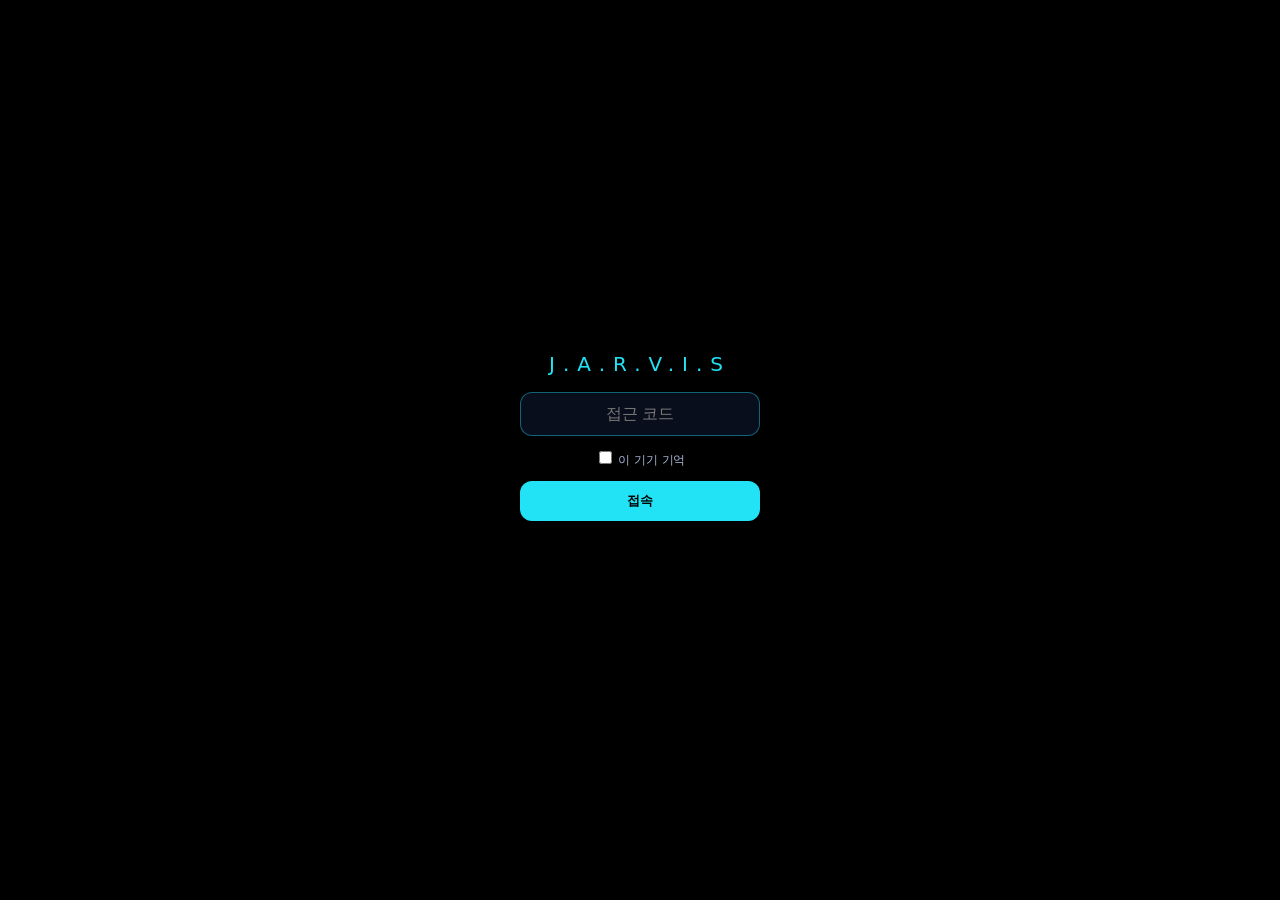
==== index.html @ d37b9db9 "v14.2: device store survives passcode change (backup + old-code recovery + re-key), never overwrite " ====
<!doctype html><html lang="ko"><head><meta charset="utf-8"><meta name="viewport" content="width=device-width,initial-scale=1,viewport-fit=cover">
<link rel="manifest" href="manifest.webmanifest"><meta name="theme-color" content="#000"><link rel="apple-touch-icon" href="icons/apple-touch-icon.png"><meta name="apple-mobile-web-app-capable" content="yes"><meta name="apple-mobile-web-app-status-bar-style" content="black-translucent"><meta name="robots" content="noindex"><script src="config.js"></script>
<title>혁진님의 JARVIS</title><style>
:root{--c:#22e3f5;--ok:#38e08c;--warn:#ffb020;--err:#ff4d66;--work:#5aa2ff;--mut:#6b818b;--tx:#e6f6fa;--sub:#9fb9c2;--line:rgba(34,227,245,.13);--card:#071419;--card2:#0b1c22}
*{box-sizing:border-box;-webkit-tap-highlight-color:transparent}html,body{margin:0;background:#000;color:var(--tx);font-family:system-ui,"Apple SD Gothic Neo","Noto Sans KR",sans-serif;-webkit-font-smoothing:antialiased}
body{padding-bottom:calc(118px + env(safe-area-inset-bottom))}button{font-family:inherit;cursor:pointer}
.wrap{max-width:1180px;margin:0 auto;padding:0 14px}
header{position:sticky;top:0;z-index:20;background:rgba(0,0,0,.92);backdrop-filter:blur(10px);padding:max(8px,env(safe-area-inset-top)) 0 8px;border-bottom:1px solid var(--line)}
.hd{display:flex;align-items:center;gap:8px}.hd h1{margin:0;font-size:15px;font-weight:600;letter-spacing:.5px;flex:1}.hd h1 b{color:var(--c)}
.hd .ib{width:32px;height:32px;border-radius:10px;border:1px solid var(--line);background:var(--card);color:var(--c);font-size:13px;padding:0}
.back{display:none;height:32px;padding:0 12px 0 8px;border-radius:10px;border:1px solid rgba(34,227,245,.4);background:var(--card);color:var(--c);font-size:13px;font-weight:600}.back.on{display:block}
.fresh{font-size:10.5px;color:var(--mut);margin-top:4px}
.sbox{position:relative;margin-top:8px}.sbox input{width:100%;height:38px;border-radius:12px;border:1px solid var(--line);background:var(--card);color:var(--tx);padding:0 34px 0 34px;font-size:14px;outline:none}.sbox input:focus{border-color:var(--c)}
.sbox:before{content:"⌕";position:absolute;left:12px;top:8px;color:var(--mut);font-size:16px}.sbox .x{position:absolute;right:6px;top:5px;width:28px;height:28px;border:0;background:none;color:var(--mut);font-size:15px;display:none}
h2{font-size:12px;font-weight:600;color:var(--sub);margin:18px 2px 8px;display:flex;justify-content:space-between;align-items:baseline}h2 small{font-weight:400;color:var(--mut);font-size:10.5px}
.brief{margin-top:12px;border:1px solid var(--line);border-radius:16px;padding:13px 14px;background:linear-gradient(160deg,#0a2129,#050d10)}
.brief .d{font-size:11px;color:var(--c);font-weight:600}.brief ul{margin:7px 0 0;padding:0;list-style:none}.brief li{font-size:14px;line-height:1.45;padding:3px 0;cursor:pointer}.brief li:before{content:"›";color:var(--c);margin-right:7px}
.pins{display:flex;gap:8px;overflow-x:auto;scrollbar-width:none;margin-top:10px}.pins::-webkit-scrollbar{display:none}
.pin{flex:none;border:1px solid var(--line);border-radius:12px;padding:8px 11px;background:var(--card);cursor:pointer;min-width:118px}.pin .l{font-size:10.5px;color:var(--mut)}.pin .v{font-size:16px;font-weight:600;margin-top:2px}
.tiles{display:grid;grid-template-columns:repeat(2,minmax(0,1fr));gap:8px}@media(min-width:820px){.tiles{grid-template-columns:repeat(4,minmax(0,1fr))}}
.tile{position:relative;border:1px solid var(--line);border-radius:14px;padding:10px 11px 9px;background:var(--card);cursor:pointer;min-height:122px;display:flex;flex-direction:column;border-top:2px solid var(--tone,var(--line))}
.tile:active{background:var(--card2)}.tile .t{display:flex;align-items:center;gap:6px;font-size:11px;color:var(--sub)}.tile .t i{width:7px;height:7px;border-radius:50%;background:var(--tone);flex:none}
.tile .t .nb{margin-left:auto;background:var(--c);color:#000;font-size:9.5px;font-weight:800;border-radius:8px;padding:1px 6px}
.tile .v{font-size:23px;font-weight:600;letter-spacing:-.5px;margin:5px 0 1px}.tile .v small{font-size:11px;font-weight:400;color:var(--mut);margin-left:3px}
.tile .cx{font-size:11px;color:var(--sub);white-space:nowrap;overflow:hidden;text-overflow:ellipsis}.tile svg{display:block;margin-top:auto}.tile .fr{font-size:9.5px;color:var(--mut);margin-top:3px}
.mut{color:var(--mut)!important}.t-ok{color:var(--ok)}.t-warn{color:var(--warn)}.t-err{color:var(--err)}.t-work{color:var(--work)}.t-c{color:var(--c)}
.card{border:1px solid var(--line);border-radius:14px;background:var(--card);padding:4px 12px;margin-bottom:8px}
.row{display:flex;align-items:center;gap:10px;padding:10px 0;border-top:1px solid rgba(34,227,245,.07);cursor:pointer}.row:first-child{border-top:0}.row .m{flex:1;min-width:0}
.row .m b{display:block;font-size:13.5px;font-weight:500;white-space:nowrap;overflow:hidden;text-overflow:ellipsis}.row .m span{display:block;font-size:11px;color:var(--mut);margin-top:2px;white-space:nowrap;overflow:hidden;text-overflow:ellipsis}
.row .a{font-size:13.5px;font-weight:600;white-space:nowrap;text-align:right}.row .a small{display:block;font-size:10px;color:var(--mut);font-weight:400}.row:after{content:"›";color:var(--mut);font-size:16px}.row.nl:after{content:""}
.row .m b span.nw,.nw{display:inline-block!important;width:auto!important;display:inline-block;background:var(--c);color:#000;font-size:9px;font-weight:800;border-radius:4px;padding:0 4px;margin-right:5px;vertical-align:1px}
.kp{display:grid;grid-template-columns:repeat(2,minmax(0,1fr));gap:8px;margin-bottom:8px}@media(min-width:820px){.kp{grid-template-columns:repeat(4,minmax(0,1fr))}}
.k{border:1px solid var(--line);border-radius:12px;background:var(--card);padding:9px 11px;cursor:pointer}.k .l{font-size:10.5px;color:var(--mut)}.k .v{font-size:19px;font-weight:600;margin-top:2px}.k .s{font-size:10.5px;color:var(--sub);margin-top:1px}
.bar{display:grid;grid-template-columns:86px 1fr 62px;gap:8px;align-items:center;font-size:12px;padding:6px 0;cursor:pointer}.bar .tk{height:8px;border-radius:4px;background:rgba(34,227,245,.08);overflow:hidden}.bar .tk i{display:block;height:100%;background:var(--c);border-radius:4px}.bar span:last-child{text-align:right}
.chips{display:flex;gap:6px;flex-wrap:wrap;margin:4px 0 8px}.chip{border:1px solid var(--line);background:var(--card);color:var(--sub);border-radius:999px;font-size:11.5px;padding:5px 10px}.chip.on{border-color:var(--c);color:var(--c)}
.note{font-size:11px;color:var(--mut);line-height:1.5;margin:6px 2px}.miss{color:var(--mut);font-style:normal}
.cols{display:grid;gap:0 14px}@media(min-width:820px){.cols{grid-template-columns:1fr 1fr}}
.stg{display:flex;flex-wrap:wrap;gap:4px;margin-top:5px}.stg em{font-style:normal;font-size:10px;padding:2px 7px;border-radius:8px;border:1px solid var(--line);color:var(--mut)}.stg em.on{border-color:var(--work);color:var(--work)}.stg em.done{color:var(--ok)}
.kv{display:grid;grid-template-columns:96px 1fr;gap:6px 10px;font-size:13px;padding:10px 0}.kv dt{color:var(--mut)}.kv dd{margin:0;word-break:break-word}
.btn{border:1px solid rgba(34,227,245,.45);background:transparent;color:var(--c);border-radius:10px;padding:8px 12px;font-size:12.5px;margin:6px 6px 0 0}
#tabs{position:fixed;left:0;right:0;bottom:0;z-index:30;background:rgba(3,10,13,.97);border-top:1px solid var(--line);display:grid;grid-template-columns:repeat(7,1fr);padding-bottom:env(safe-area-inset-bottom)}
#tabs button{background:none;border:0;color:var(--mut);font-size:10.5px;padding:7px 0 6px;display:flex;flex-direction:column;align-items:center;gap:2px;position:relative}#tabs button b{font-size:17px;font-weight:400;line-height:1}#tabs button.on{color:var(--c)}
#tabs button .nb{position:absolute;top:3px;left:55%;background:var(--c);color:#000;font-size:8.5px;font-weight:800;border-radius:7px;padding:0 4px}
#cmd{position:fixed;left:0;right:0;bottom:calc(52px + env(safe-area-inset-bottom));z-index:29;display:flex;gap:6px;padding:7px 10px;background:rgba(0,0,0,.94);border-top:1px solid var(--line);max-width:1180px;margin:0 auto}
#cmd select,#cmd input{height:34px;border-radius:10px;border:1px solid var(--line);background:var(--card);color:var(--tx);font-size:13px;padding:0 8px}#cmd select{max-width:31%}#cmd input{flex:1;min-width:0}
#cmd button{height:34px;min-width:36px;border-radius:10px;border:1px solid rgba(34,227,245,.45);background:var(--card);color:var(--c)}#mic.on{background:var(--err);color:#fff;border-color:var(--err)}
#toast{position:fixed;left:50%;transform:translateX(-50%);bottom:calc(104px + env(safe-area-inset-bottom));z-index:40;background:#0c2a31;color:#fff;font-size:12px;padding:0 12px;border-radius:10px;max-width:90%;text-align:center}#toast:not(:empty){padding:8px 12px}
#lock{position:fixed;inset:0;z-index:99;background:#000;display:flex;flex-direction:column;align-items:center;justify-content:center;gap:16px}#lock .rg{font-size:20px;letter-spacing:8px;color:var(--c)}
#lock input[type=password]{width:240px;height:44px;border-radius:12px;border:1px solid rgba(34,227,245,.4);background:var(--card);color:#fff;font-size:16px;text-align:center}#lock label{font-size:12px;color:var(--sub)}#lock button{height:40px;width:240px;border-radius:12px;border:0;background:var(--c);color:#000;font-weight:700}.er{font-size:12px;color:var(--warn);min-height:16px}
.view{display:none}.view.on{display:block}
.ch{display:block;overflow:visible}.ch .ax,.ax{font-size:8.5px;fill:var(--mut)}.dv{fill:var(--tx);font-weight:600;font-size:15px}.chi{font-size:11px;color:var(--sub);margin-top:4px;min-height:15px}.chi b{color:var(--c)}
.tdn{display:flex;align-items:center;gap:8px;margin-top:auto}.tdn .mini{display:flex;flex-direction:column;gap:2px;font-size:10px;color:var(--sub);min-width:0}.tdn .mini span{white-space:nowrap;overflow:hidden;text-overflow:ellipsis}.tdn i,.lg i{display:inline-block;width:7px;height:7px;border-radius:2px;margin-right:4px}
.lg{display:flex;flex-wrap:wrap;gap:4px 12px;font-size:11px;color:var(--sub);margin:6px 0}.lg span{cursor:pointer}.lg b{color:var(--tx);font-weight:500}.dnw{display:flex;gap:12px;align-items:center;flex-wrap:wrap;padding:6px 0}.dnw .lg{flex:1;flex-direction:column}
.seg{display:flex;gap:4px;overflow-x:auto;margin:4px 0 8px;scrollbar-width:none}.seg button{flex:none;border:1px solid var(--line);background:var(--card);color:var(--sub);border-radius:9px;padding:6px 11px;font-size:12px}.seg button.on{background:var(--c);color:#000;border-color:var(--c);font-weight:700}
.cgrid{display:grid;grid-template-columns:repeat(2,minmax(0,1fr));gap:8px}@media(min-width:820px){.cgrid{grid-template-columns:repeat(3,minmax(0,1fr))}}
.ctile{border:1px solid var(--line);border-top:2px solid var(--tone);border-radius:14px;padding:10px 11px;background:var(--card);cursor:pointer;display:flex;flex-direction:column;min-height:150px}.ctile .t{font-size:12.5px;font-weight:600}.ctile .v{font-size:20px;font-weight:600;margin-top:4px}.ctile .v small{font-size:11px;color:var(--mut);font-weight:400;margin-left:3px}.ctile .cx{font-size:10.5px;color:var(--sub);margin-bottom:6px;white-space:nowrap;overflow:hidden;text-overflow:ellipsis}.ctile svg{margin-top:auto}
.cchips{display:flex;gap:6px;overflow-x:auto;margin-top:10px;scrollbar-width:none}.cchips::-webkit-scrollbar{display:none}.cchips button{flex:none;border:1px solid var(--line);border-left:3px solid var(--tone);background:var(--card);color:var(--tx);border-radius:10px;padding:7px 10px;font-size:12px}.cchips b{color:var(--tone);margin-right:5px}
.rcards{display:grid;grid-template-columns:repeat(auto-fill,minmax(230px,1fr));gap:8px;margin-bottom:8px}.rc{border:1px solid var(--line);border-left:3px solid var(--tone);border-radius:14px;padding:10px 12px;background:linear-gradient(150deg,var(--card2),#030a0c);cursor:pointer}.rc .t{font-size:10.5px;color:var(--tone);display:flex;gap:6px;align-items:center}.rc .t .du{margin-left:auto;color:var(--warn)}.rc .h{font-size:13.5px;font-weight:600;margin:5px 0 4px;line-height:1.35}.rc .w{font-size:11px;color:var(--sub);line-height:1.45;display:-webkit-box;-webkit-line-clamp:3;-webkit-box-orient:vertical;overflow:hidden}
.bub{display:flex;flex-wrap:wrap;gap:8px;justify-content:center;align-items:center;padding:12px}.bub div{border:1.5px solid;border-radius:50%;display:flex;flex-direction:column;align-items:center;justify-content:center;text-align:center;cursor:pointer;padding:4px}.bub b{line-height:1.15;font-weight:600}.bub small{font-size:10px;color:var(--sub)}
.chips{display:flex;flex-wrap:wrap;gap:5px;margin:4px 0 10px}.chips span{border:1px solid var(--line);border-radius:999px;padding:3px 9px;font-size:11.5px;background:#000}.cl small{color:var(--mut);font-size:10.5px}
.tf{display:flex;gap:6px;margin-bottom:6px;flex-wrap:wrap}.tf input,.tf select{background:var(--card);color:var(--tx);border:1px solid var(--line);border-radius:9px;padding:7px 9px;font-size:12.5px}.tf input{flex:1;min-width:140px}
table.tb{width:100%;border-collapse:collapse;font-size:12px}.tb th{text-align:left;color:var(--mut);font-weight:500;padding:6px 4px;cursor:pointer;white-space:nowrap;border-bottom:1px solid var(--line)}.tb th.on{color:var(--c)}.tb td{padding:7px 4px;border-top:1px solid rgba(34,227,245,.06)}.tb td:last-child,.tb th:last-child{text-align:right;white-space:nowrap}.tb tr{cursor:pointer}.tb td:nth-child(2){max-width:150px;overflow:hidden;text-overflow:ellipsis;white-space:nowrap}
.wxs{display:grid;grid-template-columns:repeat(7,1fr);gap:4px;text-align:center;padding:6px 0 10px}.wxs div{display:flex;flex-direction:column;gap:2px;font-size:12px}.wxs b{font-size:18px;font-weight:400}.wxs small{font-size:10px;color:var(--mut)}
.fgrid{display:grid;grid-template-columns:repeat(3,minmax(0,1fr));gap:8px;margin:10px 0}@media(min-width:820px){.fgrid{grid-template-columns:repeat(6,minmax(0,1fr))}}.fc{border:1px solid var(--line);border-radius:12px;background:var(--card);padding:8px;text-align:center}.fc small{font-size:11px;color:var(--sub)}.lc{width:44px;height:44px;border-radius:50%;margin:6px auto 8px;box-shadow:0 0 18px currentColor}
.t-work{color:var(--work)}
[data-go]{cursor:pointer}
.tiles.home .tile{min-height:104px}.tile.mt .v{font-size:21px;margin:3px 0 4px}.tiles.one{grid-template-columns:1fr}
.chip{border:1px solid var(--line);background:var(--card);color:var(--sub);border-radius:999px;padding:6px 11px;font-size:12px;flex:none}.chip.on{background:#e879f9;border-color:#e879f9;color:#000;font-weight:700}.fchips{flex-wrap:nowrap;overflow-x:auto;scrollbar-width:none;padding-bottom:2px}
.tchip{flex:none;font-size:10px;border:1px solid rgba(232,121,249,.5);color:#f0abfc;border-radius:999px;padding:2px 7px;max-width:110px;overflow:hidden;text-overflow:ellipsis;white-space:nowrap}.nrow{text-decoration:none;color:inherit}.nrow .m b{white-space:normal;line-height:1.35}.rk{font-style:normal;color:var(--c);font-weight:700;width:18px;flex:none;font-size:12px}
.bar[data-go]:active,.row:active,.k[data-go]:active,.tile:active{background:var(--card2);outline:1px solid var(--c)}.seg button:active,.chip:active{transform:scale(.97)}svg .hit:active{fill:rgba(34,227,245,.15)}
.map{position:relative;height:340px;overflow:hidden;border-radius:14px;border:1px solid var(--line);background:#0b1c22}.mapin{position:absolute;left:0;top:0;width:768px;height:768px}.mapin img{position:absolute;width:256px;height:256px;filter:brightness(.75) saturate(.6)}.mapin img.ov{filter:none;opacity:.85}.pinm{position:absolute;width:12px;height:12px;margin:-6px 0 0 -6px;border-radius:50%;background:var(--c);box-shadow:0 0 0 3px rgba(34,227,245,.35)}
.sat img{width:100%;border-radius:14px;border:1px solid var(--line);display:block}.note a{color:var(--c)}
</style><link rel="stylesheet" href="css/v12.css"><link rel="stylesheet" href="css/v13.css"><link rel="stylesheet" href="css/v14.css">
</head><body>
<header><div class="wrap"><div class="hd"><button class="back" id="back">← 뒤로</button><h1 id="ttl">혁진님의 <b>JARVIS</b></h1><button class="ib" id="speak" title="브리핑 듣기">▶</button><button class="ib" id="refresh" title="새로고침">⟳</button><button class="ib" id="pushOn" title="알림 허용">◉</button><button class="ib" id="lockBtn" title="잠금">⏻</button></div>
<div class="sbox"><input id="q" placeholder="무엇이든 검색 — 거래·메일·일정·봇·파일" autocomplete="off" enterkeyhint="search"><button class="x" id="qx">✕</button></div><div class="fresh" id="fresh">—</div></div></header>
<main class="wrap"><div class="view" id="v"></div></main>
<div id="toast"></div>
<form id="cmd"><select id="sel"></select><input id="txt" placeholder="봇에게 명령 · 🎤 '집사, …'" autocomplete="off"><button type="button" id="mic" title="음성 명령">🎤</button><button title="보내기">➤</button></form>
<nav id="tabs"></nav>
<div id="lock"><div class="rg">J.A.R.V.I.S</div><form id="lf" style="display:flex;flex-direction:column;align-items:center;gap:12px"><input id="pw" type="password" placeholder="접근 코드" autocomplete="current-password"><label><input type="checkbox" id="rem"> 이 기기 기억</label><button>접속</button><div class="er" id="er"></div></form></div>
<script>
const B=location.hostname==="localhost"?"":(window.API_BASE||"").replace(/\/$/,"");const AU=p=>(B?B+"/":"")+p;let api=false,D=null,LV=0,SEEN={},FX={tx:"전체"};
const $=id=>document.getElementById(id),esc=s=>String(s??"—").replace(/[&<>"']/g,c=>({"&":"&amp;","<":"&lt;",">":"&gt;",'"':"&quot;","'":"&#39;"}[c]));
const T=m=>{$("toast").textContent=m;clearTimeout(T.t);T.t=setTimeout(()=>$("toast").textContent="",5000)};
const SC={idle:"var(--ok)",working:"var(--work)",error:"var(--err)",unknown:"var(--mut)",ok:"var(--ok)",warn:"var(--warn)",work:"var(--work)",info:"var(--c)",muted:"var(--mut)",err:"var(--err)"},LB={idle:"정상",working:"작업 중",error:"오류",unknown:"—"};
const money=(v,d=0)=>v==null?"—":(v<0?"−":"")+"$"+Math.abs(v).toLocaleString("en-US",{minimumFractionDigits:d,maximumFractionDigits:d});
const sg=v=>v==null?"—":(v>0?"+":"")+money(v);
const ub=s=>Uint8Array.from(atob(s),c=>c.charCodeAt(0));
async function decrypt(pw){const P=await (await fetch("payload.enc.json?t="+Date.now(),{cache:"no-store"})).json();
 const km=await crypto.subtle.importKey("raw",new TextEncoder().encode(pw),"PBKDF2",false,["deriveKey"]);
 const key=await crypto.subtle.deriveKey({name:"PBKDF2",salt:ub(P.salt),iterations:P.iter,hash:"SHA-256"},km,{name:"AES-GCM",length:256},false,["decrypt"]);
 return JSON.parse(new TextDecoder().decode(await crypto.subtle.decrypt({name:"AES-GCM",iv:ub(P.iv)},key,ub(P.ct))))}
async function unlock(pw,rem){try{D=await decrypt(pw);if(rem)localStorage.setItem("jv_pw",pw);sessionStorage.setItem("jv_pw",pw);$("lock").style.display="none";setTimeout(liveFetch,300);clearInterval(window._lv);window._lv=setInterval(liveFetch,60000);
 LV=+localStorage.getItem("jv_lastVisit")||0;try{SEEN=JSON.parse(localStorage.getItem("jv_seen")||"{}")}catch(e){SEEN={}}
 $("sel").innerHTML=D.bots.map(b=>`<option value="${b.id}">${esc(b.name)}</option>`).join("");render();
 setTimeout(()=>localStorage.setItem("jv_lastVisit",Date.now()),4000);return true}catch(e){$("er").textContent=e.name==="OperationError"?"접근 코드가 올바르지 않습니다":"데이터를 불러오지 못했습니다";return false}}
$("lf").onsubmit=e=>{e.preventDefault();$("er").textContent="해독 중…";unlock($("pw").value.trim(),$("rem").checked)};
$("lockBtn").onclick=()=>{localStorage.removeItem("jv_pw");sessionStorage.removeItem("jv_pw");D=null;$("v").innerHTML="";$("lock").style.display="flex"};
// ---------- helpers ----------
const pd=s=>{if(!s)return null;const d=new Date(s.length===10?s+"T12:00:00-05:00":s);return isNaN(d)?null:d};
const md=s=>{const d=pd(s);return d?(d.getMonth()+1)+"/"+d.getDate():"—"};
const hm=s=>{const d=pd(s);if(!d)return"—";return (s.length===10?md(s):md(s)+" "+d.toLocaleTimeString("ko-KR",{hour:"2-digit",minute:"2-digit",hour12:false,timeZone:"America/Chicago"}))};
function rel(s){const d=pd(s);if(!d)return"—";const m=(Date.now()-d)/6e4;if(m<1)return"방금";if(m<60)return Math.round(m)+"분 전";if(m<1440)return Math.round(m/60)+"시간 전";return Math.round(m/1440)+"일 전"}
const isNew=x=>!SEEN[x.id]&&(LV?(Date.parse(x.firstSeen)>LV-1000):Date.parse(x.ts)>Date.now()-864e5);
const newOf=f=>D.feed.filter(x=>f(x)&&isNew(x)).length;const nwId=(kind,id)=>{const x=D.feed.find(y=>y.kind===kind&&y.ref===id);return x&&isNew(x)?'<span class="nw">NEW</span>':""};
function markSeen(kind,id){D.feed.filter(y=>y.kind===kind&&y.ref===id).forEach(y=>SEEN[y.id]=1);localStorage.setItem("jv_seen",JSON.stringify(SEEN))}
function spark(vals,color="var(--c)",H=28,bars){if(!vals||vals.length<2)return"";const W=160,mx=Math.max(...vals,1),mn=bars?0:Math.min(...vals,0);
 if(bars){const bw=W/vals.length;return `<svg viewBox="0 0 ${W} ${H}" width="100%" height="${H}" preserveAspectRatio="none">${vals.map((v,i)=>{const h=Math.max(1,(v/mx)*H);return `<rect x="${i*bw+.5}" y="${H-h}" width="${Math.max(1,bw-1.5)}" height="${h}" rx="1" fill="${color}" opacity="${i>=vals.length-7?1:.4}"/>`}).join("")}</svg>`}
 const p=vals.map((v,i)=>`${(i/(vals.length-1)*W).toFixed(1)},${(H-2-((v-mn)/((mx-mn)||1))*(H-4)).toFixed(1)}`).join(" ");return `<svg viewBox="0 0 ${W} ${H}" width="100%" height="${H}" preserveAspectRatio="none"><polyline points="${p}" fill="none" stroke="${color}" stroke-width="1.8" vector-effect="non-scaling-stroke"/></svg>`}
function meter(pct,color){return `<svg viewBox="0 0 160 8" width="100%" height="8" preserveAspectRatio="none"><rect width="160" height="8" rx="4" fill="rgba(34,227,245,.1)"/><rect width="${1.6*Math.min(100,pct||0)}" height="8" rx="4" fill="${color}"/></svg>`}
const row=(go,title,sub,amt,amtSub,nw="")=>`<div class="row${go?"":" nl"}" ${go?`data-go="${esc(`${go}`)}"`:""}><div class="m"><b>${nw}${esc(title)}</b>${sub?`<span>${esc(sub)}</span>`:""}</div>${amt!=null?`<div class="a">${amt}${amtSub?`<small>${esc(amtSub)}</small>`:""}</div>`:""}</div>`;
const kpi=(go,l,v,s,cls="")=>`<div class="k" ${go?`data-go="${esc(`${go}`)}"`:""}><div class="l">${esc(l)}</div><div class="v ${cls}">${v}</div>${s?`<div class="s">${esc(s)}</div>`:""}</div>`;
const card=h=>`<div class="card">${h}</div>`;const H2=(t,s)=>`<h2>${esc(t)}${s?`<small>${esc(s)}</small>`:""}</h2>`;
const botBy=id=>D.bots.find(b=>b.id===id);const DEPT={"매매":["173243fe","c134c704","ec952ea5"]};
const txRow=t=>row("tx:"+t.id,t.name,`${md(t.date)} · ${t.cat}${t.pending?" · 대기":""} · ${t.src==="card"?"카드":"계좌"}`,`<span class="${t.amount>0?"t-ok":""}">${t.amount>0?"+":""}${money(t.amount,2)}</span>`,null,nwId("tx",t.id));
const mailRow=m=>row("mail:"+m.id,m.subject,`${m.from} · ${m.type} · ${hm(m.date)}`,null,null,nwId("mail",m.id)+(m.unread?"● ":""));
const botRow=b=>{const st=b.stages||[],ci=st.indexOf(b.stage);return `<div class="row" data-go="${esc(`bot:${b.id}`)}"><i style="width:9px;height:9px;border-radius:50%;background:${SC[b.status]};flex:none"></i><div class="m"><b>${esc(b.name)} <small style="color:${SC[b.status]};font-size:10.5px">${LB[b.status]||"—"}</small></b><span>${b.summaryLive?esc(b.summary):"요약 없음"}</span>${st.length?`<div class="stg">${st.map((x,j)=>`<em class="${j===ci?"on":ci>=0&&j<ci?"done":""}">${esc(x)}</em>`).join("")}</div>`:b.stage?`<div class="stg"><em class="on">${esc(b.stage)}</em></div>`:""}</div><div class="a"><small>${b.updatedAt?rel(b.updatedAt):"—"}</small></div></div>`};
const GA=()=>D.generatedAt.replace(" ","T").replace(" CT","")+":00-05:00";const F=()=>D.fin||{},M=()=>D.mail||{};
// ---------- tiles ----------
function tilesV9(){const f=F(),m=M(),wk=(f.weeks||[]).map(w=>w.spend),fr=D.collectedAt,bots=D.bots,trade=bots.filter(b=>DEPT["매매"].some(p=>b.id.startsWith(p)));
 const ev0=(D.events||[])[0],eng=bots.find(b=>b.id.startsWith("c16480ab")),side=D.side||{};const flag=(m.flagged||[]).length;
 const recM=(f.recurring||[]).filter(r=>r.kind!=="반복(금액 변동)").reduce((s,r)=>s+r.amount,0);
const cs=coinsNow(),btc=cs[0]||{},w=wxNow(),fo=fortune(),R=RC(),top=(R.items||[]).filter(r=>r.prio===1)[0],mx=MX();
 return [
 {k:"reco",t:"오늘의 추천",v:(R.items||[]).length+"<small>개</small>",cx:top?top.title:"—",tone:top?"warn":"info",nk:x=>x.kind==="reco",fr:R.at},
 {k:"fortune",t:"오늘의 운세 · 재미용",v:fo.total+"<small>점 "+star(fo.total)+"</small>",cx:`재물 ${fo.money} · 건강 ${fo.health} · ${fo.color[0]} ${fo.num} · ${fo.adv}`,tone:"info",fr:D.time.now},
 {k:"crypto",t:"BTC · 업비트",v:btc.krw?"₩"+(btc.krw/1e8).toFixed(3)+"<small>억</small>":'<span class="mut">—</span>',cx:cs.map(c=>`${c.sym} ${usd(c.usd)} ${c.chg>=0?"▲":"▼"}${Math.abs(c.chg).toFixed(1)}%`).join(" · ")+(btc.live?" · LIVE":""),tone:"info",nk:x=>x.kind==="news",fr:LIVE.upAt||(IN().crypto||{}).at},
 {k:"fx",t:"USD/KRW",v:fxNow()?"₩"+fxNow().toFixed(1):'<span class="mut">—</span>',cx:(LIVE.fx?"LIVE · ":"스냅샷 · ")+"open.er-api",tone:"info",fr:(IN().fx||{}).at?IN().at:null},
 {k:"wx",t:"시더파크 날씨",v:w.tempF==null?'<span class="mut">—</span>':Math.round(w.tempF)+"<small>°F "+esc(w.desc||"")+"</small>",cx:((IN().weather||{}).daily||[]).slice(1,4).map(d=>`${md(d.date)} ${Math.round(d.hi)}°/${Math.round(d.lo)}°`).join(" · "),tone:"info",fr:w.live?new Date().toISOString():(IN().weather||{}).at&&IN().weather.at+":00-05:00"},
 {k:"family",t:"가족 · 학교",v:(mx.school||[]).length+"<small>건 메일</small>",cx:((R.items||[]).filter(r=>r.cat==="가족")[0]||{}).title||"—",tone:"warn",nk:x=>x.kind==="reco"&&(R.items||[]).some(r=>r.cat==="가족"&&r.id===x.ref),fr:R.at},
 {k:"orders",t:"영수증 · 주문",v:(mx.receipts||[]).length+"<small>건</small>",cx:`배송 0 · 여행 예약 0 · 프로모션 7일 ${mx.promos7d??"—"}건`,tone:"info",fr:R.at},
 (()=>{const g=(R.items||[]).find(r=>r.prio===1);return {k:"grok",t:"결정 필요 · 기한",v:g&&g.date?"⚠":"—",cx:g?g.title:"없음",tone:g?"err":"ok",fr:g&&g.date}})(),
 {k:"net",t:"순현금",v:money(f.net),cx:`현금 ${money(f.cash)} − 카드 ${money(f.cardBalance)}`,sp:meter(f.cash?100*f.net/f.cash:0,"var(--ok)"),tone:"ok",nk:x=>x.kind==="tx",fr:f.syncedAt},
 {k:"spend",t:"30일 지출",v:money(f.spend30),cx:`이번 주 ${money(wk[wk.length-1])} · 지난주 대비 ${D.weekTrend==null?"—":(D.weekTrend>0?"▲":"▼")+Math.abs(D.weekTrend)+"%"}`,sp:spark((f.daily||[]).map(d=>d.spend),"var(--c)",28,1),tone:D.weekTrend>15?"warn":"ok",nk:x=>x.kind==="tx"&&x.tone==="out",fr:f.syncedAt},
 {k:"flow",t:"30일 현금흐름",v:sg(f.cash30),cx:`입금 ${money(f.income30)} · ${f.range30||""}`,sp:meter(f.income30?100*f.spend30/f.income30:0,"var(--c)"),tone:f.cash30>=0?"ok":"warn",nk:x=>x.kind==="tx"&&x.tone==="in",fr:f.syncedAt},
 {k:"card",t:"카드 사용률",v:(f.cardUtil??"—")+"<small>%</small>",cx:`잔액 ${money(f.cardBalance)} · 가능 ${money(f.cardAvailable)}`,sp:meter(f.cardUtil,f.cardUtil>50?"var(--warn)":"var(--ok)"),tone:f.cardUtil>50?"warn":"ok",fr:f.syncedAt},
 {k:"bills",t:"다가오는 청구",v:(f.bills||[]).length+"<small>건 · 21일</small>",cx:(f.bills||[]).map(b=>`${b.name} ${md(b.next)}`).join(" · ")||"예정 없음",tone:(f.bills||[]).length?"warn":"ok",fr:f.syncedAt},
 {k:"recur",t:"정기결제·고정비",v:money(recM)+"<small>/월 추정</small>",cx:`${(f.recurring||[]).length}개 · 거래 패턴 추정`,tone:"info",fr:f.syncedAt},
 {k:"pending",t:"대기 중 결제",v:(f.pending||[]).length+"<small>건</small>",cx:money(f.pendingTotal,2),tone:"info",fr:f.syncedAt},
 {k:"side",t:"부업 목표 "+(side.goal||""),v:side.tracked==null?'<span class="mut">—</span>':money(side.tracked),cx:side.note||"추적 시작 필요",tone:"muted"},
 {k:"trade",t:"자동 매매",v:trade.filter(b=>b.status==="working").length+"<small>/ "+trade.length+" 작업 중</small>",cx:"손익(PnL) 데이터 없음",tone:trade.some(b=>b.status==="error")?"err":trade.some(b=>b.status==="working")?"work":"ok",nk:x=>x.kind==="bot"&&DEPT["매매"].some(p=>x.ref.startsWith(p)),fr:trade.map(b=>b.updatedAt).sort().pop()},
 {k:"botsall",t:"봇 상태",v:`${D.health.ok}/${D.health.total}<small>정상</small>`,cx:(D.approvals||[]).length?"승인 대기: "+D.approvals.join(", "):bots.filter(b=>b.status==="working").map(b=>b.name).join(", ")+" 작업 중",sp:meter(D.health.pct,"var(--ok)"),tone:bots.some(b=>b.status==="error")?"err":(D.approvals||[]).length?"warn":"ok",nk:x=>x.kind==="bot",fr:GA()},
 {k:"unread",t:"안 읽은 메일",v:esc(m.unread),cx:(m.byType||[]).slice(0,3).map(x=>x.type+" "+x.n).join(" · "),tone:"info",nk:x=>x.kind==="mail",fr:fr},
 {k:"flag",t:"확인 필요 메일",v:flag+"<small>건</small>",cx:(m.flagged||[]).slice(0,2).map(x=>x.subject).join(" · ")||"없음",tone:flag?"warn":"ok",nk:x=>x.kind==="mail"&&(m.flagged||[]).some(y=>y.id===x.ref),fr:fr},
 {k:"reply",t:"답장 필요",v:(m.needsReply||[]).length+"<small>건</small>",cx:m.needsReplyNote||"",tone:"ok",fr:fr},
 {k:"cal",t:"14일 일정",v:(D.cal.personal||[]).length+"<small>개 · 공휴일 "+(D.cal.holidays||[]).length+"</small>",cx:(D.time.next||[]).slice(0,2).map(h=>`${h.title.split(" (")[0]} D-${h.dday}`).join(" · ")||"—",tone:"info",fr:fr},
 {k:"events",t:"주변 행사 (오늘)",v:ev0&&ev0.count?ev0.count+"<small>개</small>":'<span class="mut">—</span>',cx:ev0?ev0.subject:"브리핑 없음",sp:spark((D.events||[]).slice().reverse().map(e=>e.count||0),"var(--c)",28,1),tone:"info",nk:x=>x.kind==="event",fr:ev0&&ev0.date},
 {k:"eng",t:"영어 공부",v:eng?LB[eng.status]:"—",cx:eng&&eng.summaryLive?eng.summary:"요약 없음",tone:eng?(eng.status==="error"?"err":"ok"):"muted",nk:x=>x.kind==="bot"&&x.ref.startsWith("c16480ab"),fr:eng&&eng.updatedAt},
 {k:"drive",t:"Drive 최근",v:(D.docs.recent7d??"—")+"<small>개 · 7일</small>",cx:((D.docs.files||[])[0]||{}).name||"—",tone:"info",nk:x=>x.kind==="doc",fr:fr},
 {k:"gh",t:"GitHub",v:(D.dev.repos||[]).length+"<small>저장소 · PR "+D.dev.openPRs+"</small>",cx:(D.dev.repos||[]).map(r=>r.name.split("/")[1]).join(" · "),tone:"info",fr:fr},
 {k:"x",t:"X 멘션",v:(D.x.mentions||[]).length+"<small>건</small>",cx:D.x.note,tone:"muted",fr:fr},
 {k:"meet",t:"회의 (Granola)",v:'<span class="mut">연결 필요</span>',cx:D.meet.note,tone:"muted"},
 ]}
function tileHTML(t){const n=t.nk?newOf(t.nk):0;return `<div class="tile" style="--tone:${SC[t.tone]}" data-go="${esc(`${t.k}`)}"><div class="t"><i></i>${esc(t.t)}${n?`<span class="nb">NEW ${n}</span>`:""}</div><div class="v">${t.v}</div><div class="cx">${esc(t.cx)}</div>${t.sp||""}<div class="fr">${t.fr?"⟳ "+rel(t.fr):"데이터 없음"}</div></div>`}
const tileSet=keys=>`<div class="tiles">${tiles().filter(t=>keys.includes(t.k)).map(tileHTML).join("")}</div>`;
// ---------- views ----------
const TABS=[["home","⌂","홈"],["cats","▦","분류"],["money","$","돈"],["inv","↗","투자"],["reco","✦","추천"],["imap","◎","관심사"],["bots","⬡","봇"]];
const TABNEW={cats:x=>x.kind==="mail"||x.kind==="event"||x.kind==="doc",imap:x=>x.kind==="news",inv:x=>x.kind==="bot"&&DEPT["매매"].some(p=>x.ref.startsWith(p)),reco:x=>x.kind==="reco"||x.kind==="news",interest:x=>x.kind==="news",money:x=>x.kind==="tx",invest:x=>x.kind==="bot"&&DEPT["매매"].some(p=>x.ref.startsWith(p)),sched:x=>x.kind==="mail"||x.kind==="event",bots:x=>x.kind==="bot",more:x=>x.kind==="doc"};
const V={};
V.home=()=>{const f=F(),t=D.time;return `<div class="brief"><div class="d">${t.weekday}요일 ${md(t.now)} · 브리핑</div><ul>${D.headline.map((h,i)=>`<li data-go="${esc(`${["flow","spend","bills","botsall"][i]||"botsall"}`)}">${esc(h)}</li>`).join("")}</ul></div>
 <div class="pins">${[["net","경제적 자유 · 순현금",money(f.net)],["side","부업 월 $300–500",(D.side||{}).tracked==null?"추적 필요":money(D.side.tracked)],["trade","자동 매매","PnL —"],["botsall","결정 필요",(D.approvals||[]).length+"건"],["events","가족 · 주변 행사",((D.events||[])[0]||{}).count?D.events[0].count+"개":"—"],["eng","영어",LB[(botBy("c16480ab-9b7e-4832-9edc-b6a27ff82899")||{}).status]||"—"]].map(p=>`<div class="pin" data-go="${esc(`${p[0]}`)}"><div class="l">📌 ${esc(p[1])}</div><div class="v">${esc(p[2])}</div></div>`).join("")}</div>
 ${H2("커맨드 센터","탭하면 상세")}<div class="tiles">${tiles().map(tileHTML).join("")}</div>${H2("오늘의 추천 TOP","전체는 추천 탭")}${card((RC().items||[]).slice().sort((a,b)=>a.prio-b.prio).slice(0,4).map(recoRow).join(""))}
 ${H2("새 소식",`NEW ${newOf(()=>1)}`)}${card(D.feed.filter(isNew).slice(0,8).map(feedRow).join("")||row(null,"새 항목 없음","마지막 방문 이후 변화 없음"))}${D.feed.filter(isNew).length>8?`<button class="btn" data-go="${esc(`newall`)}">새 소식 전체 보기</button>`:""}`};
const feedRow=x=>row(({tx:"tx:",mail:"mail:",event:"ev:",doc:"doc:",bot:"bot:",reco:"rec7:",news:"crypto:"})[x.kind]+x.ref,x.title,`${({tx:"거래",mail:"메일",event:"행사",doc:"파일",bot:"봇",reco:"추천",news:"뉴스"})[x.kind]} · ${hm(x.ts)} · ${x.detail}`,null,null,isNew(x)?'<span class="nw">NEW</span>':"");
V.newall=()=>H2("새 소식 전체")+card(D.feed.filter(isNew).map(feedRow).join(""));
V.money=()=>{const f=F();return `<div class="kp">${kpi("net","순현금",money(f.net),"현금 − 카드")}${kpi("acct:0","입출금 ••4090",money(f.cash),"가용 "+money(f.accounts?.[0]?.available))}${kpi("acct:1","카드 ••6432",money(-f.cardBalance),"사용률 "+f.cardUtil+"%","t-warn")}${kpi("flow","30일 현금흐름",sg(f.cash30),f.range30,f.cash30>=0?"t-ok":"t-warn")}</div>
 ${tileSet(["spend","bills","recur","pending"])}${H2("주간 지출","최근 7주")}${card(weekBars())}${H2("카테고리별 30일")}${card(catBars())}${H2("최근 거래",(f.tx||[]).length+"건")}${card((f.tx||[]).slice(0,12).map(txRow).join("")+`<div class="row" data-go="${esc(`txall`)}"><div class="m"><b class="t-c">전체 거래 보기</b></div></div>`)}<div class="note">${esc(f.note)} · BoA 동기화 ${hm(f.syncedAt)} CT</div>`};
function weekBars(){const w=F().weeks||[],mx=Math.max(...w.map(x=>x.spend),1);return w.map((x,i)=>`<div class="bar" data-go="${esc(`week:${i}`)}"><span>${esc(x.range)}</span><div class="tk"><i style="width:${100*x.spend/mx}%;opacity:${i===w.length-1?1:.55}"></i></div><span>${money(x.spend)}</span></div>`).join("")}
function catBars(){const c=F().byCategory||[],mx=Math.max(...c.map(x=>x.amount),1);return c.map(x=>`<div class="bar" data-go="${esc(`cat:${encodeURIComponent(x.cat)}`)}"><span>${esc(x.cat)}</span><div class="tk"><i style="width:${100*x.amount/mx}%"></i></div><span>${money(x.amount)}</span></div>`).join("")}
V.net=V.acct=()=>{const f=F();return H2("계좌·잔액",f.institution+" · "+f.connection)+card((f.accounts||[]).map((a,i)=>row("acct:"+i,a.name,a.kind==="card"?`가능 ${money(a.available,2)}${a.limit?" · 한도 "+money(a.limit):""}`:`가용 ${money(a.available,2)}`,`<span class="${a.balance<0?"t-warn":""}">${money(a.balance,2)}</span>`)).join("")+row(null,"순현금",null,money(f.net,2)))+`<div class="note">투자·증권·업비트 계좌: 연결 없음(데이터 없음)</div>`+tileSet(["spend","flow","card","pending"])};
V.spend=()=>{const f=F();return `<div class="kp">${kpi(null,"30일 지출",money(f.spend30),f.range30)}${kpi(null,"이번 주",money((f.weeks||[]).slice(-1)[0]?.spend),"지난주 대비 "+(D.weekTrend==null?"—":(D.weekTrend>0?"+":"")+D.weekTrend+"%"))}</div>${H2("일별 30일")}${card(spark((f.daily||[]).map(d=>d.spend),"var(--c)",70,1)+`<div class="note">막대 탭 대신 아래 목록 사용</div>`+(f.daily||[]).slice().reverse().filter(d=>d.spend>0).slice(0,14).map(d=>row("day:"+d.date,md(d.date),null,money(d.spend))).join(""))}${H2("주간")}${card(weekBars())}${H2("카테고리")}${card(catBars())}`};
V.flow=()=>{const f=F(),inc=f.income||[];return `<div class="kp">${kpi(null,"입금 30일",money(f.income30),"급여·이체 포함","t-ok")}${kpi("spend","지출 30일",money(f.spend30),"")}${kpi(null,"순흐름",sg(f.cash30),f.range30)}${kpi("pending","대기",money(f.pendingTotal),"")}</div>${H2("입금 내역")}${card((f.tx||[]).filter(t=>t.amount>0&&t.src==="bank").map(txRow).join("")||row(null,"데이터 없음"))}`};
V.card=()=>{const f=F(),a=(f.accounts||[])[1]||{};return `<div class="kp">${kpi(null,"카드 잔액",money(f.cardBalance,2),"")}${kpi(null,"사용 가능",money(f.cardAvailable,2),"")}${kpi(null,"사용률",f.cardUtil+"%",a.limit?"한도 "+money(a.limit):"")}${kpi(null,"결제일·최소 결제",'<span class="mut">—</span>',"데이터 없음")}</div>${H2("카드 거래")}${card((f.tx||[]).filter(t=>t.src==="card").slice(0,30).map(txRow).join(""))}`};
V.bills=()=>{const f=F();return H2("21일 내 예상 청구",(f.bills||[]).length+"건 · "+money((f.bills||[]).reduce((s,b)=>s+b.amount,0)))+card((f.bills||[]).map(b=>row("rec:"+f.recurring.indexOf(b),b.name,`예상 ${md(b.next)} · 지난 ${md(b.last)} · ${b.kind}`,money(b.amount,2))).join("")||row(null,"예정 없음"))+`<div class="note">청구 예정일은 지난 결제일 +30일(또는 평균 간격) 추정 — 실제 고지서 아님</div>`};
V.recur=()=>{const f=F();return H2("정기결제·고정비",(f.recurring||[]).length+"개")+card((f.recurring||[]).map((r,i)=>row("rec:"+i,r.name,`${r.kind} · ${r.cat} · ${r.count}회 · 다음 ${r.next?md(r.next):"—"}`,money(r.amount,2))).join(""))+`<div class="note">거래 패턴(같은 가맹점·비슷한 금액·약 30일 간격)과 Plaid 분류로 추정</div>`};
V.pending=()=>{const f=F();return H2("대기 중 결제",money(f.pendingTotal,2))+card((f.pending||[]).map(txRow).join("")||row(null,"없음"))};
V.txall=()=>{const f=F(),cats=["전체",...new Set((f.tx||[]).map(t=>t.cat))],list=(f.tx||[]).filter(t=>FX.tx==="전체"||t.cat===FX.tx);return H2("전체 거래",list.length+"건")+`<div class="chips">${cats.map(c=>`<button class="chip ${c===FX.tx?"on":""}" onclick="FX.tx='${c}';render()">${esc(c)}</button>`).join("")}</div>`+card(list.map(txRow).join(""))};
const sub=(title,list)=>H2(title,list.length+"건 · "+money(list.reduce((s,t)=>s+t.amount,0),2))+card(list.map(txRow).join("")||row(null,"없음"));
V.cat=a=>{const c=decodeURIComponent(a);return sub("카테고리 · "+c+" (30일)",(F().tx||[]).filter(t=>t.cat===c&&t.amount<0&&t.date>=(F().daily||[{}])[0].date))};
V.week=i=>{const w=F().weeks[i],[a,b]=w.range.split("–"),y="2026-",dd=s=>y+s.replace("/","-");return sub("주간 · "+w.range,(F().tx||[]).filter(t=>t.date>=dd(a)&&t.date<=dd(b)&&t.amount<0))};
V.day=d=>sub("일별 · "+md(d),(F().tx||[]).filter(t=>t.date===d));
V.rec=i=>{const r=F().recurring[i];return H2(r.name)+card(`<dl class="kv"><dt>금액</dt><dd>${money(r.amount,2)}</dd><dt>유형</dt><dd>${esc(r.kind)}</dd><dt>카테고리</dt><dd>${esc(r.cat)}</dd><dt>횟수</dt><dd>${r.count}</dd><dt>지난 결제</dt><dd>${md(r.last)}</dd><dt>다음(추정)</dt><dd>${r.next?md(r.next):"—"}</dd></dl>`)+H2("해당 거래")+card((F().tx||[]).filter(t=>t.name===r.name).map(txRow).join(""))};
V.tx=id=>{const t=(F().tx||[]).find(x=>x.id===id);if(!t)return row(null,"거래를 찾을 수 없음");markSeen("tx",id);return H2("거래 상세")+card(`<dl class="kv"><dt>가맹점</dt><dd>${esc(t.name)}</dd><dt>금액</dt><dd class="${t.amount>0?"t-ok":""}">${t.amount>0?"+":""}${money(t.amount,2)}</dd><dt>날짜</dt><dd>${esc(t.date)}</dd><dt>카테고리</dt><dd><a class="t-c" data-go="${esc(`cat:${encodeURIComponent(t.cat)}`)}">${esc(t.cat)} ›</a></dd><dt>세부</dt><dd>${esc(t.detailed)}</dd><dt>상태</dt><dd>${t.pending?"대기 중":"확정"}</dd><dt>출처</dt><dd>${t.src==="card"?"BoA 카드 ••6432":"BoA 입출금 ••4090"}</dd></dl>`)+H2("같은 가맹점")+card((F().tx||[]).filter(x=>x.name===t.name&&x.id!==id).map(txRow).join("")||row(null,"없음"))};
V.invest=()=>{const trade=D.bots.filter(b=>DEPT["매매"].some(p=>b.id.startsWith(p))),fm=(M().recent||[]).filter(m=>m.type==="금융·투자");return `<div class="kp">${kpi(null,"손익 PnL",'<span class="mut">—</span>',"데이터 없음")}${kpi(null,"투자 계좌",'<span class="mut">—</span>',"업비트·증권 연결 없음")}${kpi("trade","매매 봇",trade.filter(b=>b.status==="working").length+"/"+trade.length,"작업 중")}${kpi("gh","트레이딩 저장소",(D.dev.repos||[]).filter(r=>/trad/i.test(r.name)).length,"GitHub")}</div>
 ${H2("매매 봇 · 단계")}${card(trade.map(botRow).join(""))}${H2("금융·투자 메일",fm.length+"건 · 7일")}${card(fm.map(mailRow).join("")||row(null,"없음"))}<div class="note">PnL은 매매 봇이 status 파일 metrics.pnl로 보고하면 자동 표시됩니다.</div>`};
V.trade=V.invest;V.grok=()=>V.rec7('r-grok-price');
V.sched=()=>{const m=M(),t=D.time;return `<div class="kp">${kpi("cal","14일 개인 일정",(D.cal.personal||[]).length,D.cal.range)}${kpi("events","오늘 주변 행사",((D.events||[])[0]||{}).count??"—","시더파크 80km")}${kpi("unread","안 읽은 메일",esc(m.unread),"추정")}${kpi("flag","확인 필요",(m.flagged||[]).length,"가족·학교 · 금융")}</div>
 ${H2("시간 · 다가오는 날")}${card(row(null,`지금 ${t.weekday}요일 ${hm(t.now)} CT`,"America/Chicago")+(t.next||[]).map(h=>row("hol:"+h.date,h.title,md(h.date),"D-"+h.dday)).join(""))}
 ${H2("확인 필요 메일")}${card((m.flagged||[]).map(mailRow).join("")||row(null,"없음"))}${H2("메일 유형","안 읽음 샘플")}${card(typeBars())}${H2("주변 행사 브리핑")}${card((D.events||[]).map(evRow).join(""))}${H2("최근 7일 메일",m.recent7d+"통")}${card((m.recent||[]).slice(0,10).map(mailRow).join("")+`<div class="row" data-go="${esc(`mailall`)}"><div class="m"><b class="t-c">전체 메일 보기</b></div></div>`)}`};
const evRow=e=>row("ev:"+e.id,e.subject,(e.top||"").slice(0,90),e.count?e.count+"개":null,null,nwId("event",e.id));
function typeBars(){const c=M().byType||[],mx=Math.max(...c.map(x=>x.n),1);return c.map(x=>`<div class="bar" data-go="${esc(`mt:${encodeURIComponent(x.type)}`)}"><span>${esc(x.type)}</span><div class="tk"><i style="width:${100*x.n/mx}%"></i></div><span>${x.n}</span></div>`).join("")}
V.unread=()=>{const m=M();return `<div class="kp">${kpi(null,"안 읽음",esc(m.unread),"")}${kpi("important","중요·안 읽음",esc(m.importantUnread),"")}${kpi("reply","답장 필요",(m.needsReply||[]).length,"")}${kpi("flag","확인 필요",(m.flagged||[]).length,"")}</div>${H2("유형별")}${card(typeBars())}<div class="note">${esc(m.unreadNote||"")} · ${esc(m.note)}</div>${H2("최근 안 읽음")}${card((m.recent||[]).filter(x=>x.unread).slice(0,20).map(mailRow).join(""))}`};
V.important=()=>H2("중요 메일")+card((M().important||[]).map(mailRow).join("")||row(null,"없음"));
V.flag=()=>H2("확인 필요 메일","가족·학교 · 금융·투자")+card((M().flagged||[]).map(mailRow).join("")||row(null,"없음"));
V.reply=()=>H2("답장 필요")+card(row(null,"0건",M().needsReplyNote));
V.mailall=()=>H2("최근 7일 메일",(M().recent||[]).length+"통")+card((M().recent||[]).map(mailRow).join(""));
V.mt=a=>{const t=decodeURIComponent(a),l=[...(M().recent||[]),...(M().important||[])].filter((m,i,arr)=>m.type===t&&arr.findIndex(y=>y.id===m.id)===i);return H2("메일 · "+t,l.length+"통")+card(l.map(mailRow).join(""))};
V.mail=id=>{const m=[...(M().recent||[]),...(M().important||[]),...(M().flagged||[])].find(x=>x.id===id);if(!m)return row(null,"메일을 찾을 수 없음");markSeen("mail",id);return H2("메일 상세")+card(`<dl class="kv"><dt>제목</dt><dd>${esc(m.subject)}</dd><dt>보낸 사람</dt><dd>${esc(m.from)}</dd><dt>시간</dt><dd>${hm(m.date)} CT</dd><dt>유형</dt><dd><a class="t-c" data-go="${esc(`mt:${encodeURIComponent(m.type)}`)}">${esc(m.type)} ›</a></dd><dt>상태</dt><dd>${m.unread?"안 읽음":"읽음"}</dd><dt>미리보기</dt><dd>${esc(m.snippet||"—")}</dd></dl>`)+`<a class="btn" style="display:inline-block;text-decoration:none" href="https://mail.google.com/mail/u/0/#inbox/${encodeURIComponent(m.id)}" target="_blank" rel="noopener">Gmail에서 열기</a>`};
V.cal=()=>H2("14일 일정",D.cal.range)+card(((D.cal.personal||[]).length?D.cal.personal.map(e=>row(null,e.title,hm(e.start))).join(""):row(null,"개인 일정 없음",D.cal.note))+(D.cal.holidays||[]).map(h=>row("hol:"+h.date,h.title,"공휴일·기념일 · "+md(h.date))).join(""))+`<div class="note">캘린더 ${D.cal.calendars}개 확인</div>`;
V.hol=d=>{const h=(D.cal.holidays||[]).find(x=>x.date===d)||{};return H2(h.title||"—")+card(`<dl class="kv"><dt>날짜</dt><dd>${esc(d)}</dd><dt>D-day</dt><dd>${((D.time.next||[]).find(x=>x.date===d)||{}).dday??"—"}</dd><dt>캘린더</dt><dd>미국의 휴일</dd></dl>`)};
V.events=()=>H2("주변 행사 브리핑","Event 알림봇 · 시더파크")+card((D.events||[]).map(evRow).join(""))+card(botRow(botBy("61c15c0d-aeeb-488f-99bf-88878e64b446")));
V.ev=id=>{const e=(D.events||[]).find(x=>x.id===id);if(!e)return"";markSeen("event",id);return H2(e.subject)+card(`<dl class="kv"><dt>행사 수</dt><dd>${e.count??"—"}</dd><dt>수신</dt><dd>${hm(e.date)} CT</dd><dt>TOP</dt><dd>${esc(e.top)}</dd></dl>`)+`<a class="btn" style="display:inline-block;text-decoration:none" href="https://mail.google.com/mail/u/0/#inbox/${encodeURIComponent(e.id)}" target="_blank" rel="noopener">전체 브리핑 메일 열기</a>`};
V.bots=()=>`<div class="kp">${kpi(null,"정상",D.health.ok+"/"+D.health.total,D.health.pct+"%","t-ok")}${kpi(null,"작업 중",D.bots.filter(b=>b.status==="working").length,"")}${kpi(null,"오류",D.bots.filter(b=>b.status==="error").length,"")}${kpi("routines","루틴",(D.routines?.items||[]).length,"읽기 가능 범위")}</div>${(D.approvals||[]).length?H2("결정 필요")+card(D.approvals.map(n=>row("bot:"+D.bots.find(b=>b.name===n).id,n,"승인 대기")).join("")):""}${H2("전체 봇",D.bots.length+"개")}${card(D.bots.map(botRow).join(""))}`;
V.botsall=V.bots;
V.bot=id=>{const b=botBy(id);if(!b)return"";markSeen("bot",id);return H2(b.name,LB[b.status])+card(`<dl class="kv"><dt>상태</dt><dd style="color:${SC[b.status]}">${LB[b.status]||"—"}</dd><dt>설명</dt><dd>${esc(b.description)}</dd><dt>요약</dt><dd>${b.summaryLive?esc(b.summary):"—"}</dd><dt>단계</dt><dd>${esc(b.stage||"—")}${(b.stages||[]).length?" / "+b.stages.map(esc).join(" → "):""}</dd><dt>보고 시각</dt><dd>${b.updatedAt?hm(b.updatedAt)+" CT ("+rel(b.updatedAt)+")":"—"}</dd><dt>마지막 대화</dt><dd>${esc(b.lastActivity||"—")}</dd><dt>알림</dt><dd>${(b.metrics||{}).alerts??"—"}</dd><dt>잔고/PnL</dt><dd>${(b.metrics||{}).balance??"—"} / ${(b.metrics||{}).pnl??"—"}</dd></dl>`)+`<button class="btn" onclick="pick('${b.id}')">${esc(b.name)}에게 명령</button>`};
V.eng=()=>V.bot("c16480ab-9b7e-4832-9edc-b6a27ff82899")+H2("영어 관련 파일")+card((D.docs.files||[]).filter(f=>/영어|english/i.test(f.name)).map(docRow).join("")||row(null,"없음"));
V.routines=()=>H2("자동화·루틴")+card((D.routines?.items||[]).map(r=>row(null,r.name,`${r.enabled?"활성":"비활성"} · 일정 ${r.schedule} · ${r.note||""}`)).join(""))+`<div class="note">${esc(D.routines?.note||"")}</div>`;
V.side=()=>{const s=D.side||{},a=botBy("92919409-9721-49b6-b150-79aaee08b3a2");return H2("부업 · "+(s.goal||""))+card(row(null,"이번 달 부업 수입","한국 지급·패시브 선호 · 체류 조건 고려",'<span class="mut">—</span>',"추적 시작 필요"))+`<div class="note">${esc(s.note)}</div>`+H2("아르바이트봇")+card(a?botRow(a):"")};
const docRow=f=>row("doc:"+f.id,f.name,`${f.kind} · ${hm(f.modified)}`,null,null,nwId("doc",f.id));
V.drive=()=>H2("Drive 최근 파일",(D.docs.files||[]).length+"개")+card((D.docs.files||[]).map(docRow).join(""));
V.doc=id=>{const f=(D.docs.files||[]).find(x=>x.id===id);if(!f)return"";markSeen("doc",id);return H2(f.name)+card(`<dl class="kv"><dt>종류</dt><dd>${esc(f.kind)}</dd><dt>수정</dt><dd>${hm(f.modified)} CT</dd></dl>`)+(f.link?`<a class="btn" style="display:inline-block;text-decoration:none" href="${esc(f.link)}" target="_blank" rel="noopener">Drive에서 열기</a>`:"")};
V.gh=()=>H2("GitHub",`PR ${D.dev.openPRs} · 알림 —`)+card((D.dev.repos||[]).map(r=>`<a style="text-decoration:none;color:inherit" href="${esc(r.url)}" target="_blank" rel="noopener">${row(null,r.name,`${r.private?"비공개":"공개"} · 푸시 ${hm(r.pushed)}`)}</a>`).join(""))+`<div class="note">${esc(D.dev.note)}</div>`;
V.x=()=>H2("X · "+D.x.account)+card((D.x.mentions||[]).map(m=>`<a style="text-decoration:none;color:inherit" href="${esc(m.url)}" target="_blank" rel="noopener">${row(null,m.text,m.spam?"스팸 추정":"")}</a>`).join("")||row(null,"멘션 없음"));
V.meet=()=>H2("회의 (Granola)")+card(row(null,"연결 필요",D.meet.note));
V.conn=()=>H2("연결")+card(D.conn.categories.map(c=>row(null,c.key,c.items.map(i=>i[0]+(i[1]>1?" ×"+i[1]:"")).join(" · ")+(c.note?" · "+c.note:""))).join(""));
V.more=()=>`${tileSet(["orders","family","side","eng","drive","gh","x","meet","reply"])}${card(row("invest","투자 · 자동 매매","손익 PnL 데이터 없음")+row("fortune","오늘의 운세","재미용"))}${H2("연결 · 개인정보")}${card(row("conn","연결 계정",D.conn.categories.map(c=>c.key).join(" · "))+row("routines","자동화·루틴","자동화 트레이닝 (비활성)")+row(null,"개인정보 보호","데이터는 AES-256-GCM 암호문으로만 공개 · 이 기기에서만 해독")+row(null,"새로고침 방법","봇 상태는 5분마다 자동 · 금융·메일·일정은 Grok Bot에게 'JARVIS 업데이트'"))}<div class="note">연결 데이터 수집 ${hm(D.collectedAt)} CT · 봇 상태 ${esc(D.generatedAt)}</div>`;
// ---------- jarvis7: 추천 · 운세 · 관심사 ----------
const RC=()=>D.reco||{items:[],news:[]},IN=()=>D.interests||{},MX=()=>D.mailx||{};let LIVE={};
const krw=v=>v==null?"—":"₩"+Math.round(v).toLocaleString("ko-KR");const usd=v=>v==null?"—":"$"+(v>=100?Math.round(v).toLocaleString("en-US"):v.toFixed(v<10?3:2));
const pc=v=>v==null?"—":`<span class="${v>=0?"t-ok":"t-err"}">${v>=0?"▲":"▼"}${Math.abs(v).toFixed(2)}%</span>`;
async function liveFetch(){const j=async u=>{const r=await fetch(u,{cache:"no-store"});if(!r.ok)throw 0;return r.json()};const L={};
 await Promise.allSettled([
  j("https://api.upbit.com/v1/ticker?markets=KRW-BTC,KRW-ETH,KRW-XRP,KRW-SOL,KRW-DOGE").then(a=>{L.up={};a.forEach(x=>L.up[x.market.slice(4)]={krw:x.trade_price,chg:x.signed_change_rate*100});L.upAt=new Date().toISOString()}),
  j("https://api.coingecko.com/api/v3/simple/price?ids=bitcoin,ethereum,ripple,solana,dogecoin&vs_currencies=usd&include_24hr_change=true").then(a=>{L.cg={BTC:a.bitcoin,ETH:a.ethereum,XRP:a.ripple,SOL:a.solana,DOGE:a.dogecoin}}),
  j("https://open.er-api.com/v6/latest/USD").then(a=>{L.fx=a.rates.KRW;L.fxAt=a.time_last_update_utc}),
  j("https://api.open-meteo.com/v1/forecast?latitude=30.5052&longitude=-97.8203&current=temperature_2m,weather_code,wind_speed_10m,relative_humidity_2m&temperature_unit=fahrenheit&wind_speed_unit=mph&timezone=America%2FChicago").then(a=>{L.wx=a.current})]);
 LIVE=L;if(/^#?(interest|home|crypto|fx|inv|coin|imap|cats|c:)/.test(location.hash.slice(1)||"home")&&!$("q").value)render()}
const WMO={0:"맑음",1:"대체로 맑음",2:"구름 조금",3:"흐림",45:"안개",48:"안개",51:"이슬비",53:"이슬비",55:"이슬비",61:"비",63:"비",65:"강한 비",80:"소나기",81:"소나기",95:"뇌우"};
function coinsNow(){const s=(IN().crypto||{}).coins||[];return s.map(c=>{const u=LIVE.up&&LIVE.up[c.sym],g=LIVE.cg&&LIVE.cg[c.sym];return {...c,krw:u?u.krw:c.krw,chg:u?u.chg:c.chg,usd:g?g.usd:c.usd,usdChg:g?g.usd_24h_change:c.usdChg,live:!!u}})}
const fxNow=()=>LIVE.fx||(IN().fx||{}).usdkrw;const wxNow=()=>{const s=IN().weather||{};return LIVE.wx?{tempF:LIVE.wx.temperature_2m,desc:WMO[LIVE.wx.weather_code]||"",wind:LIVE.wx.wind_speed_10m,hum:LIVE.wx.relative_humidity_2m,live:1}:s};
const liveTag=l=>l?'<span class="nw" style="background:var(--ok)">LIVE</span>':'<span class="mut" style="font-size:10.5px">스냅샷</span>';
// fortune — 재미용, 결정적 PRNG
function prng(str){let h=1779033703^str.length;for(let i=0;i<str.length;i++){h=Math.imul(h^str.charCodeAt(i),3432918353);h=h<<13|h>>>19}return()=>{h=Math.imul(h^h>>>16,2246822507);h=Math.imul(h^h>>>13,3266489909);return((h^=h>>>16)>>>0)/4294967296}}
const TTI=["원숭이","닭","개","돼지","쥐","소","호랑이","토끼","용","뱀","말","양"];
function zodiac(m,d){const Z=[["염소자리",19],["물병자리",18],["물고기자리",20],["양자리",19],["황소자리",20],["쌍둥이자리",20],["게자리",22],["사자자리",22],["처녀자리",22],["천칭자리",22],["전갈자리",21],["사수자리",21],["염소자리",31]];return d<=Z[m-1][1]?Z[m-1][0]:Z[m][0]}
function fortune(){const day=D.time.now.slice(0,10),bd=localStorage.getItem("jv_bday")||"",r=prng(day+"|"+bd);const pick=a=>a[Math.floor(r()*a.length)],sc=()=>Math.round(55+r()*45);
 let who=null;if(/^\d{4}-\d{2}-\d{2}$/.test(bd)){const y=+bd.slice(0,4),m=+bd.slice(5,7),d=+bd.slice(8,10);who={tti:TTI[y%12]+"띠",star:zodiac(m,d)}}
 const g=[["작은 결정이 큰 흐름을 만드는 날. 미뤄둔 일을 하나만 끝내세요.","주변의 도움이 자연스럽게 들어오는 날입니다.","무리하지 않으면 무난하게 흘러가는 하루.","새로운 정보가 기회로 이어질 수 있어요. 메모해 두세요.","가족과 보내는 시간에서 에너지를 얻는 날."]],
  mo=["지출보다 점검이 이득인 날 — 구독 하나만 정리해도 충분.","충동구매 주의. 장바구니는 하루 묵혀 두세요.","작은 수입이나 환급 소식이 있을 수 있어요.","재테크 공부가 잘 되는 날. 결정은 다음으로.","돈 흐름이 안정적입니다. 계획대로 가세요."],
  he=["가벼운 산책 20분이 컨디션을 올려줍니다.","수분 섭취와 스트레칭을 챙기세요.","수면 리듬이 중요한 날. 일찍 잠자리에.","눈 피로 주의 — 화면에서 잠깐씩 떨어지세요.","몸이 가벼운 날. 운동하기 좋아요."],
  col=[["청록","#22e3f5"],["빨강","#ff5c6c"],["노랑","#ffd24a"],["초록","#3ddc97"],["보라","#a78bfa"],["흰색","#e8f6f8"],["남색","#3b5bdb"],["주황","#ff9f43"]],
  adv=["오늘의 한 걸음이 경제적 자유의 한 계단.","말 한마디를 부드럽게 — 관계운이 따라옵니다.","정리하는 사람이 이기는 날.","급할수록 확인 한 번 더.","감사 인사 하나가 좋은 기운을 부릅니다.","영어 한 문장이라도 소리 내어 말해 보세요."];
 const c=pick(col);return {day,who,total:sc(),money:sc(),health:sc(),gT:pick(g[0]),mT:pick(mo),hT:pick(he),color:c,num:1+Math.floor(r()*45),adv:pick(adv)}}
const star=n=>"★".repeat(Math.round(n/20))+"☆".repeat(5-Math.round(n/20));
V.fortune=()=>{const f=fortune(),bd=localStorage.getItem("jv_bday")||"";return `${H2("오늘의 운세",md(f.day)+" · 재미용")}<div class="brief"><div class="d">${f.who?esc(f.who.tti+" · "+f.who.star):"생일 미입력 · 날짜 기반"} · 과학적 근거 없음, 재미로만 보세요</div><ul><li>${esc(f.adv)}</li></ul></div>
 <div class="kp">${kpi(null,"종합운",f.total+"<small>점</small>",star(f.total))}${kpi(null,"재물운",f.money+"<small>점</small>",star(f.money))}${kpi(null,"건강운",f.health+"<small>점</small>",star(f.health))}${kpi(null,"행운",`<span style="color:${f.color[1]}">●</span> ${f.color[0]} · ${f.num}`,"행운의 색 · 숫자")}</div>
 ${card(row(null,"종합운",f.gT)+row(null,"재물운",f.mT)+row(null,"건강운",f.hT)+row(null,"한 줄 조언",f.adv))}
 ${H2("생일로 개인화","이 기기에만 저장")}${card(`<div style="padding:10px 0;display:flex;gap:8px;align-items:center;flex-wrap:wrap"><input type="date" id="bday" value="${esc(bd)}" style="background:#000;color:var(--fg);border:1px solid var(--line);border-radius:8px;padding:8px"><button class="btn" style="margin:0" onclick="localStorage.setItem('jv_bday',$('bday').value);render()">저장</button>${bd?`<button class="btn" style="margin:0" onclick="localStorage.removeItem('jv_bday');render()">지우기</button>`:""}</div><div class="note">생일은 서버·저장소로 전송되지 않고 이 브라우저 localStorage(jv_bday)에만 저장됩니다. 연결된 데이터에서 생일을 찾지 못했어요.</div>`)}`};
const CATC={"돈":"var(--ok)","지역":"var(--c)","학습":"var(--work)","가족":"var(--warn)"};
const recoRow=r=>row("rec7:"+r.id,r.title,`${r.cat} · ${r.why}`,null,null,nwId("reco",r.id)+`<i style="display:inline-block;width:7px;height:7px;border-radius:50%;background:${CATC[r.cat]||"var(--c)"};margin-right:5px"></i>`);
const newsRow=(n,i)=>`<div class="row" onclick="window.open('${esc(n.link)}','_blank','noopener')"><div class="m"><b>${nwId("news",String(i))}${esc(n.title)}</b><span>${esc(n.src)} · ${md(n.date)}${n.note?" · "+esc(n.note):""}</span></div><div class="a"><small>↗</small></div></div>`;
V.reco=()=>{const R=RC(),it=R.items||[],cats=["돈","지역","학습","가족"];return `${H2("오늘의 추천",it.length+"개 · "+hm(R.at))}${tileSet(["grok","fortune","crypto","family"])}
 ${cats.map(c=>{const l=it.filter(r=>r.cat===c).sort((a,b)=>a.prio-b.prio);return l.length?H2({"돈":"돈 · 절약 · 패시브 아이디어","지역":"이번 주말 · 주변 행사","학습":"영어","가족":"가족 · 학교"}[c],l.length+"개")+card(l.map(recoRow).join("")):""}).join("")}
 ${H2("코인 뉴스","업비트·KRW 관련")}${card((R.news||[]).map(newsRow).join("")||row(null,"데이터 없음"))}<div class="note">${esc(R.disclaimer||"")}</div>`};
V.rec7=id=>{const r=(RC().items||[]).find(x=>x.id===id);if(!r)return card(row(null,"찾을 수 없음"));markSeen("reco",id);return H2("추천 상세",r.cat)+card(`<dl class="kv"><dt>추천</dt><dd><b>${esc(r.title)}</b></dd><dt>이유</dt><dd>${esc(r.why)}</dd><dt>출처</dt><dd>${esc(r.src)}</dd>${r.link?`<dt>링크</dt><dd><a href="${esc(r.link)}" target="_blank" rel="noopener" style="color:var(--c)">열기 ↗</a></dd>`:""}</dl>`)+`<div class="note">${esc(RC().disclaimer||"")}</div>`};
V.crypto=()=>{const cs=coinsNow(),fx=fxNow(),C=IN().crypto||{};return `${H2("코인 시세",(cs.some(c=>c.live)?"실시간 · ":"스냅샷 · ")+hm(LIVE.upAt||C.at))}<div class="kp">${cs.map(c=>kpi(null,c.sym+" "+(c.live?"LIVE":""),krw(c.krw),`${usd(c.usd)} · 업비트 ${c.chg.toFixed(2)}%`)).join("")}${kpi("fx","USD/KRW",fx?fx.toFixed(1):"—","환율")}</div>
 ${card(cs.map(c=>row(null,c.sym,`업비트 KRW 24h ${c.chg.toFixed(2)}% · 글로벌 USD 24h ${c.usdChg==null?"—":c.usdChg.toFixed(2)+"%"}${c.high?` · 고 ${krw(c.high)} 저 ${krw(c.low)}`:""}`,krw(c.krw),usd(c.usd))).join("")+row(null,"김치 프리미엄(추정)",C.kimchiNote||"",C.kimchi==null?"—":C.kimchi+"%"))}
 ${H2("코인 뉴스")}${card((RC().news||[]).map(newsRow).join(""))}<div class="note">출처: ${esc(C.src||"")} · 실시간은 페이지에서 직접 공개 API 조회, 실패 시 수집 스냅샷</div>`};
V.fx=()=>{const f=IN().fx||{};return H2("USD/KRW 환율")+`<div class="kp">${kpi(null,"1 USD",fxNow()?"₩"+fxNow().toFixed(2):"—",LIVE.fx?"LIVE":"스냅샷")}${kpi(null,"$1,000 =",fxNow()?krw(fxNow()*1000):"—","송금 전 참고")}</div>`+`<div class="note">출처 ${esc(f.src||"—")} · 기준 ${esc(LIVE.fxAt||f.at||"—")} (UTC)</div>`};
V.wx=()=>{const w=wxNow(),s=IN().weather||{};return H2("시더파크 날씨",w.live?"LIVE":"스냅샷 "+hm(s.at))+`<div class="kp">${kpi(null,"지금",w.tempF==null?"—":Math.round(w.tempF)+"<small>°F</small>",w.desc||"")}${kpi(null,"바람 · 습도",(w.wind??"—")+"<small>mph</small>",`습도 ${w.hum??"—"}%`)}</div>`+card((s.daily||[]).map(d=>row(null,`${md(d.date)} (${"일월화수목금토"[new Date(d.date+"T12:00").getDay()]})`,`${d.desc} · 강수 ${d.pop}%`,`${Math.round(d.hi)}° / ${Math.round(d.lo)}°`)).join(""))+`<div class="note">출처 Open-Meteo</div>`};
V.family=()=>{const x=MX(),it=(RC().items||[]).filter(r=>r.cat==="가족");return H2("가족 · 학교","가족 메일·추천")+card(it.map(recoRow).join(""))+H2("학교·가족 메일",(x.school||[]).length+"건")+card((x.school||[]).map(m=>row("mail:"+m.id,m.subject,`${m.from} · ${hm(m.date)}`)).join("")||row(null,"데이터 없음"))};
V.orders=()=>{const x=MX();return H2("영수증 · 주문",(x.receipts||[]).length+"건")+card((x.receipts||[]).map(m=>row(null,m.subject,`${m.from} · ${hm(m.date)}`)).join("")||row(null,"데이터 없음"))+H2("배송")+card(row(null,"배송 메일 없음",x.packagesNote||""))+H2("여행·예약")+card(row(null,"예약 없음",x.travelNote||""))+H2("프로모션 (7일)",x.promos7d+"건")+card((x.promoTop||[]).map(m=>row(null,m.subject,`${m.from} · ${hm(m.date)}`)).join(""))};
V.gh=()=>{const d=D.dev||{};return H2("GitHub",(d.repos||[]).length+"개 저장소")+card((d.repos||[]).map(r=>row(null,r.name,r.description||r.updated||"")).join(""))+H2("최근 커밋")+card((d.activity||[]).map(a=>row(null,a.msg,`${a.repo} · ${hm(a.date)}`)).join("")||row(null,"데이터 없음"))+`<div class="note">${esc(d.note||"GitHub 알림 권한 없음(403)")}</div>`};
V.interest=()=>{const f=F(),sr=f.income30?Math.round(100*f.cash30/f.income30):null,wk=(f.weeks||[]);return `${tileSet(["crypto","fx","wx","fortune"])}
 ${H2("경제적 자유 진행","실제 거래 기반")}<div class="kp">${kpi("net","순현금",money(f.net),"현금 − 카드")}${kpi("flow","저축률 30일",sr==null?"—":sr+"<small>%</small>","순현금흐름 ÷ 입금")}${kpi("flow","30일 순현금흐름",sg(f.cash30),"")}${kpi("side","부업 목표",(D.side||{}).tracked==null?"—":money(D.side.tracked),"$300–500/월")}</div>
 ${card(`<div class="note" style="margin:6px 0">주간 지출 추이</div>`+spark(wk.map(w=>w.spend),"var(--c)",40,1)+row("invest","투자 · 자동 매매","손익(PnL)·투자 계좌 데이터 없음 — 연결 필요"))}
 ${tileSet(["eng","events","family","orders"])}`};

// ================= v10 charts (inline SVG, no CDN) =================
const PAL=["#22e3f5","#38e08c","#ffb020","#5aa2ff","#ff4d66","#a78bfa","#ff9f43","#3ddc97","#9fb9c2","#e879f9","#7dd3fc","#fde047"];
const CH={};let CHN=0;const WDK=["월","화","수","목","금","토","일"];
const DT=s=>new Date(s.length===10?s+"T12:00:00":s);const ISO=d=>d.toISOString().slice(0,10);
const TODAY=()=>D.time.now.slice(0,10);const addD=(s,n)=>{const d=DT(s);d.setDate(d.getDate()+n);return ISO(d)};
const fmtK=v=>Math.abs(v)>=1e8?(v/1e8).toFixed(2)+"억":Math.abs(v)>=1e4?(v/1e4).toFixed(Math.abs(v)>=1e6?0:1)+"만":Math.round(v).toLocaleString();
function chLine(pts,o={}){if(!pts||pts.length<2)return `<div class="note">차트 데이터 없음</div>`;const id="c"+(++CHN),W=o.w||320,Hh=o.h||110,ax=o.axis,P=ax?[10,50,18,4]:[3,2,3,2];
 const xs=pts.map(p=>+p[0]),ys=pts.map(p=>+p[1]);let x0=Math.min(...xs),x1=Math.max(...xs),y0=Math.min(...ys),y1=Math.max(...ys);if(o.zero){y0=Math.min(0,y0);y1=Math.max(0,y1)}if(y1===y0){y1+=1;y0-=1}
 const sx=x=>P[3]+(x-x0)/((x1-x0)||1)*(W-P[1]-P[3]),sy=y=>P[0]+(1-(y-y0)/(y1-y0))*(Hh-P[0]-P[2]);
 const col=o.color||(ys[ys.length-1]>=ys[0]?"var(--ok)":"var(--err)"),d=pts.map((p,i)=>(i?"L":"M")+sx(+p[0]).toFixed(1)+","+sy(+p[1]).toFixed(1)).join("");
 const base=sy(o.zero?0:y0),fy=o.fmt||(v=>fmtK(v)),fx=o.xfmt||(x=>"");CH[id]={pts,sx,sy,fy,fx,W,Hh,P};
 let g=`<defs><linearGradient id="${id}g" x1="0" x2="0" y1="0" y2="1"><stop offset="0" style="stop-color:${col};stop-opacity:.35"/><stop offset="1" style="stop-color:${col};stop-opacity:0"/></linearGradient></defs>`;
 if(o.area!==false)g+=`<path d="${d}L${sx(x1).toFixed(1)},${base}L${sx(x0).toFixed(1)},${base}Z" fill="url(#${id}g)"/>`;
 if(o.zero&&y0<0)g+=`<line x1="${P[3]}" x2="${W-P[1]}" y1="${sy(0)}" y2="${sy(0)}" stroke="rgba(255,255,255,.25)" stroke-dasharray="3 3"/>`;
 (o.marks||[]).forEach(m=>{g+=`<line x1="${sx(m[0])}" x2="${sx(m[0])}" y1="${P[0]}" y2="${Hh-P[2]}" stroke="rgba(255,176,32,.5)" stroke-dasharray="2 3"/>`});
 g+=`<path d="${d}" fill="none" stroke="${col}" stroke-width="${o.sw||1.6}" stroke-linejoin="round" vector-effect="non-scaling-stroke"/>`;
 if(ax){const t=(y,v)=>`<text x="${W-P[1]+4}" y="${y}" class="ax">${esc(fy(v))}</text>`;g+=t(sy(y1)+3,y1)+t(sy((y0+y1)/2)+3,(y0+y1)/2)+t(sy(y0)+3,y0);
  g+=`<text x="${P[3]}" y="${Hh-4}" class="ax">${esc(fx(x0))}</text><text x="${W-P[1]}" y="${Hh-4}" class="ax" text-anchor="end">${esc(fx(x1))}</text>`;
  g+=`<line id="${id}l" x1="0" x2="0" y1="${P[0]}" y2="${Hh-P[2]}" stroke="rgba(255,255,255,.5)" visibility="hidden"/><circle id="${id}c" r="3.5" fill="${col}" visibility="hidden"/>`;
  g+=`<rect x="0" y="0" width="${W}" height="${Hh}" fill="transparent" onpointermove="chHover(event,'${id}')" onpointerdown="chHover(event,'${id}')"/>`}
 const lx=sx(xs[xs.length-1]),ly=sy(ys[ys.length-1]);if(!ax&&o.dot!==false)g+=`<circle cx="${lx}" cy="${ly}" r="2.4" fill="${col}"/>`;
 return `<svg class="ch" viewBox="0 0 ${W} ${Hh}" width="100%" height="${o.ph||Hh}" preserveAspectRatio="none">${g}</svg>${ax?`<div class="chi" id="${id}i">${o.hint||"차트를 누르거나 문지르면 값 표시"}</div>`:""}`}
function chHover(e,id){const c=CH[id];if(!c)return;const sv=e.currentTarget.ownerSVGElement,r=sv.getBoundingClientRect(),x=(e.clientX-r.left)/r.width*c.W;let bi=0,bd=1e9;c.pts.forEach((p,i)=>{const dd=Math.abs(c.sx(+p[0])-x);if(dd<bd){bd=dd;bi=i}});
 const p=c.pts[bi],X=c.sx(+p[0]),Y=c.sy(+p[1]),l=$(id+"l"),ci=$(id+"c");l.setAttribute("x1",X);l.setAttribute("x2",X);l.setAttribute("visibility","visible");ci.setAttribute("cx",X);ci.setAttribute("cy",Y);ci.setAttribute("visibility","visible");$(id+"i").innerHTML=`<b>${esc(c.fy(+p[1]))}</b> · ${esc(c.fx(+p[0],1))}`}
function chBars(vals,o={}){if(!vals||!vals.length)return `<div class="note">데이터 없음</div>`;const W=o.w||320,Hh=o.h||90,lb=o.labels,B=lb?14:2,n=vals.length,gw=W/n,mx=Math.max(...vals.map(Math.abs),1e-9);
 let g="";vals.forEach((v,i)=>{const h=Math.abs(v)/mx*(Hh-B-(o.vl?12:4)),x=i*gw+gw*.18,w=gw*.64,y=Hh-B-h,c=o.colors?o.colors[i]:(o.hi===i?"var(--warn)":(v<0?"var(--err)":(o.color||"var(--c)")));
  g+=`<rect x="${x.toFixed(1)}" y="${y.toFixed(1)}" width="${w.toFixed(1)}" height="${Math.max(h,1).toFixed(1)}" rx="2" fill="${c}" ${o.go?`data-go="${esc(`${o.go(i)}`)}" style="cursor:pointer"`:""}><title>${esc((lb?lb[i]+": ":"")+(o.fmt?o.fmt(v):v))}</title></rect>`;
  if(o.vl&&v)g+=`<text x="${x+w/2}" y="${y-3}" class="ax" text-anchor="middle">${esc(o.fmt?o.fmt(v):v)}</text>`;
  if(lb&&(n<=14||i%Math.ceil(n/12)===0))g+=`<text x="${x+w/2}" y="${Hh-3}" class="ax" text-anchor="middle">${esc(lb[i])}</text>`});
 return `<svg class="ch" viewBox="0 0 ${W} ${Hh}" width="100%" height="${o.ph||Hh}" preserveAspectRatio="none">${g}</svg>`}
function chDonut(parts,o={}){const S=o.s||120,R=S/2-9,C=2*Math.PI*R,tot=parts.reduce((a,p)=>a+p.v,0)||1;let off=0,g=`<circle cx="${S/2}" cy="${S/2}" r="${R}" fill="none" stroke="rgba(34,227,245,.08)" stroke-width="${o.sw||14}"/>`;
 parts.forEach((p,i)=>{const L=p.v/tot*C;g+=`<circle cx="${S/2}" cy="${S/2}" r="${R}" fill="none" stroke="${p.c||PAL[i%PAL.length]}" stroke-width="${o.sw||14}" stroke-dasharray="${L.toFixed(2)} ${(C-L).toFixed(2)}" stroke-dashoffset="${(-off).toFixed(2)}" transform="rotate(-90 ${S/2} ${S/2})" ${p.go?`data-go="${esc(`${p.go}`)}" style="cursor:pointer"`:""}><title>${esc(p.l)}</title></circle>`;off+=L});
 return `<svg viewBox="0 0 ${S} ${S}" width="${o.px||S}" height="${o.px||S}" class="dn">${g}<text x="${S/2}" y="${S/2+(o.sub?1:5)}" text-anchor="middle" class="dv" style="font-size:${o.fs||17}px">${esc(o.center||"")}</text>${o.sub?`<text x="${S/2}" y="${S/2+15}" text-anchor="middle" class="ax">${esc(o.sub)}</text>`:""}</svg>`}
function chGauge(pct,o={}){const W=120,R=48,cx=60,cy=56,p=Math.max(0,Math.min(100,pct||0)),a=Math.PI*(1-p/100),x=cx+R*Math.cos(a),y=cy-R*Math.sin(a),col=o.color||(p>=70?"var(--err)":p>=30?"var(--warn)":"var(--ok)");
 return `<svg viewBox="0 0 ${W} 66" width="${o.px||"100%"}" height="${o.h||66}"><path d="M${cx-R},${cy}A${R},${R} 0 0 1 ${cx+R},${cy}" fill="none" stroke="rgba(34,227,245,.1)" stroke-width="10" stroke-linecap="round"/>${p>0?`<path d="M${cx-R},${cy}A${R},${R} 0 0 1 ${x.toFixed(1)},${y.toFixed(1)}" fill="none" stroke="${col}" stroke-width="10" stroke-linecap="round"/>`:""}<text x="${cx}" y="${cy-4}" text-anchor="middle" class="dv">${esc(o.label??Math.round(p)+"%")}</text></svg>`}
function chHeat(map,o={}){const end=o.end||TODAY(),days=o.days||91,c=o.cell||11,gp=2;const st=addD(end,-(days-1));const sd=DT(st);const off=(sd.getDay()+6)%7;const cols=Math.ceil((days+off)/7);const W=cols*(c+gp)+16,Hh=7*(c+gp)+12;
 const vals=Object.values(map).filter(v=>v>0);const mx=Math.max(...vals,1);let g="";for(let i=0;i<days;i++){const ds=addD(st,i),k=i+off,cx=16+Math.floor(k/7)*(c+gp),cy=(k%7)*(c+gp),v=map[ds]||0,a=v?.18+.82*Math.min(1,v/mx):.05;
  g+=`<rect x="${cx}" y="${cy}" width="${c}" height="${c}" rx="2" fill="${o.color||"#22e3f5"}" fill-opacity="${a.toFixed(2)}" ${o.go?`data-go="${esc(`${o.go(ds)}`)}" style="cursor:pointer"`:""}><title>${md(ds)} ${esc(o.fmt?o.fmt(v):v)}</title></rect>`}
 [0,2,4,6].forEach(r=>g+=`<text x="0" y="${r*(c+gp)+c-1}" class="ax">${WDK[r]}</text>`);
 return `<svg viewBox="0 0 ${W} ${Hh}" width="100%" style="max-width:${Math.round(W*1.6)}px" class="ch">${g}</svg>`}
const legend=parts=>`<div class="lg">${parts.map((p,i)=>`<span ${p.go?`data-go="${esc(`${p.go}`)}"`:""}><i style="background:${p.c||PAL[i%PAL.length]}"></i>${esc(p.l)} <b>${esc(p.t||"")}</b></span>`).join("")}</div>`;
const seg=(cur,opts,fn)=>`<div class="seg">${opts.map(o=>`<button class="${o[0]===cur?"on":""}" onclick="${fn}('${o[0]}')">${esc(o[1])}</button>`).join("")}</div>`;
const hbars=(list,o={})=>{const mx=Math.max(...list.map(x=>x.v),1e-9);return list.map((x,i)=>`<div class="bar" ${x.go?`data-go="${esc(`${x.go}`)}"`:""}><span>${esc(x.l)}</span><div class="tk"><i style="width:${(100*x.v/mx).toFixed(1)}%;background:${x.c||o.color||"var(--c)"}"></i></div><b>${esc(o.fmt?o.fmt(x.v):x.v)}</b></div>`).join("")};

// ================= money derivations =================
const isSp=t=>t.amount<0&&t.primary!=="LOAN_PAYMENTS"&&!(t.src==="card"&&t.primary==="TRANSFER_IN");
const isIn=t=>t.src==="bank"&&t.amount>0&&(t.primary==="INCOME"||t.primary==="TRANSFER_IN");
const TXP=(n)=>{const s=addD(TODAY(),-(n-1));return (F().tx||[]).filter(t=>t.date>=s)};
function dailyFlow(n=30){const out=[];for(let i=n-1;i>=0;i--){const d=addD(TODAY(),-i);out.push({d,sp:0,in:0})}const ix=Object.fromEntries(out.map((x,i)=>[x.d,i]));
 (F().tx||[]).forEach(t=>{const i=ix[t.date];if(i==null)return;if(isSp(t))out[i].sp+=-t.amount;else if(isIn(t))out[i].in+=t.amount});return out}
function balTrend(n=90){const f=F(),tx=f.tx||[],out=[];if(f.cash==null)return out;for(let i=n-1;i>=0;i--){const d=addD(TODAY(),-i);const after=tx.filter(t=>t.date>d&&!t.pending);
  const cash=f.cash-after.filter(t=>t.src==="bank").reduce((a,t)=>a+t.amount,0),cardb=(f.cardBalance||0)+after.filter(t=>t.src==="card").reduce((a,t)=>a+t.amount,0);out.push({d,cash,card:cardb,net:cash-cardb})}return out}
const tsx=d=>DT(d).getTime();
function weeklySp(n=90){const m={};TXP(n).filter(isSp).forEach(t=>{const d=DT(t.date),mon=new Date(d);mon.setDate(d.getDate()-((d.getDay()+6)%7));const k=ISO(mon);m[k]=(m[k]||0)-t.amount});return Object.entries(m).sort().map(([k,v])=>({k,v}))}
function wdSp(n=90){const s=[0,0,0,0,0,0,0],c=[0,0,0,0,0,0,0];TXP(n).filter(isSp).forEach(t=>{s[(DT(t.date).getDay()+6)%7]+=-t.amount});for(let i=0;i<n;i++)c[(DT(addD(TODAY(),-i)).getDay()+6)%7]++;return s.map((v,i)=>v/(c[i]||1))}
function catSp(n=30){const m={};TXP(n).filter(isSp).forEach(t=>m[t.cat]=(m[t.cat]||0)-t.amount);return Object.entries(m).sort((a,b)=>b[1]-a[1]).map(([l,v])=>({l,v}))}
function merchSp(n=30){const m={};TXP(n).filter(isSp).forEach(t=>{const k=t.name;m[k]=m[k]||{l:k,v:0,n:0};m[k].v-=t.amount;m[k].n++});return Object.values(m).sort((a,b)=>b.v-a.v)}
const catParts=(n=30,k=6)=>{const c=catSp(n),top=c.slice(0,k),rest=c.slice(k).reduce((a,x)=>a+x.v,0);const p=top.map((x,i)=>({l:x.l,v:x.v,c:PAL[i],t:money(x.v),go:"cat:"+x.l}));if(rest>0)p.push({l:"기타",v:rest,c:"#3b4f57",t:money(rest)});return p};

// ================= market =================
const MK=()=>D.market||{};const CGID={BTC:"bitcoin",ETH:"ethereum",XRP:"ripple",SOL:"solana",DOGE:"dogecoin"};const RG=["1D","7D","30D","90D"];let LS={},LSP={};
window._rg=window._rg||"7D";const setRg=r=>{window._rg=r;render()};
function snapSer(obj,r){if(!obj)return null;if(obj[r])return obj[r];if(r==="30D"&&obj["90D"]){const a=obj["90D"],t=a[a.length-1][0]-30*864e5;return a.filter(p=>p[0]>=t)}if(r==="7D"&&obj["90D"]){const a=obj["90D"],t=a[a.length-1][0]-7*864e5;return a.filter(p=>p[0]>=t)}return null}
async function loadCoin(sym,r){const k=sym+"|"+r;if(LS[k]||LSP[k])return;LSP[k]=1;const j=async u=>{const x=await fetch(u,{cache:"no-store"});if(!x.ok)throw 0;return x.json()};const res={};
 const up={"1D":["minutes/10",144],"7D":["minutes/60",168],"30D":["minutes/240",180],"90D":["days",90]}[r],days={"1D":1,"7D":7,"30D":30,"90D":90}[r];
 await Promise.allSettled([j(`https://api.upbit.com/v1/candles/${up[0]}?market=KRW-${sym}&count=${up[1]}`).then(a=>{res.krw=a.map(c=>[c.timestamp||Date.parse(c.candle_date_time_utc+"Z"),c.trade_price]).sort((x,y)=>x[0]-y[0])}),
  CGID[sym]?j(`https://api.coingecko.com/api/v3/coins/${CGID[sym]}/market_chart?vs_currency=usd&days=${days}`).then(a=>{res.usd=a.prices}):Promise.reject()]);
 res.at=new Date().toISOString();LS[k]=res;delete LSP[k];if(cur().startsWith("coin:"))render()}
function coinSer(sym,r){const s=(MK().coins||{})[sym]||{},l=LS[sym+"|"+r]||{};return {krw:l.krw||snapSer(s.krw,r),usd:l.usd||snapSer(s.usd,r),liveK:!!l.krw,liveU:!!l.usd,at:l.at||MK().at}}
function coinNow(sym){const s=(MK().coins||{})[sym]||{},t=s.tick||{},u=LIVE.up&&LIVE.up[sym],g=LIVE.cg&&LIVE.cg[sym];const us=(s.usd||{})["1D"]||[];
 return {sym,name:s.name||sym,krw:u?u.krw:t.krw,chg:u?u.chg:t.chg,usd:g?g.usd:(us.length?us[us.length-1][1]:null),usdChg:g?g.usd_24h_change:(us.length?100*(us[us.length-1][1]/us[0][1]-1):null),high:t.high,low:t.low,live:!!u}}
const stat=ser=>{if(!ser||ser.length<2)return null;const v=ser.map(p=>p[1]);return {hi:Math.max(...v),lo:Math.min(...v),first:v[0],last:v[v.length-1],chg:100*(v[v.length-1]/v[0]-1)}};
const tfmt=r=>(x,full)=>{const d=new Date(+x);return r==="1D"||full?d.toLocaleString("ko-KR",{month:"numeric",day:"numeric",hour:"2-digit",minute:"2-digit",hour12:false,timeZone:"America/Chicago"}):(d.getMonth()+1)+"/"+d.getDate()};
const fxSer=()=>{const f=MK().fx||{};return (f.series||[]).map(p=>[tsx(p[0]),p[1]])};const fxCur=()=>LIVE.fx||+(MK().fx||{}).now||fxNow();

// ================= tiles (chart-first) =================
function cTiles(){const f=F(),m=M(),fr=D.collectedAt,mk=MK(),df=dailyFlow(30);let cum=0;const cf=df.map(x=>{cum+=x.in-x.sp;return [tsx(x.d),cum]});
 const bt=balTrend(90),cp=catParts(30,5),wk=weeklySp(56),cs=["BTC","ETH","XRP"].map(coinNow),fx=fxSer(),w=mk.weather||{},rec=[...(f.bills||[]),...(f.recurring||[])].filter(r=>r.next>=TODAY()).sort((a,b)=>a.next<b.next?-1:1);
 const heat={};TXP(91).filter(isSp).forEach(t=>heat[t.date]=(heat[t.date]||0)-t.amount);const mc=(m.count30||[]).filter(x=>x.n>0),bots=D.bots,st={ok:0,working:0,warn:0,err:0,idle:0};bots.forEach(b=>st[b.status]=(st[b.status]||0)+1);
 const pp=(D.paper||{}).items||[],top=(D.profile||{}).topics||[];const ft=fortuneX();
 return [
 {k:"flow",t:"30일 현금흐름",v:sg(f.cash30),cx:`입금 ${money(f.income30)} · 지출 ${money(f.spend30)}`,sp:chLine(cf,{h:46,zero:1}),tone:f.cash30>=0?"ok":"warn",fr,nk:x=>x.kind==="tx"},
 {k:"spend",t:"지출 카테고리 30일",v:money(f.spend30),cx:cp.slice(0,2).map(p=>p.l+" "+p.t).join(" · "),sp:`<div class="tdn">${chDonut(cp,{s:120,px:62,sw:16})}<div class="mini">${cp.slice(0,4).map(p=>`<span><i style="background:${p.c}"></i>${esc(p.l)}</span>`).join("")}</div></div>`,tone:"info",fr},
 {k:"wk",t:"주간 지출",v:wk.length?money(wk[wk.length-1].v)+"<small>이번 주</small>":"—",cx:wk.length>1?"지난주 "+money(wk[wk.length-2].v):"",sp:chBars(wk.map(x=>x.v),{h:44,hi:wk.length-1}),tone:"info",fr},
 {k:"net",t:"순현금 추이 (역산)",v:money(f.net),cx:`현금 ${money(f.cash)} − 카드 ${money(f.cardBalance)}`,sp:chLine(bt.map(x=>[tsx(x.d),x.net]),{h:46,color:"var(--c)"}),tone:"ok",fr},
 {k:"card",t:"카드 사용률",v:(f.cardUtil??"—")+"<small>%</small>",cx:`${money(f.cardBalance)} / 한도 ${money((f.cardBalance||0)+(f.cardAvailable||0))}`,sp:chGauge(f.cardUtil,{h:50}),tone:f.cardUtil>=50?"warn":"ok",fr},
 ...cs.map(c=>{const s=coinSer(c.sym,"7D");return {k:"coin:"+c.sym,t:c.sym+" · 7일",v:krw(c.krw).replace("₩","₩"),cx:`${usd(c.usd)} · 24h ${c.chg==null?"—":c.chg.toFixed(2)+"%"}`,sp:chLine(s.krw||[],{h:42}),tone:c.chg>=0?"ok":"err",fr:LIVE.upAt||mk.at}}),
 {k:"fx",t:"USD/KRW · 90일",v:fxCur()?"₩"+(+fxCur()).toFixed(1):"—",cx:fx.length?`90일 고 ${Math.max(...fx.map(p=>p[1])).toFixed(0)} · 저 ${Math.min(...fx.map(p=>p[1])).toFixed(0)}`:"",sp:chLine(fx,{h:42,color:"var(--work)"}),tone:"info",fr:mk.at},
 {k:"wx",t:"시더파크 날씨 · 48h",v:(w.current?Math.round((LIVE.wx||w.current).temperature_2m)+"<small>°F "+(WMO[(LIVE.wx||w.current).weather_code]||"")+"</small>":"—"),cx:w.daily?`오늘 ${Math.round(w.daily.temperature_2m_min[0])}–${Math.round(w.daily.temperature_2m_max[0])}°F · 내일 ${WMO[w.daily.weather_code[1]]||""}`:"",sp:w.hourly?chLine(w.hourly.time.map((t,i)=>[Date.parse(t),w.hourly.temp[i]]),{h:42,color:"var(--warn)"}):"",tone:"info",fr:mk.at},
 {k:"heat",t:"일별 지출 히트맵 · 13주",v:Object.keys(heat).length+"<small>일 지출</small>",cx:"진할수록 많이 쓴 날",sp:chHeat(heat,{cell:9,go:d=>"day:"+d,fmt:v=>money(v)}),tone:"info",fr},
 {k:"mailx",t:"메일 30일 · 유형",v:esc(m.total30Capped?"500+":m.total30??"—")+"<small>통</small>",cx:`안 읽음 ${m.unread} · 중요 ${m.importantUnread}`,sp:chBars(mc.map(x=>x.n),{h:44,labels:mc.map(x=>x.label),colors:mc.map((x,i)=>PAL[i+2])}),tone:"info",fr,nk:x=>x.kind==="mail"},
 {k:"botsall",t:"봇 상태",v:`${D.health.ok}/${D.health.total}<small>정상</small>`,cx:bots.filter(b=>b.status==="working").map(b=>b.name).join(", ")+(st.working?" 작업 중":""),sp:`<div class="tdn">${chDonut([{l:"정상",v:st.ok||0,c:"var(--ok)"},{l:"작업",v:st.working||0,c:"var(--work)"},{l:"주의",v:(st.warn||0)+(st.err||0),c:"var(--err)"},{l:"대기",v:st.idle||0,c:"var(--mut)"}],{s:120,px:58,sw:18})}<div class="mini"><span><i style="background:var(--ok)"></i>정상 ${st.ok||0}</span><span><i style="background:var(--work)"></i>작업 ${st.working||0}</span></div></div>`,tone:"ok",fr:GA(),nk:x=>x.kind==="bot"},
 {k:"bills",t:"다가오는 청구 · 35일",v:rec.length+"<small>건 · "+money(rec.filter(r=>r.next<=addD(TODAY(),35)).reduce((a,r)=>a+r.amount,0))+"</small>",cx:rec[0]?`${md(rec[0].next)} ${rec[0].name} ${money(rec[0].amount,2)}`:"예정 없음",sp:billLine(rec,35,40),tone:"warn",fr},
 {k:"paper",t:"자동매매 페이퍼 (가상)",v:pp.length?pp.length+"<small>전략</small>":'<span class="mut">—</span>',cx:pp.length?pp.map(p=>p.strategy+" "+(p.cum>=0?"+":"")+p.cum.toFixed(2)+"%").slice(0,3).join(" · "):"데이터 없음",sp:pp.length?chBars(pp.map(p=>p.cum),{h:40,labels:pp.map(p=>p.strategy.slice(0,6))}):"",tone:"work",fr:pp[0]&&pp[0].updated},
 {k:"imap",t:"대화 관심사 TOP",v:top.length?esc(top[0].topic.split(" ")[0])+"<small>"+top[0].n+"회</small>":"—",cx:top.slice(1,4).map(t=>t.topic.split(" ")[0]).join(" · "),sp:chBars(top.slice(0,8).map(t=>t.n),{h:40,colors:PAL}),tone:"info",fr:D.collectedAt},
 {k:"fortune",t:"오늘 일진 · 재미용",v:ft.total+"<small>점 · "+esc(ft.ss)+"</small>",cx:ft.pillar+"일 · "+ft.hint,sp:chGauge(ft.total,{h:50,color:"var(--c)",label:ft.total+""}),tone:"info",fr:D.time.now},
 ]}
function billLine(rec,days,h=40){const W=320,s=TODAY(),xs=d=>8+(tsx(d)-tsx(s))/(days*864e5)*(W-16);let g=`<line x1="8" x2="${W-8}" y1="${h/2}" y2="${h/2}" stroke="rgba(34,227,245,.25)"/>`;
 for(let i=0;i<=days;i+=7)g+=`<text x="${xs(addD(s,i))}" y="${h-1}" class="ax" text-anchor="middle">${md(addD(s,i))}</text>`;const mx=Math.max(...rec.map(r=>r.amount),1);
 rec.filter(r=>r.next<=addD(s,days)).forEach(r=>{g+=`<circle cx="${xs(r.next)}" cy="${h/2}" r="${(2.5+6*Math.sqrt(r.amount/mx)).toFixed(1)}" fill="var(--warn)" fill-opacity=".7"><title>${md(r.next)} ${esc(r.name)} ${money(r.amount,2)}</title></circle>`});
 return `<svg class="ch" viewBox="0 0 ${W} ${h}" width="100%" height="${h}" preserveAspectRatio="none">${g}</svg>`}
const ctSet=keys=>{const A=cTiles();return `<div class="tiles">${keys.map(k=>A.find(t=>t.k===k)).filter(Boolean).map(tileHTML).join("")}</div>`};
function tiles(){const a=tilesV9(),ks=new Set(a.map(t=>t.k));return [...a,...cTiles().filter(t=>!ks.has(t.k))]}
V.wk=()=>{window._ms="wk";return V.money()};V.heat=()=>{window._ms="day";return V.money()};V.mailx=()=>V.c("mail");

// ================= categories =================
const CATS=[["money","돈","$","var(--ok)"],["inv","투자·코인","↗","var(--warn)"],["life","일정·생활","◷","var(--c)"],["mail","메일·연락","✉","var(--work)"],["grow","성장·학습","✎","#a78bfa"],["imap","관심사","◎","#e879f9"],["reco","추천·운세","✦","#ff9f43"],["bots","봇·시스템","⬡","#38e08c"],["conn","연결","⇄","#9fb9c2"]];
function catChart(k){const f=F(),m=M(),mk=MK();try{switch(k){
 case"money":{const df=dailyFlow(30);return [money(f.spend30),"30일 지출 · 순 "+sg(f.cash30),chBars(df.map(x=>x.sp),{h:50,color:"var(--ok)"})]}
 case"inv":{const s=coinSer("BTC","30D");const c=coinNow("BTC");return [krw(c.krw),"BTC 30일 · ETF "+Object.keys(mk.stocks||{}).length+"종",chLine(s.krw||[],{h:50})]}
 case"life":{const w=mk.weather||{};return [(D.cal.holidays||[]).length+"<small>공휴일·기념일</small>","행사 "+(D.events||[]).length+" · 7일 기온",w.daily?chBars(w.daily.temperature_2m_max,{h:50,color:"var(--warn)",labels:w.daily.time.map(t=>WDK[(DT(t).getDay()+6)%7]),vl:1,fmt:v=>Math.round(v)}):""]}
 case"mail":{const mc=(m.count30||[]).filter(x=>x.n);return [esc(m.unread)+"<small>안 읽음</small>","30일 유형별",chBars(mc.map(x=>x.n),{h:50,labels:mc.map(x=>x.label),colors:mc.map((x,i)=>PAL[i+2])})]}
 case"grow":{const t=((D.profile||{}).topics||[]).find(x=>/영어/.test(x.topic));const h=(D.profile||{}).activityHour||[];return [(t?t.n:"—")+"<small>영어 언급</small>","목표 "+((D.profile||{}).goals||[]).length+"개 · 시간대별 활동",chBars(h,{h:50,color:"#a78bfa"})]}
 case"imap":{const tp=((D.profile||{}).topics||[]).slice(0,6);return [tp.length+"<small>주제</small>",tp.slice(0,3).map(x=>x.topic.split(" ")[0]).join(" · "),chBars(tp.map(x=>x.n),{h:50,colors:PAL})]}
 case"reco":{const ft=fortuneX(),it=RC().items||[];return [it.length+"<small>추천</small>","일진 "+ft.pillar+" · "+ft.ss,chGauge(ft.total,{h:52,color:"#ff9f43",label:ft.total+"점"})]}
 case"bots":{return [D.health.ok+"/"+D.health.total,"정상 봇",chGauge(100*D.health.ok/D.health.total,{h:52,color:"var(--ok)",label:D.health.ok+"/"+D.health.total})]}
 case"conn":{const cc=(D.conn&&D.conn.categories)||[];let on=0,all=0;cc.forEach(c=>(c.items||[]).forEach(i=>{all++;if(/연결됨|ok|on|✓/i.test(JSON.stringify(i)))on++}));return [all+"<small>항목</small>",cc.length+"개 분류",chBars(cc.map(c=>(c.items||[]).length),{h:50,color:"#9fb9c2",labels:cc.map(c=>String(c.key).slice(0,3))})]}
 }}catch(e){return ["—","오류",""]}return ["—","",""]}
const catGo=k=>({money:"money",inv:"inv",imap:"imap",reco:"reco",bots:"bots",conn:"conn"}[k]||"c:"+k);
V.cats=()=>`${H2("카테고리","9개 · 눌러서 상세")}<div class="cgrid">${CATS.map(([k,l,ic,col])=>{const [v,s,ch]=catChart(k);return `<div class="ctile" style="--tone:${col}" data-go="${esc(`${catGo(k)}`)}"><div class="t"><b style="color:${col}">${ic}</b> ${esc(l)}</div><div class="v">${v}</div><div class="cx">${esc(s)}</div>${ch}</div>`}).join("")}</div>
 ${H2("빠른 이동")}${card(row("sched","일정 · 메일 (기존)","캘린더·공휴일·행사·메일")+row("more","더보기","주문·가족·부업·Drive·GitHub·X")+row("newall","새 소식 전체","NEW 항목 모아보기"))}`;
V.c=k=>{const C=CATS.find(c=>c[0]===k);if(!C)return V.cats();const head=H2(C[1],"카테고리");
 if(k==="life"){const w=MK().weather||{},cal=D.cal||{};return head+ctSet(["wx","bills"])+tileSet(["cal","events","family","orders"])+H2("7일 예보","Open-Meteo · "+hm(MK().at))+card(wxStrip(w))+H2("앞으로 45일","공휴일·기념일 · 개인 일정 "+((cal.personal||[]).length)+"개")+card((cal.holidays||[]).map(h=>row("hol:"+h.date,h.title,md(h.date)+" · "+WDK[(DT(h.date).getDay()+6)%7]+"요일")).join("")||row(null,"데이터 없음"))+card(row("sched","전체 일정 보기",""))}
 if(k==="mail"){const m=M(),mc=(m.count30||[]);return head+ctSet(["mailx"])+tileSet(["unread","flag","reply","orders"])+H2("30일 메일 유형",m.total30Capped?"500통 이상 (조회 상한)":"")+card(hbars(mc.map((x,i)=>({l:x.label,v:x.n,c:PAL[i+2],go:"unread"})),{}))+card(row("unread","메일함 요약","")+row("important","중요 메일",""))}
 if(k==="grow"){const p=D.profile||{};return head+tileSet(["eng","gh","drive"])+H2("목표","대화·메모에서")+card((p.goals||[]).map(g=>row(null,g.t,g.src)).join("")||row(null,"데이터 없음"))+H2("시간대별 활동","봇 대화 기록 · 시")+card(chBars(p.activityHour||[],{h:80,labels:(p.activityHour||[]).map((_,i)=>i%3?"":i),color:"#a78bfa"}))+card(row("imap","관심사·패턴 전체",""))}
 return V[catGo(k)]?V[catGo(k)]():V.cats()};
function wxStrip(w){if(!w||!w.daily)return row(null,"데이터 없음");const d=w.daily;const IC=c=>c===0?"☀":c<=2?"⛅":c===3?"☁":c<=48?"🌫":c<=67?"🌧":c<=82?"🌦":"⛈";
 return `<div class="wxs">${d.time.map((t,i)=>`<div><small>${i?WDK[(DT(t).getDay()+6)%7]:"오늘"}</small><b>${IC(d.weather_code[i])}</b><span>${Math.round(d.temperature_2m_max[i])}°</span><small>${Math.round(d.temperature_2m_min[i])}°</small>${d.precipitation_probability_max?`<small class="t-work">${d.precipitation_probability_max[i]??"—"}%</small>`:""}</div>`).join("")}</div>`+(w.hourly?chLine(w.hourly.time.map((t,i)=>[Date.parse(t),w.hourly.temp[i]]),{h:90,axis:1,color:"var(--warn)",fmt:v=>Math.round(v)+"°F",xfmt:tfmt("1D")}):"")}

// ================= home =================
V.home=()=>{const t=D.time,it=(RC().items||[]).slice().sort((a,b)=>a.prio-b.prio);return `<div class="brief"><div class="d">${t.weekday}요일 ${md(t.now)} · 브리핑</div><ul>${D.headline.map((h,i)=>`<li data-go="${esc(`${["flow","spend","bills","botsall"][i]||"botsall"}`)}">${esc(h)}</li>`).join("")}</ul></div>
 <div class="cchips">${CATS.map(([k,l,ic,col])=>`<button data-go="${esc(`${catGo(k)}`)}" style="--tone:${col}"><b>${ic}</b>${esc(l)}</button>`).join("")}</div>
 ${H2("한눈에 보기","차트 · 눌러서 상세")}${ctSet(["flow","spend","wk","net","card","coin:BTC","coin:ETH","coin:XRP","fx","wx","heat","mailx","bills","paper","imap","fortune","botsall"])}
 ${H2("오늘의 추천 TOP",it.length+"개")}<div class="rcards">${it.slice(0,6).map(rCard).join("")}</div>${card(row("reco","추천 전체 보기",""))}`};
const RCI={"돈":"$","지역":"⌖","학습":"✎","가족":"♥","관심사":"◎"};
const rCard=r=>`<div class="rc" style="--tone:${CATC[r.cat]||"#e879f9"}" data-go="${esc(`rec7:${r.id}`)}"><div class="t"><b>${RCI[r.cat]||"✦"}</b>${esc(r.cat)}${nwId("reco",r.id)}${r.due?`<span class="du">~${md(r.due)}</span>`:""}</div><div class="h">${esc(r.title)}</div><div class="w">${esc(r.why)}</div></div>`;
CATC["관심사"]="#e879f9";

// ================= invest / coin / stock =================
V.inv=()=>{const mk=MK(),cs=Object.keys(mk.coins||{}).map(coinNow),st=Object.values(mk.stocks||{}),pp=(D.paper||{}).items||[];
 const stTile=s=>{const se=(s.series||{})["90D"]||[];return {k:"stk:"+s.sym,t:s.sym+" · "+(s.name||""),v:(s.cur==="KRW"?krw(s.price):usd(+s.price)),cx:`전일 대비 ${s.chg>=0?"+":""}${(+s.chg).toFixed(2)}% · 90일 ${se.length>1?((100*(se[se.length-1][1]/se[0][1]-1)).toFixed(1)+"%"):"—"}`,sp:chLine(se,{h:38}),tone:s.chg>=0?"ok":"err",fr:mk.at}};
 const grp={};st.forEach(s=>(grp[s.group||"기타"]=grp[s.group||"기타"]||[]).push(s));
 return `${H2("코인",(LIVE.upAt?"LIVE 시세 · ":"스냅샷 · ")+hm(LIVE.upAt||mk.at))}<div class="tiles">${cs.map(c=>{const s=coinSer(c.sym,"7D");return tileHTML({k:"coin:"+c.sym,t:c.sym+" "+c.name,v:krw(c.krw),cx:`${usd(c.usd)} · 24h ${c.chg==null?"—":c.chg.toFixed(2)+"%"}`,sp:chLine(s.krw||[],{h:40}),tone:c.chg>=0?"ok":"err",fr:LIVE.upAt||mk.at})}).join("")}${tileHTML(cTiles().find(t=>t.k==="fx"))}</div>
 ${H2("자동매매 페이퍼 성과","가상자금 · 실제 손익 아님")}${card(paperChart(pp)+pp.map(p=>row("paper",p.strategy,`${p.currency} · 시작 ${fmtK(p.start)} → ${fmtK(p.equity)} · 거래 ${p.trades} · MDD ${p.mdd.toFixed(2)}% · 재시작 ${p.runs-1}회`,`<span class="${p.cum>=0?"t-ok":"t-err"}">${p.cum>=0?"+":""}${p.cum.toFixed(2)}%</span>`,"현재 런")).join("")||row(null,"데이터 없음"))}
 ${Object.entries(grp).map(([g,l])=>H2("주식·ETF · "+g,l.length+"종 · Yahoo 스냅샷 "+hm(mk.at))+`<div class="tiles">${l.map(s=>tileHTML(stTile(s))).join("")}</div>`).join("")}
 ${H2("매매 봇")}${card(D.bots.filter(b=>DEPT["매매"].some(p=>b.id.startsWith(p))).map(botRow).join(""))}
 <div class="note">코인: 업비트(KRW)·CoinGecko(USD) 공개 API — 페이지에서 직접 조회, 실패 시 박스 스냅샷. 주식은 브라우저 CORS 차단으로 박스에서 수집한 스냅샷만. 실계좌 보유·손익은 연결 안 됨.</div>`};
V.invest=V.inv;V.crypto=V.inv;
function paperChart(pp){if(!pp.length)return"";const lines=pp.map((p,i)=>{const s=p.series.filter(x=>x[2]===p.run.slice(0,8));return {p,s:s.map(x=>[tsx(x[0]),x[1]]),c:PAL[i]}});
 const all=lines.flatMap(l=>l.s);if(all.length<2)return"";const x0=Math.min(...all.map(p=>p[0])),x1=Math.max(...all.map(p=>p[0])),y0=Math.min(0,...all.map(p=>p[1])),y1=Math.max(0,...all.map(p=>p[1]));const W=320,Hh=110,sx=x=>4+(x-x0)/((x1-x0)||1)*(W-52),sy=y=>8+(1-(y-y0)/((y1-y0)||1))*(Hh-26);
 let g=`<line x1="4" x2="${W-48}" y1="${sy(0)}" y2="${sy(0)}" stroke="rgba(255,255,255,.25)" stroke-dasharray="3 3"/>`;lines.forEach(l=>{if(l.s.length<1)return;g+=`<path d="${l.s.map((p,i)=>(i?"L":"M")+sx(p[0]).toFixed(1)+","+sy(p[1]).toFixed(1)).join("")}" fill="none" stroke="${l.c}" stroke-width="1.6"/>`;const e=l.s[l.s.length-1];g+=`<circle cx="${sx(e[0])}" cy="${sy(e[1])}" r="2.5" fill="${l.c}"/>`});
 g+=`<text x="${W-44}" y="${sy(y1)+3}" class="ax">${y1.toFixed(2)}%</text><text x="${W-44}" y="${sy(y0)+3}" class="ax">${y0.toFixed(2)}%</text><text x="4" y="${Hh-3}" class="ax">${md(ISO(new Date(x0)))}</text><text x="${W-48}" y="${Hh-3}" class="ax" text-anchor="end">${md(ISO(new Date(x1)))}</text>`;
 return `<svg class="ch" viewBox="0 0 ${W} ${Hh}" width="100%" height="${Hh}" preserveAspectRatio="none">${g}</svg>`+legend(lines.map(l=>({l:l.p.strategy,c:l.c,t:(l.p.cum>=0?"+":"")+l.p.cum.toFixed(2)+"%"})))}
V.paper=()=>{const pp=(D.paper||{}).items||[];return H2("자동매매 페이퍼 성과","가상자금 · "+esc((D.paper||{}).src||""))+card(paperChart(pp))+pp.map(p=>H2(p.strategy,p.currency+" · 런 "+p.run.slice(0,15))+card(chLine(p.series.filter(x=>x[2]===p.run.slice(0,8)).map(x=>[tsx(x[0]),x[1]]),{h:100,axis:1,zero:1,fmt:v=>v.toFixed(2)+"%",xfmt:x=>md(ISO(new Date(x)))})+`<div class="kp" style="margin-top:8px">${kpi(null,"누적",(p.cum>=0?"+":"")+p.cum.toFixed(2)+"%","현재 런")}${kpi(null,"평가금",fmtK(p.equity),"시작 "+fmtK(p.start))}${kpi(null,"MDD",p.mdd.toFixed(2)+"%","")}${kpi(null,"거래",p.trades,"재시작 "+(p.runs-1)+"회")}</div>`)).join("")+`<div class="note">trading-system 일일 요약(daily.csv)을 읽기 전용으로 집계. 업데이트 ${hm(pp[0]&&pp[0].updated)}. 실계좌 손익 아님.</div>`};
V.coin=sym=>{const r=window._rg,c=coinNow(sym),s=coinSer(sym,r);loadCoin(sym,r);const sk=stat(s.krw),su=stat(s.usd),fx=fxCur(),kp=c.krw&&c.usd&&fx?100*(c.krw/(c.usd*fx)-1):null;
 return `${H2(sym+" · "+c.name,(s.liveK?"LIVE ":"스냅샷 ")+hm(s.at))}${seg(r,RG.map(x=>[x,x]),"setRg")}
 <div class="kp">${kpi(null,"KRW (업비트)",krw(c.krw),"24h "+(c.chg==null?"—":c.chg.toFixed(2)+"%"))}${kpi(null,"USD (글로벌)",usd(c.usd),"24h "+(c.usdChg==null?"—":c.usdChg.toFixed(2)+"%"))}${kpi(null,r+" 변동",sk?pc(sk.chg):"—",sk?"고 "+krw(sk.hi)+" · 저 "+krw(sk.lo):"")}${kpi(null,"김치 프리미엄",kp==null?"—":kp.toFixed(2)+"%","KRW ÷ (USD×환율) − 1, 추정")}</div>
 ${H2("KRW 차트 · 업비트",r+(s.liveK?" · LIVE":" · 스냅샷"))}${card(chLine(s.krw||[],{h:170,axis:1,fmt:v=>"₩"+fmtK(v),xfmt:tfmt(r)}))}
 ${H2("USD 차트 · CoinGecko",r+(s.liveU?" · LIVE":" · 스냅샷"))}${card(chLine(s.usd||[],{h:150,axis:1,fmt:v=>usd(v),xfmt:tfmt(r)}))}
 ${card(row(null,r+" 고가 / 저가 (KRW)",sk?`시작 ${krw(sk.first)} → ${krw(sk.last)}`:"",sk?krw(sk.hi):"—",sk?"저 "+krw(sk.lo):"")+row(null,r+" 고가 / 저가 (USD)",su?`변동 ${su.chg.toFixed(2)}%`:"",su?usd(su.hi):"—",su?"저 "+usd(su.lo):"")+row(null,"24h 고가 / 저가 (업비트)","",krw(c.high),"저 "+krw(c.low)))}
 ${H2("다른 코인")}${card(Object.keys(MK().coins||{}).filter(x=>x!==sym).map(x=>{const n=coinNow(x);return row("coin:"+x,x+" "+n.name,usd(n.usd),krw(n.krw),n.chg==null?"":n.chg.toFixed(2)+"%")}).join(""))}
 <div class="note">페이지에서 업비트 캔들·CoinGecko market_chart를 직접 조회(LIVE), 실패하면 박스 스냅샷(${hm(MK().at)}). 30D 스냅샷은 90일 일봉에서 잘라 씀.</div>`};
V.stk=sym=>{const s=(MK().stocks||{})[sym];if(!s)return card(row(null,"종목 데이터 없음"));const r=window._rg,ser=snapSer(s.series,r)||[],st=stat(ser),fx=fxCur(),isK=s.cur==="KRW",f=v=>isK?krw(v):usd(v);
 return `${H2(sym+" · "+(s.name||""),"Yahoo 스냅샷 · "+hm(MK().at))}${seg(r,RG.map(x=>[x,x]),"setRg")}<div class="kp">${kpi(null,"현재가",f(+s.price),"전일 "+f(+s.prev))}${kpi(null,"전일 대비",pc(+s.chg),"")}${kpi(null,r+" 변동",st?pc(st.chg):"—",st?"고 "+f(st.hi)+" · 저 "+f(st.lo):"")}${kpi(null,isK?"USD 환산":"KRW 환산",fx?(isK?usd(s.price/fx):krw(s.price*fx)):"—","환율 "+(fx?(+fx).toFixed(1):"—"))}</div>
 ${card(chLine(ser,{h:180,axis:1,fmt:f,xfmt:tfmt(r)}))}<div class="note">그룹: ${esc(s.group||"")} · 주식 시세는 브라우저 CORS 제한으로 박스 수집 스냅샷만 (지연 가능). 7D·30D는 90일 일봉에서 잘라 씀.</div>`};
V.fx=()=>{const s=fxSer(),st=stat(s),f=MK().fx||{};return H2("USD/KRW 환율","90일 · "+esc(f.src||""))+`<div class="kp">${kpi(null,"1 USD",fxCur()?"₩"+(+fxCur()).toFixed(2):"—",LIVE.fx?"LIVE (er-api)":"스냅샷")}${kpi(null,"$1,000 =",fxCur()?krw(fxCur()*1000):"—","송금 전 참고")}${kpi(null,"90일 고/저",st?st.hi.toFixed(1)+" / "+st.lo.toFixed(1):"—","")}${kpi(null,"90일 변동",st?pc(st.chg):"—","")}</div>`+card(chLine(s,{h:170,axis:1,color:"var(--work)",fmt:v=>"₩"+v.toFixed(1),xfmt:x=>md(ISO(new Date(x)))}))+`<div class="note">Frankfurter(ECB 기준, 영업일) 시계열 + open.er-api 현재값</div>`};
V.wx=()=>H2("시더파크 날씨","Open-Meteo · "+(LIVE.wx?"LIVE":"스냅샷 "+hm(MK().at)))+ctSet(["wx"])+card(wxStrip(MK().weather));

// ================= spending =================
window._ms=window._ms||"cat";window._mp=window._mp||30;window._tf=window._tf||{q:"",cat:"",src:"",sort:"date",dir:-1};
const setMs=v=>{window._ms=v;render()},setMp=v=>{window._mp=+v;render()};
V.money=()=>{const f=F(),n=window._mp,ms=window._ms,sp=TXP(n).filter(isSp),tot=sp.reduce((a,t)=>a-t.amount,0),inc=TXP(n).filter(isIn).reduce((a,t)=>a+t.amount,0),df=dailyFlow(n);let cum=0;
 let body="";if(ms==="cat"){const p=catParts(n,8);body=`<div class="dnw">${chDonut(p,{s:150,px:150,center:money(tot),sub:n+"일 지출",fs:15})}${legend(p)}</div>`+hbars(catSp(n).map((x,i)=>({l:x.l,v:x.v,c:PAL[i%PAL.length],go:"cat:"+x.l})),{fmt:v=>money(v)})}
 else if(ms==="mer"){const l=merchSp(n).slice(0,15);body=hbars(l.map(x=>({l:x.l,v:x.v,go:"mer:"+x.l})),{fmt:v=>money(v)})+`<div class="note">상위 15곳 · 이름 기준 묶음</div>`}
 else if(ms==="wk"){const w=weeklySp(n);body=chBars(w.map(x=>x.v),{h:130,labels:w.map(x=>md(x.k)),vl:1,fmt:v=>"$"+fmtK(v),hi:w.length-1})+`<div class="note">월요일 시작 주 · 이번 주는 진행 중</div>`}
 else if(ms==="wd"){const w=wdSp(n);body=chBars(w,{h:120,labels:WDK,vl:1,fmt:v=>"$"+Math.round(v),hi:w.indexOf(Math.max(...w))})+`<div class="note">요일별 하루 평균 지출 (${n}일)</div>`}
 else {const hm2={};sp.forEach(t=>hm2[t.date]=(hm2[t.date]||0)-t.amount);body=chHeat(hm2,{days:n,cell:13,go:d=>"day:"+d,fmt:v=>money(v)})+chBars(df.map(x=>x.sp),{h:80,color:"var(--ok)",labels:df.map(x=>x.d.slice(8))})}
 const cats=[...new Set((f.tx||[]).map(t=>t.cat))].sort();
 return `<div class="kp">${kpi("spend",n+"일 지출",money(tot),"")}${kpi("flow",n+"일 입금",money(inc),"")}${kpi("flow","순현금흐름",sg(inc-tot),"")}${kpi("card","카드 사용률",(f.cardUtil??"—")+"%",money(f.cardBalance)+" 사용")}</div>
 ${H2("현금흐름 누적",n+"일 · 입금 − 지출")}${card(chLine(df.map(x=>{cum+=x.in-x.sp;return [tsx(x.d),cum]}),{h:120,axis:1,zero:1,fmt:v=>sg(Math.round(v)),xfmt:x=>md(ISO(new Date(x)))}))}
 ${H2("지출 분석")}${seg(String(n),[["30","30일"],["60","60일"],["90","90일"]],"setMp")}${seg(ms,[["cat","카테고리"],["mer","가맹점"],["wk","주별"],["wd","요일"],["day","일별"]],"setMs")}${card(body)}
 ${H2("순현금 추이","거래 역산 추정 · 90일")}${card(chLine(balTrend(90).map(x=>[tsx(x.d),x.net]),{h:110,axis:1,color:"var(--c)",fmt:v=>money(v),xfmt:x=>md(ISO(new Date(x)))}))}
 ${H2("청구·정기결제 타임라인","35일")}${card(billLine([...(f.bills||[]),...(f.recurring||[])].filter(r=>r.next>=TODAY()),35,52)+[...(f.recurring||[]).map((r,i)=>({...r,ix:i})),...(f.bills||[]).map(r=>({...r,ix:null}))].filter((r,i,a)=>a.findIndex(y=>y.name===r.name&&y.amount===r.amount)===i).sort((a,b)=>{const T=TODAY(),pa=a.next<T,pb=b.next<T;return pa!==pb?(pa?1:-1):(a.next<b.next?-1:1)}).map(r=>row(r.ix==null?null:"rec:"+r.ix,r.name,`${r.kind} · ${r.cat} · 다음 ${md(r.next)}${r.next<TODAY()?" (지남·추정)":""}`,money(r.amount,2),r.count+"회")).join(""))}
 ${H2("거래 내역","정렬·필터 · 90일")}<div class="tf"><input id="tfq" placeholder="가맹점·금액 검색" value="${esc(window._tf.q)}" oninput="window._tf.q=this.value;tbRender()"><select onchange="window._tf.cat=this.value;tbRender()"><option value="">전체 분류</option>${cats.map(c=>`<option ${c===window._tf.cat?"selected":""}>${esc(c)}</option>`).join("")}</select><select onchange="window._tf.src=this.value;tbRender()"><option value="">카드+계좌</option><option value="card" ${window._tf.src==="card"?"selected":""}>카드</option><option value="bank" ${window._tf.src==="bank"?"selected":""}>계좌</option></select></div><div class="card" id="tb">${tbHTML()}</div>
 ${tileSet(["pending","net"])}<div class="note">BoA 거래(Plaid) 기준. 지출 = 카드결제·카드대금 이체 제외. 순현금 추이는 현재 잔액에서 거래를 거꾸로 빼서 계산한 추정치.</div>`};
const tbSort=k=>{const t=window._tf;t.dir=t.sort===k?-t.dir:(k==="name"||k==="cat"?1:-1);t.sort=k;tbRender()};
function tbHTML(){const t=window._tf,q=t.q.toLowerCase();let l=(F().tx||[]).filter(x=>(!t.cat||x.cat===t.cat)&&(!t.src||x.src===t.src)&&(!q||x.name.toLowerCase().includes(q)||String(Math.abs(x.amount)).includes(q)||x.date.includes(q)));
 const k=t.sort;l.sort((a,b)=>{const A=k==="amount"?Math.abs(a.amount):a[k],B=k==="amount"?Math.abs(b.amount):b[k];return (A<B?-1:A>B?1:0)*t.dir});const sum=l.reduce((a,x)=>a+x.amount,0);
 const th=(k2,l2)=>`<th onclick="tbSort('${k2}')" class="${t.sort===k2?"on":""}">${l2}${t.sort===k2?(t.dir>0?" ▲":" ▼"):""}</th>`;
 return `<table class="tb"><thead><tr>${th("date","날짜")}${th("name","가맹점")}${th("cat","분류")}${th("amount","금액")}</tr></thead><tbody>${l.slice(0,200).map(x=>`<tr data-go="${esc(`tx:${x.id}`)}"><td>${md(x.date)}</td><td>${esc(x.name)}${x.pending?' <small class="mut">대기</small>':""}</td><td><small>${esc(x.cat)}</small></td><td class="${x.amount>0?"t-ok":""}">${x.amount>0?"+":""}${money(x.amount,2)}</td></tr>`).join("")}</tbody></table><div class="note">${l.length}건 · 합계 ${sg(Math.round(sum*100)/100)}${l.length>200?" · 상위 200건 표시":""}</div>`}
function tbRender(){const e=$("tb");if(e)e.innerHTML=tbHTML()}
V.spend=V.money;

// ================= interests & patterns =================
V.imap=()=>{const p=D.profile||{},tp=p.topics||[],mx=Math.max(...tp.map(t=>t.n),1),u=p.uses||{},it=(RC().items||[]).filter(r=>r.cat==="관심사");const m=M(),mc=(m.count30||[]).filter(x=>x.n);
 return `${H2("관심사 지도","봇 대화에서 언급 횟수")}<div class="card bub">${tp.map((t,i)=>{const s=Math.round(46+74*Math.sqrt(t.n/mx));return `<div style="width:${s}px;height:${s}px;background:${PAL[i%PAL.length]}22;border-color:${PAL[i%PAL.length]}" data-go="${esc(`topic:${i}`)}"><b style="font-size:${Math.max(10,Math.min(14,s/7))}px">${esc(t.topic.split(" (")[0])}</b><small>${t.n}</small></div>`}).join("")}</div>
 ${H2("이야기해온 관심사 반영 추천",it.length+"개")}<div class="rcards">${it.map(rCard).join("")||card(row(null,"데이터 없음"))}</div>
 ${H2("관심 시세")}${ctSet(["coin:BTC","fx","wx","paper"])}
 ${H2("활동 패턴 · 시간대","봇 대화 기록(CT)")}${card(chBars(p.activityHour||[],{h:90,labels:(p.activityHour||[]).map((_,i)=>i%3?"":i+"시"),hi:(p.activityHour||[]).indexOf(Math.max(...(p.activityHour||[0]))),color:"#a78bfa"})+`<div class="note">전체 대화 턴 ${(p.activityHour||[]).reduce((a,b)=>a+b,0)} · 혁진님 직접 메시지 ${p.human??"—"}건 (자동화 메시지 포함 집계)</div>`)}
 ${H2("활동 패턴 · 요일")}${card(chBars(p.activityWd||[],{h:80,labels:WDK,vl:1,color:"#a78bfa"}))}
 ${H2("대화 활동 일자")}${card(chHeat(p.days||{},{days:42,cell:14,color:"#a78bfa",fmt:v=>v+"턴"}))}
 ${H2("지출 패턴 · 요일","90일 하루 평균")}${card(chBars(wdSp(90),{h:80,labels:WDK,vl:1,fmt:v=>"$"+Math.round(v),color:"var(--ok)"}))}
 ${H2("메일 패턴","30일 유형별")}${card(hbars(mc.map((x,i)=>({l:x.label,v:x.n,c:PAL[i+2]}))))}
 ${H2("사용하는 것들","커넥터·서비스·저장소·프로젝트")}${card(Object.entries({connectors:"커넥터",services:"서비스",repos:"저장소",projects:"박스 프로젝트"}).map(([k,l])=>(u[k]||[]).length?`<div class="cl"><small>${l} ${(u[k]||[]).length}</small><div class="chips">${u[k].map(x=>`<span>${esc(x)}</span>`).join("")}</div></div>`:"").join(""))}
 ${H2("목표","메모·대화에서")}${card((p.goals||[]).map(g=>row(null,g.t,g.src)).join("")||row(null,"데이터 없음"))}
 <div class="note">출처: ${esc(p.src||"—")} · 봇 목록: ${esc((p.bots||[]).join(", "))}. 공개 정보 아님(암호화). 메시지 본문은 저장하지 않고 주제 키워드 횟수만 셈.</div>`};
V.interest=V.imap;
V.topic=i=>{const t=((D.profile||{}).topics||[])[+i];if(!t)return card(row(null,"없음"));return H2(t.topic,t.n+"회 언급")+card(t.bots.map(b=>row(null,b,"이 봇 대화에서 언급")).join(""))+H2("관련 추천")+`<div class="rcards">${(RC().items||[]).filter(r=>t.topic.split(/[ ·()/]/).filter(w=>w.length>1).some(w=>(r.title+r.why).includes(w))).map(rCard).join("")||card(row(null,"관련 추천 없음"))}</div>`};

// ================= fortune (saju 일진, 재미용) =================
const STEM="甲乙丙丁戊己庚辛壬癸",BR="子丑寅卯辰巳午未申酉戌亥",STK="갑을병정무기경신임계",BRK="자축인묘진사오미신유술해",EL=["木","木","火","火","土","土","金","金","水","水"],ELK={"木":"목","火":"화","土":"토","金":"금","水":"수"};
function dayPillar(iso){const [y,m,d]=iso.split("-").map(Number);const a=Math.floor((14-m)/12),yy=y+4800-a,mm=m+12*a-3;const jdn=d+Math.floor((153*mm+2)/5)+365*yy+Math.floor(yy/4)-Math.floor(yy/100)+Math.floor(yy/400)-32045;return (jdn+49)%60}
function sipsung(dm,o){const ord=["木","火","土","金","水"],a=ord.indexOf(EL[dm]),b=ord.indexOf(EL[o]),same=(dm%2)===(o%2),r=(b-a+5)%5;return [["비견","겁재"],["식신","상관"],["편재","정재"],["편관","정관"],["편인","정인"]][r===0?0:r===1?1:r===2?2:r===3?3:4][same?0:1]}
const SSX={"비견":["자기 주도","경쟁·지출 주의, 내 페이스 유지",-6,0,4,0],"겁재":["경쟁","돈 새는 곳 점검, 충동구매 주의",-10,-2,2,0],"식신":["표현·여유","아이디어·창작이 잘 풀림",6,4,6,4],"상관":["재능 발휘","말·글은 부드럽게, 새 시도 좋음",2,0,4,2],
 "편재":["재물 기회","부수입·투자 아이디어 점검하기 좋은 날",12,0,4,0],"정재":["안정 재물","가계부·구독 정리 등 꼼꼼한 돈 관리",10,2,4,2],"편관":["압박·책임","업무 압박, 무리하지 말기",-2,-4,-2,4],"정관":["신뢰·질서","약속·서류·규칙 지키면 이득",4,2,4,4],"편인":["직관·연구","공부·연구·전략 구상에 좋음",0,0,2,10],"정인":["도움·학습","배움과 도움이 들어오는 날",2,4,6,12]};
function fortuneX(){const day=TODAY(),fo=D.fortune||{},dmc=(fo.dayStem||""),dm=STEM.indexOf(dmc)>=0?STEM.indexOf(dmc):6,dp=dayPillar(day),s=dp%10,b=dp%12,ss=sipsung(dm,s),x=SSX[ss],r=prng(day+"|"+(fo.birthday||""));const sc=adj=>Math.max(35,Math.min(98,Math.round(60+r()*28+adj)));
 const lack=Object.entries(fo.elements||{}).filter(e=>!e[1]).map(e=>e[0]);const LC={"木":["초록","#3ddc97"],"水":["남색","#3b5bdb"],"火":["빨강","#ff5c6c"],"土":["노랑","#ffd24a"],"金":["흰색","#e8f6f8"]};const lc=LC[lack.length?lack[dp%lack.length]:EL[s]];
 return {day,pillar:STEM[s]+BR[b]+"("+STK[s]+BRK[b]+")",ss,hint:x[0],text:x[1],total:sc(x[2]/2+x[3]/2),money:sc(x[2]),health:sc(x[3]),rel:sc(x[4]),study:sc(x[5]),color:lc,num:1+Math.floor(r()*45),dm:dmc,lack,fo,elStem:EL[s]}}
V.fortune=()=>{const f=fortuneX(),fo=f.fo,el=fo.elements||{},bars=["木","火","土","金","水"];
 return `${H2("오늘의 일진 운세",md(f.day)+" · 재미용")}<div class="brief"><div class="d">${esc(f.pillar)}일 · 일간 ${esc(f.dm)}金 기준 십성 <b>${esc(f.ss)}</b></div><ul><li>${esc(f.hint)} — ${esc(f.text)}</li></ul></div>
 <div class="fgrid">${[["종합",f.total,"var(--c)"],["재물",f.money,"var(--ok)"],["건강",f.health,"var(--warn)"],["관계",f.rel,"#e879f9"],["학습",f.study,"#a78bfa"]].map(([l,v,c])=>`<div class="fc">${chGauge(v,{color:c,h:56,label:v+""})}<small>${l}운</small></div>`).join("")}
 <div class="fc"><div class="lc" style="background:${f.color[1]}"></div><small>행운의 색 ${esc(f.color[0])} · 숫자 ${f.num}</small></div></div>
 ${H2("내 사주 오행","생일 "+esc(fo.birthday||"—")+" · "+esc(fo.src||""))}${card(`<div class="note" style="margin:4px 0 8px">${esc((fo.pillars||[]).join(" · "))}</div>`+hbars(bars.map((e,i)=>({l:e+" "+ELK[e],v:el[e]||0,c:["#3ddc97","#ff5c6c","#ffd24a","#e8f6f8","#3b5bdb"][i]})),{})+`<div class="note">부족한 오행: ${esc(f.lack.join("·")||"없음")} → 행운의 색은 부족한 오행 보완 색(민속적 해석). 오늘 천간 ${esc(f.elStem)}.</div>`)}
 ${H2("이번 주 일진")}${card(`<div class="wxs">${[0,1,2,3,4,5,6].map(i=>{const d=addD(f.day,i),p=dayPillar(d),s2=sipsung(STEM.indexOf(f.dm),p%10);return `<div><small>${i?WDK[(DT(d).getDay()+6)%7]:"오늘"}</small><b style="font-size:15px">${STEM[p%10]}${BR[p%12]}</b><small>${s2}</small></div>`}).join("")}</div>`)}
 <div class="note">일진(日辰)과 십성은 만세력 공식으로 계산, 점수와 문구는 십성별 경향 + 날짜 기반 난수. 과학적 근거 없음 · 재미로만.</div>`};

V.reco=()=>{const R=RC(),it=R.items||[],cats=["관심사","돈","지역","학습","가족"];const L={"관심사":"이야기해온 관심사 반영","돈":"돈 · 절약 · 패시브 아이디어","지역":"이번 주말 · 주변 행사","학습":"영어","가족":"가족 · 학교"};
 return `${H2("추천 · 운세",it.length+"개 · "+hm(R.at))}${ctSet(["fortune"])}${cats.map(c=>{const l=it.filter(r=>r.cat===c).sort((a,b)=>a.prio-b.prio);return l.length?H2(L[c],l.length+"개")+`<div class="rcards">${l.map(rCard).join("")}</div>`:""}).join("")}
 ${H2("코인 뉴스","업비트·KRW 관련")}${card((R.news||[]).map(newsRow).join("")||row(null,"데이터 없음"))}<div class="note">${esc(R.disclaimer||"")}</div>`};
// ================= v11: charts-only home, expandable charts, drill-down, news, weather month/map =================
function chBars(vals,o={}){if(!vals||!vals.length)return `<div class="note">데이터 없음</div>`;const W=o.w||320,Hh=o.h||90,lb=o.labels,B=lb?14:2,n=vals.length,gw=W/n,mx=Math.max(...vals.map(Math.abs),1e-9);
 let g="",hit="";vals.forEach((v,i)=>{const h=Math.abs(v)/mx*(Hh-B-(o.vl?12:4)),x=i*gw+gw*.18,w=gw*.64,y=Hh-B-h,c=o.colors?o.colors[i]:(o.hi===i?"var(--warn)":(v<0?"var(--err)":(o.color||"var(--c)")));const tip=esc((lb?lb[i]+": ":"")+(o.fmt?o.fmt(v):v));
  g+=`<rect x="${x.toFixed(1)}" y="${y.toFixed(1)}" width="${w.toFixed(1)}" height="${Math.max(h,1).toFixed(1)}" rx="2" fill="${c}" class="${o.sel===i?"sel":""}"><title>${tip}</title></rect>`;
  if(o.go)hit+=`<rect x="${(i*gw).toFixed(1)}" y="0" width="${gw.toFixed(1)}" height="${Hh}" fill="transparent" class="hit" data-go="${esc(o.go(i))}"><title>${tip}</title></rect>`;
  if(o.vl&&v)g+=`<text x="${x+w/2}" y="${y-3}" class="ax" text-anchor="middle">${esc(o.fmt?o.fmt(v):v)}</text>`;
  if(lb&&(n<=14||i%Math.ceil(n/12)===0))g+=`<text x="${x+w/2}" y="${Hh-3}" class="ax" text-anchor="middle">${esc(lb[i])}</text>`});
 return `<svg class="ch" viewBox="0 0 ${W} ${Hh}" width="100%" height="${o.ph||Hh}" preserveAspectRatio="none">${g}${hit}</svg>`}
window._xr=window._xr||30;const setXr=v=>{window._xr=+v;render()};const RGS=[["7","7일"],["30","30일"],["60","60일"],["90","90일"]];const rseg=()=>seg(String(window._xr),RGS,"setXr");
const XTO={flow:"x:flow",spend:"x:spend",wk:"x:wk",net:"x:net",card:"x:card",heat:"x:heat",bills:"x:bills",mailx:"c:mail"};
function mTile(t){if(!t)return"";const n=t.nk?newOf(t.nk):0;return `<div class="tile mt" style="--tone:${SC[t.tone]||t.tone||"var(--c)"}" data-go="${esc(t.to||XTO[t.k]||t.k)}" data-k="${esc(t.k)}"><div class="t"><i></i>${esc(t.t)}${n?`<span class="nb">${n}</span>`:""}</div><div class="v">${t.v}</div>${(t.sp||"").replace(/ data-go="[^"]*"/g,"")}</div>`}
const SECN={top:"주요 뉴스",local:"지역 뉴스",us:"미국 뉴스",kr:"한국 뉴스"},SECI={top:"◉",local:"⌖",us:"★",kr:"☯"};const NW=()=>D.news||{};
const ago=s=>s?rel(s):"—";const ct=s=>{if(!s)return"—";return new Date(s).toLocaleString("ko-KR",{month:"numeric",day:"numeric",hour:"2-digit",minute:"2-digit",hour12:false,timeZone:"America/Chicago"})+" CT"};
function hourBins(items,n=12,span=24){const now=Date.now(),b=new Array(n).fill(0);items.forEach(x=>{const h=(now-Date.parse(x.ts))/36e5;if(h>=0&&h<span)b[n-1-Math.floor(h/(span/n))]++});return b}
function newsTiles(){const S=NW().sections||{};return Object.keys(SECN).map(k=>{const l=S[k]||[];return {k:"news:"+k,t:SECN[k],v:l.length+"<small>건</small>",sp:chBars(hourBins(l),{h:34,color:"#7dd3fc"}),tone:"#7dd3fc"}})}
function homeTiles(){const A=cTiles(),f=(k)=>A.find(t=>t.k===k),it=(NW().interest||[]),tc={};it.forEach(x=>tc[x.topic]=(tc[x.topic]||0)+1);const te=Object.entries(tc).sort((a,b)=>b[1]-a[1]);
 const R=RC().items||[],rc={};R.forEach(r=>rc[r.cat]=(rc[r.cat]||0)+1);const rk=Object.keys(rc);
 return [...["flow","spend","wk","net","card","coin:BTC","coin:ETH","coin:XRP","fx","wx","heat","bills"].map(f),...newsTiles(),
  {k:"itop",t:"관심사 뉴스",v:it.length+"<small>Top</small>",sp:chBars(te.map(e=>e[1]),{h:38,colors:PAL}),tone:"#e879f9"},
  {k:"reco",t:"추천",v:R.length+"<small>개</small>",sp:chBars(rk.map(k=>rc[k]),{h:38,colors:rk.map(k=>CATC[k]||"#e879f9")}),tone:"#ff9f43"},
  ...["mailx","paper","imap","fortune","botsall"].map(f)].filter(Boolean)}
V.home=()=>`<div class="cchips">${CATS.map(([k,l,ic,col])=>`<button data-go="${catGo(k)}" style="--tone:${col}"><b>${ic}</b>${esc(l)}</button>`).join("")}<button data-go="brief" style="--tone:var(--c)"><b>›</b>브리핑</button></div><div class="tiles home">${homeTiles().map(mTile).join("")}</div>`;
V.brief=()=>{const t=D.time;return `<div class="brief"><div class="d">${t.weekday}요일 ${md(t.now)} · 브리핑</div><ul>${D.headline.map((h,i)=>`<li data-go="${["x:flow","x:spend","x:bills","botsall"][i]||"botsall"}">${esc(h)}</li>`).join("")}</ul></div>`+`<div class="rcards">${(RC().items||[]).slice().sort((a,b)=>a.prio-b.prio).slice(0,6).map(rCard).join("")}</div>`};
// ---- expanded charts ----
const xLink=(l,to)=>`<button class="btn" data-go="${esc(to)}">${esc(l)} ›</button>`;
const cumFlow=df=>{let c=0;return df.map(x=>{c+=x.in-x.sp;return [tsx(x.d),c]})};const dX=x=>md(ISO(new Date(x)));
V.x=k=>{const n=window._xr,f=F(),df=dailyFlow(n),head=t=>H2(t,n+"일")+rseg();
 const catH=()=>hbars(catSp(n).map((x,i)=>({l:x.l,v:x.v,c:PAL[i%PAL.length],go:"cat:"+x.l})),{fmt:v=>money(v)}),merH=(m=10)=>hbars(merchSp(n).slice(0,m).map(x=>({l:x.l,v:x.v,go:"mer:"+x.l})),{fmt:v=>money(v)});
 switch(k){
 case"flow":{const sp=df.reduce((a,x)=>a+x.sp,0),inn=df.reduce((a,x)=>a+x.in,0);return head("현금흐름")+`<div class="kp">${kpi(null,"입금",money(inn))}${kpi(null,"지출",money(sp))}${kpi(null,"순",sg(Math.round(inn-sp)))}${kpi("x:card","카드 사용률",(f.cardUtil??"—")+"%")}</div>`
  +H2("누적 순현금흐름")+card(chLine(cumFlow(df),{h:160,axis:1,zero:1,fmt:v=>sg(Math.round(v)),xfmt:dX}))+H2("일별 지출","막대 → 그날 거래")+card(chBars(df.map(x=>x.sp),{h:110,color:"var(--err)",labels:df.map(x=>md(x.d)),go:i=>"day:"+df[i].d,fmt:v=>money(v)}))
  +H2("일별 입금")+card(chBars(df.map(x=>x.in),{h:80,color:"var(--ok)",labels:df.map(x=>md(x.d)),go:i=>"day:"+df[i].d,fmt:v=>money(v)}))+H2("어디에 썼나","카테고리 → 가맹점 → 거래")+card(catH())}
 case"spend":{const p=catParts(n,8),tot=catSp(n).reduce((a,x)=>a+x.v,0);return head("지출 분석")+card(`<div class="dnw">${chDonut(p,{s:150,px:150,center:money(tot),sub:n+"일",fs:15})}${legend(p)}</div>`)+H2("카테고리","눌러서 가맹점·거래")+card(catH())+H2("가맹점 TOP 10","눌러서 거래")+card(merH())
  +H2("요일별 하루 평균")+card(chBars(wdSp(n),{h:90,labels:WDK,vl:1,fmt:v=>"$"+Math.round(v),go:i=>"wd:"+i}))+H2("주별")+card(chBars(weeklySp(n).map(x=>x.v),{h:90,labels:weeklySp(n).map(x=>md(x.k)),go:i=>"wkd:"+weeklySp(n)[i].k,fmt:v=>money(v),vl:1}))}
 case"wk":{const w=weeklySp(n);return head("주간 지출")+card(chBars(w.map(x=>x.v),{h:150,labels:w.map(x=>md(x.k)),vl:1,fmt:v=>"$"+fmtK(v),hi:w.length-1,go:i=>"wkd:"+w[i].k}))+H2("요일별 하루 평균","눌러서 거래")+card(chBars(wdSp(n),{h:100,labels:WDK,vl:1,fmt:v=>"$"+Math.round(v),go:i=>"wd:"+i}))}
 case"net":{const b=balTrend(n);return head("순현금 추이 (역산 추정)")+card(chLine(b.map(x=>[tsx(x.d),x.net]),{h:160,axis:1,color:"var(--c)",fmt:v=>money(v),xfmt:dX}))+H2("현금 잔액")+card(chLine(b.map(x=>[tsx(x.d),x.cash]),{h:110,axis:1,color:"var(--ok)",fmt:v=>money(v),xfmt:dX}))+H2("카드 잔액")+card(chLine(b.map(x=>[tsx(x.d),x.card]),{h:110,axis:1,color:"var(--warn)",fmt:v=>money(v),xfmt:dX}))+`<div class="note">현재 잔액에서 이후 거래를 거꾸로 빼서 계산한 추정치(대기 거래 제외).</div>`}
 case"card":{const b=balTrend(n),cs=TXP(n).filter(t=>t.src==="card"&&isSp(t)),m={};cs.forEach(t=>m[t.cat]=(m[t.cat]||0)-t.amount);return head("카드")+card(chGauge(f.cardUtil,{h:80})+`<div class="kp">${kpi(null,"사용",money(f.cardBalance))}${kpi(null,"가능",money(f.cardAvailable))}</div>`)+H2("카드 잔액 추이")+card(chLine(b.map(x=>[tsx(x.d),x.card]),{h:140,axis:1,color:"var(--warn)",fmt:v=>money(v),xfmt:dX}))+H2("카드 지출 카테고리")+card(hbars(Object.entries(m).sort((a,b)=>b[1]-a[1]).map(([l,v],i)=>({l,v,c:PAL[i%PAL.length],go:"cat:"+l})),{fmt:v=>money(v)}))}
 case"heat":{const h={};TXP(n).filter(isSp).forEach(t=>h[t.date]=(h[t.date]||0)-t.amount);return head("일별 지출")+card(chHeat(h,{days:n,cell:14,go:d=>"day:"+d,fmt:v=>money(v)}))+card(chBars(df.map(x=>x.sp),{h:110,color:"var(--ok)",labels:df.map(x=>md(x.d)),go:i=>"day:"+df[i].d,fmt:v=>money(v)}))}
 case"bills":{const L=[...(f.recurring||[]).map((r,i)=>({...r,ix:i})),...(f.bills||[]).map(r=>({...r,ix:null}))].filter((r,i,a)=>a.findIndex(y=>y.name===r.name&&y.amount===r.amount)===i).filter(r=>r.next>=TODAY()).sort((a,b)=>a.next<b.next?-1:1);return head("다가오는 청구")+card(billLine(L,n,60))+card(L.filter(r=>r.next<=addD(TODAY(),n)).map(r=>row(r.ix==null?"mer:"+r.name:"rec:"+r.ix,r.name,`${md(r.next)} · ${r.kind}`,money(r.amount,2))).join("")||row(null,"예정 없음"))}
 } return card(row(null,"차트 없음"))};
// ---- drill-downs ----
const txList=l=>card(l.slice().sort((a,b)=>a.date<b.date?1:-1).slice(0,150).map(txRow).join("")||row(null,"거래 없음"));
V.cat=a=>{const c=decodeURIComponent(a),n=window._xr,l=TXP(n).filter(t=>t.cat===c&&isSp(t)),tot=l.reduce((s,t)=>s-t.amount,0),m={};l.forEach(t=>{m[t.name]=(m[t.name]||0)-t.amount});
 const w={};l.forEach(t=>{const d=DT(t.date),mon=new Date(d);mon.setDate(d.getDate()-((d.getDay()+6)%7));const k=ISO(mon);w[k]=(w[k]||0)-t.amount});const wk=Object.entries(w).sort();
 return H2("카테고리 · "+c,n+"일")+rseg()+`<div class="kp">${kpi(null,"합계",money(tot))}${kpi(null,"건수",l.length)}</div>`+H2("가맹점","눌러서 거래")+card(hbars(Object.entries(m).sort((a,b)=>b[1]-a[1]).map(([k,v])=>({l:k,v,go:"mer:"+k})),{fmt:v=>money(v)})||row(null,"없음"))+H2("주별")+card(chBars(wk.map(e=>e[1]),{h:90,labels:wk.map(e=>md(e[0])),fmt:v=>money(v),vl:1,go:i=>"wkd:"+wk[i][0]}))+H2("거래",l.length+"건")+txList(l)};
V.mer=a=>{const nm=decodeURIComponent(a),n=Math.max(window._xr,30),l=TXP(90).filter(t=>t.name===nm),sp=l.filter(isSp),tot=sp.reduce((s,t)=>s-t.amount,0),w={};sp.forEach(t=>{const d=DT(t.date),mon=new Date(d);mon.setDate(d.getDate()-((d.getDay()+6)%7));const k=ISO(mon);w[k]=(w[k]||0)-t.amount});const wk=Object.entries(w).sort();
 return H2("가맹점 · "+nm,"90일")+`<div class="kp">${kpi(null,"합계",money(tot,2))}${kpi(null,"건수",l.length)}${kpi(null,"평균",sp.length?money(tot/sp.length,2):"—")}${kpi(l[0]?"cat:"+l[0].cat:null,"분류",esc(l[0]?l[0].cat:"—"))}</div>`+H2("주별 지출")+card(chBars(wk.map(e=>e[1]),{h:90,labels:wk.map(e=>md(e[0])),fmt:v=>money(v),vl:1,go:i=>"wkd:"+wk[i][0]}))+H2("거래",l.length+"건")+txList(l)};
V.wkd=mon=>{const end=addD(mon,6),l=(F().tx||[]).filter(t=>t.date>=mon&&t.date<=end),sp=l.filter(isSp),m={};sp.forEach(t=>m[t.cat]=(m[t.cat]||0)-t.amount);return H2("주간 · "+md(mon)+"–"+md(end),money(sp.reduce((s,t)=>s-t.amount,0)))+card(hbars(Object.entries(m).sort((a,b)=>b[1]-a[1]).map(([k,v],i)=>({l:k,v,c:PAL[i%PAL.length],go:"cat:"+k})),{fmt:v=>money(v)}))+txList(l)};
V.wd=i=>{const n=window._xr,l=TXP(n).filter(t=>(DT(t.date).getDay()+6)%7===+i&&isSp(t)),m={};l.forEach(t=>m[t.name]=(m[t.name]||0)-t.amount);return H2(WDK[+i]+"요일 지출",n+"일")+rseg()+card(hbars(Object.entries(m).sort((a,b)=>b[1]-a[1]).slice(0,10).map(([k,v])=>({l:k,v,go:"mer:"+k})),{fmt:v=>money(v)}))+txList(l)};
// ---- news ----
window._ns=window._ns||"";const setNs=v=>{window._ns=v;render()};
const nItem=x=>`<a class="row nrow" href="${esc(x.link)}" target="_blank" rel="noopener"><div class="m"><b>${esc(x.title)}</b><span>${esc(x.src)} · ${ct(x.ts)} · ${ago(x.ts)}</span></div>${x.topic?`<span class="tchip">${esc(x.topic)}</span>`:""}</a>`;
V.news=sec=>{const N=NW(),S=N.sections||{};if(!sec||!S[sec])return H2("뉴스",ct(N.at))+`<div class="tiles">${newsTiles().map(mTile).join("")}</div>`+Object.keys(SECN).map(k=>H2(SECN[k],(S[k]||[]).length+"건")+card((S[k]||[]).slice(0,5).map(nItem).join("")+row("news:"+k,"전체 보기",""))).join("");
 const l=S[sec],src=[...new Set(l.map(x=>x.feed||x.src))],fl=window._ns&&src.includes(window._ns)?l.filter(x=>(x.feed||x.src)===window._ns):l;
 return H2(SECN[sec],l.length+"건 · 수집 "+ct(N.at))+`<div class="seg">${Object.keys(SECN).map(k=>`<button class="${k===sec?"on":""}" data-go="news:${k}">${SECN[k]}</button>`).join("")}</div>`+card(chBars(hourBins(l,24,48),{h:60,color:"#7dd3fc"})+`<div class="note">최근 48시간 2시간 단위 기사 수</div>`)
 +`<div class="chips fchips"><button class="chip ${!window._ns||!src.includes(window._ns)?"on":""}" onclick="setNs('')">전체 ${l.length}</button>${src.map(s=>`<button class="chip ${s===window._ns?"on":""}" data-v="${esc(s)}" onclick="setNs(this.dataset.v)">${esc(s)} ${l.filter(x=>(x.feed||x.src)===s).length}</button>`).join("")}</div>`
 +card(fl.map(nItem).join("")||row(null,"데이터 없음"))+`<div class="note">공개 RSS(Google 뉴스·BBC·NPR·KXAN·한겨레·연합뉴스TV 등) · 실패한 소스는 건너뜀${(N.errors||[]).length?" (이번 실패: "+esc(N.errors.join(", "))+")":""} · 제목 중복 제거 · 누르면 원문</div>`};
window._it=window._it||"";const setIt=v=>{window._it=v;render()};
function itopHTML(){const N=NW(),it=N.interest||[],tc={};it.forEach(x=>tc[x.topic]=(tc[x.topic]||0)+1);const te=Object.entries(tc).sort((a,b)=>b[1]-a[1]),on=window._it&&tc[window._it]?window._it:"",fl=on?it.filter(x=>x.topic===on):it;
 return H2("관심사 뉴스 Top 20",it.length+"건 · "+ct(N.at))+card(hbars(te.map(([k,v],i)=>({l:k,v,c:PAL[i%PAL.length]}))))+`<div class="chips fchips" id="itchips"><button class="chip ${on?"":"on"}" data-v="" onclick="setIt(this.dataset.v)">전체 ${it.length}</button>${te.map(([k,v])=>`<button class="chip ${k===on?"on":""}" data-v="${esc(k)}" onclick="setIt(this.dataset.v)">${esc(k)} ${v}</button>`).join("")}</div>`
 +card(fl.map((x,i)=>nItem(x).replace('<div class="m">',`<em class="rk">${it.indexOf(x)+1}</em><div class="m">`)).join("")||row(null,"데이터 없음"))+`<div class="note">${esc(N.rank||"")} · 관심사 = 봇 대화 관심사 지도에서 도출 · Google 뉴스 RSS 검색</div>`}
V.itop=()=>itopHTML();
const _imap=V.imap;V.imap=()=>{const h=_imap();const i=h.indexOf('<h2>이야기해온');return i>0?h.slice(0,i)+itopHTML()+h.slice(i):h+itopHTML()};V.interest=V.imap;
// ---- weather: 7 / 30 / map ----
window._wr=window._wr||"7";window._wm=window._wm||"radar";const setWr=v=>{window._wr=v;render()},setWm=v=>{window._wm=v;render()};let RV=null,RVP=0;
async function loadRV(){if(RV||RVP)return;RVP=1;try{const r=await fetch("https://api.rainviewer.com/public/weather-maps.json");RV=await r.json()}catch(e){RV={err:1}}RVP=0;if(cur().startsWith("wx"))render()}
function monthChart(m){const T=m.today,W=340,Hh=150,n=m.time.length,gw=(W-30)/n,mx=Math.max(...m.temperature_2m_max),mn=Math.min(...m.temperature_2m_min),sy=v=>8+(1-(v-mn)/((mx-mn)||1))*(Hh-30);let g="";
 m.time.forEach((t,i)=>{const past=t<T,x=4+i*gw,c=t===T?"var(--c)":past?"#5aa2ff":"var(--warn)";g+=`<rect x="${x.toFixed(1)}" y="${sy(m.temperature_2m_max[i]).toFixed(1)}" width="${(gw*.7).toFixed(1)}" height="${Math.max(2,sy(m.temperature_2m_min[i])-sy(m.temperature_2m_max[i])).toFixed(1)}" rx="1.5" fill="${c}" fill-opacity="${past?.75:.9}"><title>${md(t)} ${past?"과거":t===T?"오늘":"예보"} ${Math.round(m.temperature_2m_min[i])}–${Math.round(m.temperature_2m_max[i])}°F · ${WMO[m.weather_code[i]]||""} · 강수 ${m.precipitation_sum[i]??"—"}in</title></rect>`;
  const p=m.precipitation_sum[i]||0;if(p>0)g+=`<rect x="${x.toFixed(1)}" y="${(Hh-14-Math.min(1,p)*10).toFixed(1)}" width="${(gw*.7).toFixed(1)}" height="${(Math.min(1,p)*10+0.5).toFixed(1)}" fill="#7dd3fc"/>`;
  if(i%7===0)g+=`<text x="${x}" y="${Hh-2}" class="ax">${md(t)}</text>`});const ti=m.time.indexOf(T);if(ti>=0)g+=`<line x1="${4+ti*gw-1}" x2="${4+ti*gw-1}" y1="0" y2="${Hh-14}" stroke="var(--c)" stroke-dasharray="2 2"/>`;
 g+=`<text x="${W-24}" y="${sy(mx)+3}" class="ax">${Math.round(mx)}°</text><text x="${W-24}" y="${sy(mn)+3}" class="ax">${Math.round(mn)}°</text>`;return `<svg class="ch" viewBox="0 0 ${W} ${Hh}" width="100%" height="${Hh}" preserveAspectRatio="none">${g}</svg>`}
function radarHTML(){const lat=30.5052,lon=-97.8203,z=7,N=2**z,fx=(lon+180)/360*N,fy=(1-Math.log(Math.tan(lat*Math.PI/180)+1/Math.cos(lat*Math.PI/180))/Math.PI)/2*N,tx=Math.floor(fx),ty=Math.floor(fy);
 const fr=RV&&!RV.err&&RV.radar&&RV.radar.past&&RV.radar.past.length?RV.radar.past[RV.radar.past.length-1]:null;let im="";
 for(let dy=-1;dy<=1;dy++)for(let dx=-1;dx<=1;dx++){const X=tx+dx,Y=ty+dy,l=(dx+1)*256,t=(dy+1)*256;im+=`<img src="https://tile.openstreetmap.org/${z}/${X}/${Y}.png" style="left:${l}px;top:${t}px" alt="" onerror="this.style.opacity=0">`;if(fr)im+=`<img class="ov" src="${RV.host}${fr.path}/256/${z}/${X}/${Y}/2/1_1.png" style="left:${l}px;top:${t}px" alt="" onerror="this.remove()">`}
 const ox=(fx-tx+1)*256,oy=(fy-ty+1)*256;return `<div class="map"><div class="mapin" style="transform:translate(calc(50% - ${ox.toFixed(0)}px),calc(170px - ${oy.toFixed(0)}px))">${im}<i class="pinm" style="left:${ox}px;top:${oy}px"></i></div></div><div class="note">${fr?"RainViewer 레이더 "+new Date(fr.time*1e3).toLocaleTimeString("ko-KR",{hour:"2-digit",minute:"2-digit",hour12:false,timeZone:"America/Chicago"})+" CT":RV&&RV.err?"레이더 불러오기 실패(오프라인?) — 기본 지도만":"레이더 불러오는 중…"} · 지도 © OpenStreetMap · ● 시더파크 · <a href="https://www.rainviewer.com/map.html?loc=30.5052,-97.8203,8" target="_blank" rel="noopener">RainViewer에서 열기 ↗</a></div>`}
function satHTML(){const b=window._wm==="ir"?"13":"GEOCOLOR";return `<div class="sat"><img src="https://cdn.star.nesdis.noaa.gov/GOES19/ABI/SECTOR/sp/${b}/600x600.jpg?t=${Math.floor(Date.now()/6e5)}" alt="GOES-19 위성" onerror="this.outerHTML='<div class=note>위성 이미지 불러오기 실패(오프라인?)</div>'"></div><div class="note">NOAA GOES-19 · 남부 평원(텍사스 포함) ${b==="13"?"적외선(Band 13)":"GeoColor"} 최신 이미지(약 5–10분 간격) · <a href="https://www.star.nesdis.noaa.gov/GOES/sector.php?sat=G19&sector=sp" target="_blank" rel="noopener">NOAA 루프 보기 ↗</a></div>`}
V.wx=()=>{const w=MK().weather||{},r=window._wr;let b="";
 if(r==="7")b=ctSet(["wx"]).replace(/class="tiles"/,'class="tiles one"')+card(wxStrip(w));
 else if(r==="30"){const m=w.month;b=m?card(monthChart(m)+`<div class="lg"><span><i style="background:#5aa2ff"></i>과거 30일(관측·재분석)</span><span><i style="background:var(--c)"></i>오늘</span><span><i style="background:var(--warn)"></i>예보 ${m.time.filter(t=>t>m.today).length}일</span><span><i style="background:#7dd3fc"></i>강수</span></div>`)
  +card(m.time.slice().reverse().map((t,j)=>{const i=m.time.length-1-j;return row(null,md(t)+" "+(t<m.today?"과거":t===m.today?"오늘":"예보"),WMO[m.weather_code[i]]||"",Math.round(m.temperature_2m_max[i])+"°/"+Math.round(m.temperature_2m_min[i])+"°",(m.precipitation_sum[i]??"—")+"in")}).join(""))+`<div class="note">${esc(m.note)} · 예보는 최대 16일까지만 제공 — 그 이후는 표시하지 않음.</div>`:card(row(null,"월간 데이터 없음"))}
 else{loadRV();b=seg(window._wm,[["radar","레이더"],["sat","위성"],["ir","위성 적외선"]],"setWm")+(window._wm==="radar"?radarHTML():satHTML())}
 return H2("시더파크 날씨","Open-Meteo · "+(LIVE.wx?"LIVE":"스냅샷 "+hm(MK().at)))+seg(r,[["7","7일"],["30","30일"],["map","위성·레이더 지도"]],"setWr")+b};

// ---------- search ----------
function search(q){const s=q.toLowerCase(),hit=x=>String(x||"").toLowerCase().includes(s),f=F(),m=M();
 const tx=(f.tx||[]).filter(t=>hit(t.name)||hit(t.cat)||hit(t.date)||hit(String(Math.abs(t.amount))));
 const ms=[...(m.recent||[]),...(m.important||[])].filter((x,i,a)=>a.findIndex(y=>y.id===x.id)===i).filter(x=>hit(x.subject)||hit(x.from)||hit(x.type)||hit(x.snippet));
 const ev=(D.events||[]).filter(e=>hit(e.subject)||hit(e.top)),hol=(D.cal.holidays||[]).filter(h=>hit(h.title));
 const bots=D.bots.filter(b=>hit(b.name)||hit(b.summary)||hit(b.description)),docs=(D.docs.files||[]).filter(x=>hit(x.name)),rec=(f.recurring||[]).filter(r=>hit(r.name));
 const rc=(RC().items||[]).filter(r=>hit(r.title)||hit(r.why)||hit(r.cat)),nw=(RC().news||[]).filter(x=>hit(x.title)||hit(x.src));
 const n=rc.length+nw.length+tx.length+ms.length+ev.length+hol.length+bots.length+docs.length+rec.length,sec=(t,l,fn)=>l.length?H2(t,l.length+"건")+card(l.slice(0,30).map(fn).join("")):"";
 return H2(`'${q}' 검색 결과`,n+"건")+(n?"":card(row(null,"결과 없음","거래·메일·행사·일정·봇·파일에서 찾지 못함")))+sec("추천",rc,recoRow)+sec("뉴스",nw,(x)=>newsRow(x,RC().news.indexOf(x)))+sec("봇",bots,botRow)+sec("거래",tx,txRow)+(tx.length>1?`<div class="note">거래 합계 ${money(tx.reduce((a,t)=>a+t.amount,0),2)}</div>`:"")+sec("정기결제",rec,r=>row("rec:"+f.recurring.indexOf(r),r.name,r.kind,money(r.amount,2)))+sec("메일",ms,mailRow)+sec("행사",ev,evRow)+sec("일정",hol,h=>row("hol:"+h.date,h.title,md(h.date)))+sec("파일",docs,docRow)}
// ---------- router ----------
let stack=[];
function go(p){if(p==null||p==='')return;if(cur()===p){render();return}location.hash=p}
document.addEventListener("click",e=>{const el=e.target.closest&&e.target.closest("[data-go]");if(!el)return;const g=el.getAttribute("data-go");if(!g)return;e.preventDefault();e.stopPropagation();go(g)},true);
function cur(){return decodeURIComponent((location.hash||"#home").slice(1))||"home"}
const TITLE={net:"계좌·잔액",spend:"지출",flow:"현금흐름",card:"카드",bills:"청구 예정",recur:"정기결제",pending:"대기 결제",txall:"전체 거래",unread:"메일",flag:"확인 필요",cal:"일정",events:"주변 행사",drive:"Drive",gh:"GitHub",x:"X",meet:"회의",side:"부업",eng:"영어",routines:"루틴",conn:"연결",newall:"새 소식",fortune:"운세",crypto:"코인",fx:"환율",wx:"날씨",family:"가족·학교",orders:"영수증·주문",rec7:"추천",grok:"구독",invest:"투자",cats:"카테고리",c:"카테고리",inv:"투자·코인",coin:"코인 차트",stk:"주식·ETF",paper:"페이퍼 매매",imap:"관심사·패턴",interest:"관심사·패턴",topic:"관심사",wk:"주간 지출",heat:"일별 지출",mailx:"메일·연락"};
TITLE.x="차트";TITLE.mer="가맹점";TITLE.wkd="주간";TITLE.wd="요일";TITLE.news="뉴스";TITLE.itop="관심사 뉴스";TITLE.brief="브리핑";TITLE.wxmap="지도";
function render(){if(!D)return;const p=cur(),q=$("q").value.trim();const [k,...r]=p.split(":");const a=r.join(":");const tab=TABS.find(t=>t[0]===k);
 const home=k==="home"&&!q;$("back").classList.toggle("on",!home);$("ttl").innerHTML=home?'혁진님의 <b>JARVIS</b>':esc(q?"검색":tab?tab[2]:(TITLE[k]||"상세"));
 $("fresh").textContent=`봇 ${rel(GA())} · 금융·메일 ${rel(D.collectedAt)} 수집 (${hm(D.collectedAt)} CT)`;
 const act=tab?k:(["x","mer","wkd","wd","net","acct","spend","flow","card","bills","recur","pending","txall","cat","week","day","rec","tx","wk","heat"].includes(k)?"money":["trade","invest","crypto","coin","stk","paper","fx"].includes(k)?"inv":["interest","topic","itop"].includes(k)?"imap":["rec7","fortune","grok","family"].includes(k)?"reco":["botsall","bot","routines"].includes(k)?"bots":k==="home"?"home":"cats");
 $("tabs").innerHTML=TABS.map(t=>{const n=TABNEW[t[0]]?newOf(TABNEW[t[0]]):0;return `<button class="${t[0]===act&&!q?"on":""}" onclick="$('q').value='';$('qx').style.display='none';go('${t[0]}')"><b>${t[1]}</b>${t[2]}${n?`<span class="nb">${n}</span>`:""}</button>`}).join("");
 let h;try{h=q?search(q):(V[k]?V[k](a):V.home())}catch(e){h=card(row(null,"표시 오류",e.message))}
 const v=$("v");v.className="view on";v.innerHTML=h}
window.addEventListener("hashchange",()=>{$("q").value="";$("qx").style.display="none";render();scrollTo(0,0)});
$("back").onclick=()=>{if($("q").value){$("q").value="";$("qx").style.display="none";render();return}if(history.length>1&&cur()!=="home")history.back();else go("home")};
let qt;$("q").oninput=()=>{$("qx").style.display=$("q").value?"block":"none";clearTimeout(qt);qt=setTimeout(render,120)};$("qx").onclick=()=>{$("q").value="";$("qx").style.display="none";render()};
function pick(id){$("sel").value=id;$("txt").focus()}
async function send(id,t){t=(t||"").trim();if(!t){T("명령을 입력하세요");return false}const name=(botBy(id)||{}).name;
 if(api){try{const r=await fetch(AU("api/command"),{method:"POST",headers:{"Content-Type":"application/json"},body:JSON.stringify({botId:id,botName:name,prompt:t})});const j=await r.json();if(r.ok){T("대기열 저장 #"+j.id.slice(0,8)+" · 봇 자동 전달 아님");return true}}catch(e){}}
 const x=`[${name}] ${t}`;try{await navigator.clipboard.writeText(x);T("복사됨 · Grok Bot 앱에서 "+name+"에게 붙여넣기")}catch(e){T("복사 실패: "+x)}return true}
$("cmd").onsubmit=async e=>{e.preventDefault();if(await send($("sel").value,$("txt").value))$("txt").value=""};
$("refresh").onclick=async()=>{const pw=sessionStorage.getItem("jv_pw")||localStorage.getItem("jv_pw");if(pw)await unlock(pw,!!localStorage.getItem("jv_pw"));T("갱신됨 · 연결 데이터는 'JARVIS 업데이트'로 새로 수집")};
$("speak").onclick=()=>{if(!D)return;try{speechSynthesis.cancel();const u=new SpeechSynthesisUtterance("혁진님, 오늘의 브리핑입니다. "+D.headline.join(". "));u.lang="ko-KR";speechSynthesis.speak(u)}catch(e){T("음성 출력 미지원")}};
(async()=>{try{api=(await fetch(AU("api/health"))).ok}catch(e){api=false}const pw=localStorage.getItem("jv_pw")||sessionStorage.getItem("jv_pw");if(pw)unlock(pw,!!localStorage.getItem("jv_pw")).then(ok=>{if(!ok&&/올바르지/.test($("er").textContent)){localStorage.removeItem("jv_pw");sessionStorage.removeItem("jv_pw");$("er").textContent="저장된 접근 코드가 바뀌었어요. 새 접근 코드를 입력하세요";$("lock").style.display="flex"}})})();
if("serviceWorker" in navigator)navigator.serviceWorker.register("sw.js");
const b64=s=>{s=s.replace(/-/g,"+").replace(/_/g,"/");s+="=".repeat((4-s.length%4)%4);return Uint8Array.from(atob(s),c=>c.charCodeAt(0))};
$("pushOn").onclick=async()=>{try{if(!("PushManager" in window)){T("푸시 미지원 · iPhone은 홈 화면 앱에서");return}if(await Notification.requestPermission()!=="granted"){T("알림 권한 거부");return}
 const k=await (await fetch(AU("api/vapid"))).json(),reg=await navigator.serviceWorker.ready,sub=await reg.pushManager.subscribe({userVisibleOnly:true,applicationServerKey:b64(k.publicKey)});
 T((await fetch(AU("api/subscribe"),{method:"POST",headers:{"Content-Type":"application/json"},body:JSON.stringify(sub)})).ok?"알림 구독 완료":"구독 실패")}catch(e){T("알림 서버 미연결")}};
const SR=window.SpeechRecognition||window.webkitSpeechRecognition;let rec=null;
const ALIAS=[["집사","c8f69e15"],["총괄","927a7b6f"],["감시자","173243fe"],["대장","c134c704"],["실험","ec952ea5"],["영어","c16480ab"],["아르바이트","92919409"],["알바","92919409"],["이벤트","61c15c0d"],["알림","61c15c0d"],["event","61c15c0d"],["금융","c8f69e15"],["매매","c134c704"]];
function route(t){const s=t.trim(),l=s.toLowerCase();for(const [k,id] of ALIAS){if(l.startsWith(k)){const b=D&&D.bots.find(x=>x.id.startsWith(id));if(b){$("sel").value=b.id;return {b,rest:s.slice(k.length).replace(/^(봇|bot)?\s*[,，.:]?\s*/i,"")}}}}return {b:null,rest:s}}
$("mic").onclick=()=>{if(!SR){T("이 브라우저는 음성 인식 미지원 · Chrome 또는 최신 Safari 사용");return}if(rec){rec.stop();return}
 rec=new SR();rec.lang="ko-KR";rec.interimResults=true;$("mic").classList.add("on");T("듣는 중…");
 rec.onresult=e=>{let f="",im="";for(const r of e.results)(r.isFinal?f+=r[0].transcript:im+=r[0].transcript);const {b,rest}=route(f||im);$("txt").value=rest;T((b?"▸ "+b.name+" · ":"")+(f||im)+(f?"":" …"));
  if(f){try{const u=new SpeechSynthesisUtterance((b?b.name+"에게 ":"")+"명령 준비됨. 전송을 누르세요");u.lang="ko-KR";speechSynthesis.speak(u)}catch(_){}}};
 rec.onerror=e=>T(e.error==="not-allowed"?"마이크 권한 거부됨":"음성 인식 오류: "+e.error);rec.onend=()=>{$("mic").classList.remove("on");rec=null}};
$("txt").addEventListener("change",()=>{const {b,rest}=route($("txt").value);if(b)$("txt").value=rest});
</script>
<script src="js/v12a.js"></script>
<script src="js/v12b.js"></script>
<script src="js/v12c.js"></script><script src="js/v13a.js"></script><script src="js/v13b.js"></script><script src="js/v13c.js"></script><script src="js/v14a.js"></script><script src="js/v14b.js"></script><script src="js/v14c.js"></script>
</body></html>
---- css/v12.css ----
/* JARVIS v12 — themes, density, customization, palette */
body{zoom:var(--fz,1)}
html[data-theme=green]{--c:#3cf59a;--line:rgba(60,245,154,.14);--card:#06140d;--card2:#0a1d13}
html[data-theme=amber]{--c:#ffbf3c;--line:rgba(255,191,60,.15);--card:#150f04;--card2:#1d1608}
html[data-theme=minimal]{--c:#d7e3e7;--line:rgba(255,255,255,.10);--card:#0b0b0b;--card2:#121212;--ok:#9fe3b9;--warn:#e9c77b;--err:#f08a99;--work:#9cbcf0}


html[data-dens=c] .tiles{gap:5px}html[data-dens=c] .tiles.home .tile{min-height:88px;padding:7px 8px}html[data-dens=c] .card{padding:2px 9px}
html[data-dens=r] .tiles{gap:12px}html[data-dens=r] .tiles.home .tile{min-height:128px;padding:13px 14px}
.vchips,.qa{display:flex;gap:6px;overflow-x:auto;margin-top:10px;scrollbar-width:none}.vchips::-webkit-scrollbar,.qa::-webkit-scrollbar{display:none}
.vchips button{flex:none;border:1px solid var(--line);background:var(--card);color:var(--sub);border-radius:18px;padding:7px 13px;font-size:12.5px}
.vchips button.on{background:var(--c);color:#000;border-color:var(--c);font-weight:700}
.qa button{flex:none;border:1px solid rgba(255,209,102,.45);background:rgba(255,209,102,.06);color:#ffd166;border-radius:10px;padding:7px 11px;font-size:12px}
.tiles.home .tile.sz-M{grid-column:span 2}.tiles.home .tile.sz-L{grid-column:span 2;grid-row:span 2;min-height:216px}
.tiles.home .tile.sz-L svg{flex:1}
.tiles.home.ed .tile{animation:jig .35s ease-in-out infinite alternate;outline:1px dashed rgba(255,255,255,.25);cursor:default}
.tiles.home.ed .tile:nth-child(2n){animation-delay:.15s}
@keyframes jig{from{transform:rotate(-.6deg)}to{transform:rotate(.6deg)}}
.tile.hid{opacity:.35}.tile.pin .t::after{content:"📌";font-size:10px;margin-left:auto}
.tile.drag{opacity:.5;outline:2px solid var(--c)!important}.tile.tgt{outline:2px solid var(--warn)!important}
.edc{display:flex;gap:3px;margin-top:6px;align-items:center}
.edc button,.edc .hd{flex:1;border:1px solid var(--line);background:var(--card2);color:var(--tx);border-radius:7px;padding:5px 0;font-size:11px;text-align:center}
.edc .hd{touch-action:none;cursor:grab;flex:1.2;font-size:14px;line-height:1;user-select:none}
.gal{display:grid;grid-template-columns:repeat(2,minmax(0,1fr));gap:6px}
.gw{display:flex;align-items:center;gap:7px;border:1px solid var(--line);background:var(--card);color:var(--sub);border-radius:10px;padding:10px;font-size:12px;text-align:left}
.gw i{width:8px;height:8px;border-radius:50%;flex:none}.gw b{margin-left:auto}.gw.on{color:var(--tx);border-color:var(--c)}
.sl{padding:8px 0}.sl>b{display:block;font-size:12px;color:var(--sub);margin-bottom:2px}
.xb{display:flex;flex-wrap:wrap;gap:6px;padding:8px 0;align-items:center}
.xb input,.xb select{background:var(--card2);border:1px solid var(--line);color:var(--tx);border-radius:9px;padding:8px 10px;font-size:13px;min-width:0;flex:1}
.cb{border:1px solid var(--line);background:var(--card2);color:var(--sub);border-radius:9px;padding:6px 10px;font-size:12px;display:inline-flex;gap:4px}
.cb button{background:none;border:0;color:inherit;font-size:12px;padding:0 2px}.cb.on{border-color:var(--c);color:var(--c)}
.btn.arm{border-color:var(--err);color:var(--err)}
.kb{display:grid;gap:6px;padding:8px 0;font-size:12px;color:var(--sub)}
kbd{background:var(--card2);border:1px solid var(--line);border-radius:5px;padding:1px 6px;font-size:11px;color:var(--tx);font-family:ui-monospace,monospace}
#fab{position:fixed;right:14px;bottom:calc(120px + env(safe-area-inset-bottom));z-index:31;width:48px;height:48px;border-radius:50%;border:1px solid var(--c);background:rgba(0,0,0,.85);color:var(--c);font-size:20px;box-shadow:0 0 18px rgba(34,227,245,.25)}
#pal{position:fixed;inset:0;z-index:60;background:rgba(0,0,0,.6);display:none;align-items:flex-start;justify-content:center;padding-top:9vh}
#pal.on{display:flex}#pal .pb{width:min(560px,92vw);background:var(--card);border:1px solid var(--c);border-radius:14px;overflow:hidden}
#palq{width:100%;box-sizing:border-box;background:var(--card2);border:0;border-bottom:1px solid var(--line);color:var(--tx);font-size:16px;padding:14px}
#pall{max-height:60vh;overflow:auto}.pi{display:flex;justify-content:space-between;gap:10px;padding:11px 14px;border-top:1px solid rgba(255,255,255,.04);cursor:pointer;font-size:13.5px}
.pi span{color:var(--mut);font-size:11.5px}.pi:first-child{background:rgba(34,227,245,.08)}
.disc{font-size:10.5px;color:var(--mut);line-height:1.5;padding:8px 2px}
.pbtn{display:inline-block;border:1px solid var(--line);background:var(--card2);color:var(--tx);border-radius:16px;padding:6px 11px;font-size:12px;margin:3px 4px 3px 0}
.pbtn.on{border-color:var(--c);color:var(--c);background:rgba(34,227,245,.08)}
input[type=range]{width:100%;accent-color:var(--c)}
.rng{padding:6px 0}.rng label{display:flex;justify-content:space-between;font-size:12px;color:var(--sub)}.rng label b{color:var(--tx)}
.aihero{border:1px solid rgba(192,132,252,.45);background:linear-gradient(135deg,rgba(192,132,252,.10),rgba(34,227,245,.05));border-radius:14px;padding:12px;margin:10px 0 8px}
.aihero .e{font-size:10.5px;color:var(--mut)}.aihero p{margin:6px 0 0;font-size:14px;line-height:1.55}
.act{display:flex;gap:10px;align-items:flex-start;padding:10px 0;border-top:1px solid rgba(255,255,255,.05);cursor:pointer}.act b.n{flex:none;width:22px;height:22px;border-radius:50%;background:#c084fc;color:#000;display:flex;align-items:center;justify-content:center;font-size:12px}
.act .m{font-size:13px;line-height:1.45}.act .m span{display:block;color:var(--sub);font-size:11.5px}
textarea#aiq{width:100%;box-sizing:border-box;min-height:92px;background:var(--card2);border:1px solid var(--line);color:var(--tx);border-radius:10px;padding:10px;font-size:14px;font-family:inherit}
#aipv{white-space:pre-wrap;font-size:11px;color:var(--sub);max-height:160px;overflow:auto;background:#000;border:1px solid var(--line);border-radius:8px;padding:8px;margin-top:6px}
.hab{display:flex;gap:8px;align-items:center;padding:9px 0;border-top:1px solid rgba(255,255,255,.05)}.hab button{flex:none;width:34px;height:34px;border-radius:9px;border:1px solid var(--line);background:var(--card2);color:var(--mut);font-size:16px}
.hab button.on{background:var(--ok);color:#000;border-color:var(--ok)}.hab .m{flex:1;font-size:13px}.hab .m span{display:block;color:var(--mut);font-size:11px}
.dots{display:flex;gap:3px}.dots i{width:8px;height:8px;border-radius:2px;background:rgba(255,255,255,.08)}.dots i.on{background:var(--ok)}
.opp{padding:10px 0;border-top:1px solid rgba(255,255,255,.05)}.opp b{font-size:13.5px}.opp .tg{display:flex;gap:4px;margin:4px 0;flex-wrap:wrap}.opp .tg span{font-size:10.5px;border-radius:6px;padding:1px 6px;background:var(--card2);color:var(--sub)}
.opp p{margin:2px 0 0;font-size:12px;color:var(--sub)}
@media(min-width:820px){.tiles.home{grid-template-columns:repeat(4,minmax(0,1fr))}.gal{grid-template-columns:repeat(4,minmax(0,1fr))}#fab{bottom:24px}}
@media (prefers-reduced-motion:reduce){*,*::before,*::after{animation:none!important;transition:none!important}}
html.notest *{animation:none!important;transition:none!important}
.kpis{display:grid;grid-template-columns:repeat(2,minmax(0,1fr));gap:6px;margin:8px 0}.kpis .k .v{font-size:20px;font-weight:600;margin-top:2px}.kpis .k .l{font-size:11px;color:var(--sub)}.kpis .k .s{font-size:10.5px;color:var(--mut)}.kpis .k .v.ok{color:var(--ok)}.kpis .k .v.err{color:var(--err)}
#pj>.mini,.card>.mini{font-size:11px;gap:4px 12px;flex-direction:row;flex-wrap:wrap;gap:4px 12px;margin:4px 0 6px}.mini i{display:inline-block;width:8px;height:8px;border-radius:2px;margin-right:4px}
@media(min-width:820px){.kpis{grid-template-columns:repeat(4,minmax(0,1fr))}}
---- css/v13.css ----
/* v13 — 비주얼 시스템 (navy glass) + 실제 라이트 테마 */
:root{--r:16px;--g1:8px;--g2:16px;--glow:0 0 18px color-mix(in srgb,var(--c) 45%,transparent);--sh:0 10px 30px rgba(0,0,0,.35);--line:rgba(130,170,255,.13);--card:rgba(12,18,38,.78);--card2:rgba(20,28,56,.85);--tx:#eaf1ff;--sub:#a8b6d6;--mut:#7584a8}
html:not([data-theme]) body,html[data-theme=cyan] body,html[data-theme=green] body,html[data-theme=amber] body{background:radial-gradient(1100px 620px at 12% -8%,#22245e 0%,transparent 60%),radial-gradient(900px 540px at 105% 8%,#0d3350 0%,transparent 58%),radial-gradient(800px 600px at 50% 110%,#1a1040 0%,transparent 60%),#050716;background-attachment:fixed}
header{background:rgba(6,9,26,.82)}#tabs{background:rgba(6,9,26,.95)}#cmd{background:rgba(6,9,26,.94)}
.tile,.card{background:var(--card);box-shadow:var(--sh);border-radius:var(--r)}
.tile.mt .v{font-size:24px;font-weight:750;letter-spacing:-.02em;font-variant-numeric:tabular-nums}
.glass{background:linear-gradient(160deg,rgba(30,40,90,.55),rgba(10,14,34,.75));border:1px solid var(--line);border-radius:20px;box-shadow:var(--sh),inset 0 1px 0 rgba(255,255,255,.05)}
.pills{display:flex;gap:8px;overflow-x:auto;padding:4px 0 12px;scrollbar-width:none}.pills::-webkit-scrollbar{display:none}
.pill{flex:none;border:1px solid var(--line);background:var(--card2);color:var(--tx);border-radius:999px;padding:7px 14px;font:inherit;font-size:13px;cursor:pointer;white-space:nowrap}
.pill.on{background:var(--c);color:#04101a;border-color:transparent;box-shadow:var(--glow);font-weight:650}.pill .n{margin-left:6px;opacity:.7;font-variant-numeric:tabular-nums}.pill.on .n{opacity:.85}
.btnp{border:0;background:#3b82f6;color:#fff;border-radius:999px;padding:8px 16px;font:inherit;font-weight:650;cursor:pointer}.btng{border:1px solid var(--line);background:transparent;color:var(--sub);border-radius:999px;padding:8px 14px;font:inherit;cursor:pointer}
.dchip{display:inline-block;margin-left:6px;vertical-align:middle;font-size:11px;font-weight:650;padding:2px 7px;border-radius:999px}.dchip.up{background:rgba(56,224,140,.15);color:var(--ok)}.dchip.dn{background:rgba(255,77,102,.15);color:var(--err)}
.dnbv{font-size:22px;font-weight:800;fill:var(--tx)}.dnbs{font-size:8px;fill:var(--mut)}.dnbarc{filter:drop-shadow(0 0 4px var(--c))}
.skel{display:grid;grid-template-columns:repeat(2,1fr);gap:8px;padding-top:8px}.sk{height:110px;border-radius:16px;background:linear-gradient(90deg,rgba(120,140,200,.08),rgba(120,140,200,.18),rgba(120,140,200,.08));background-size:200% 100%;animation:sk 1.3s infinite}@keyframes sk{to{background-position:-200% 0}}
/* 퍼널 히어로 */
.whero{padding:16px 16px 12px;margin:6px 0 12px}.wh-h{display:flex;justify-content:space-between;align-items:center;margin-bottom:8px}.wh-t{font-weight:750;font-size:16px}.wh-t small{display:block;font-size:10px;letter-spacing:.18em;color:var(--mut);font-weight:500}
.fwrap{position:relative;min-height:150px}#fcv{position:absolute;inset:0;width:100%;height:100%;pointer-events:none}
.fgrid{position:relative;display:grid;grid-template-columns:repeat(5,1fr);gap:4px}.fst{background:none;border:0;color:var(--tx);text-align:left;padding:4px 2px;cursor:pointer;font:inherit;display:flex;flex-direction:column;gap:4px;min-height:150px;justify-content:space-between}
.fl{font-size:11px;color:var(--sub)}.fv{white-space:nowrap;font-size:clamp(17px,4.6vw,34px);font-weight:800;letter-spacing:-.03em;font-variant-numeric:tabular-nums;text-shadow:0 2px 12px rgba(0,0,0,.6)}.fst.neg .fv{color:var(--err)}.fr{font-size:11px;color:var(--c);font-weight:650}
.est{font-style:normal;font-size:9px;margin-left:4px;padding:1px 5px;border-radius:999px;background:rgba(255,176,32,.18);color:var(--warn)}.wh-n{font-size:10.5px;color:var(--mut);margin-top:6px;line-height:1.45}
/* 실제 라이트 테마 */
html[data-theme=light]{--c:#2563eb;--ok:#059669;--warn:#d97706;--err:#dc2626;--work:#2563eb;--tx:#0f172a;--sub:#475569;--mut:#64748b;--line:rgba(15,23,42,.10);--card:#ffffff;--card2:#f1f5f9;--sh:0 6px 20px rgba(15,23,42,.08);color-scheme:light}
html[data-theme=light] body{background:radial-gradient(900px 500px at 10% -10%,#e0e7ff,transparent 60%),radial-gradient(800px 500px at 100% 0,#dbeafe,transparent 55%),#f5f7fb;color:var(--tx)}
html[data-theme=light] header{background:rgba(255,255,255,.88)}html[data-theme=light] #tabs,html[data-theme=light] #cmd{background:rgba(255,255,255,.96)}
html[data-theme=light] .glass{background:linear-gradient(160deg,#ffffff,#eef2ff);box-shadow:var(--sh)}html[data-theme=light] .fv{text-shadow:none}
html[data-theme=light] input,html[data-theme=light] select,html[data-theme=light] textarea{background:#fff;color:var(--tx);border-color:var(--line)}
html[data-theme=light] .pill.on{color:#fff}html[data-theme=light] .sk{background:linear-gradient(90deg,#e2e8f0,#f1f5f9,#e2e8f0);background-size:200% 100%}
html.thx body,html.thx .tile,html.thx .card,html.thx .glass,html.thx header,html.thx #tabs,html.thx #cmd{transition:background .4s,color .4s,border-color .4s}
@media(min-width:900px){.fwrap{min-height:190px}.fst{min-height:190px}}
@media(prefers-reduced-motion:reduce){.sk{animation:none}}
/* 별자리 */
.seg13{display:inline-flex;border:1px solid var(--line);border-radius:999px;padding:3px;margin-bottom:10px;background:var(--card2)}.seg13 button{border:0;background:none;color:var(--sub);padding:6px 14px;border-radius:999px;font:inherit;font-size:13px;cursor:pointer}.seg13 button.on{background:var(--c);color:#04101a;font-weight:650}
.sky{padding:6px;margin-bottom:12px;background:radial-gradient(circle at 50% 50%,rgba(60,70,160,.35),rgba(5,7,22,.9) 70%)}.csvg{width:100%;height:auto;display:block;max-height:70vh}
.cl{stroke:rgba(150,180,255,.22);stroke-width:.8}.cl.f{stroke:rgba(150,180,255,.09)}.core{fill:rgba(232,121,249,.18);stroke:#e879f9;stroke-width:1.5;filter:drop-shadow(0 0 10px #e879f9)}.cn{font-size:16px;font-weight:800;fill:var(--tx)}.cs{font-size:8px;fill:var(--mut)}
.cnode{cursor:pointer}.cnode.dim{opacity:.3}.cnode.on circle:nth-child(2){stroke-width:3}.cnl{font-size:9.5px;font-weight:700;fill:#fff;pointer-events:none}.cnc{font-size:8.5px;fill:var(--sub);pointer-events:none}
.cdot{cursor:pointer;opacity:.85;animation:pulse 3s ease-in-out infinite;transform-box:fill-box;transform-origin:center}.cdot.dim{opacity:.12;animation:none}@keyframes pulse{50%{opacity:.4;transform:scale(1.35)}}
.clg{padding:6px 0}.clh{display:flex;align-items:center;gap:8px;font-weight:700;padding:6px 0}.clh i{width:9px;height:9px;border-radius:50%}.clh .n{color:var(--mut);font-weight:500}.clh .pill{margin-left:auto}.pill.sm{padding:4px 10px;font-size:12px}
html[data-theme=light] .sky{background:radial-gradient(circle at 50% 50%,#eef2ff,#dfe6fb 75%)}html[data-theme=light] .cnl{fill:#0f172a}
/* 타임라인 */
.tlw{overflow-x:auto;padding:8px 0 10px;margin-bottom:10px;-webkit-overflow-scrolling:touch}.tli{position:relative;padding-left:90px}
.tlhs{position:relative;height:34px;border-bottom:1px solid var(--line)}.tlh{position:absolute;top:2px;width:34px;text-align:center;font-size:11px;color:var(--sub);font-variant-numeric:tabular-nums}.tlh small{display:block;font-size:9px;color:var(--mut)}.tlh.we{color:var(--mut)}.tlh.now{color:var(--c);font-weight:800}
.tlnow{position:absolute;left:90px;top:0;bottom:0;width:34px;background:color-mix(in srgb,var(--c) 10%,transparent);border-left:2px solid var(--c);pointer-events:none}
.tlr{position:relative;border-bottom:1px dashed var(--line)}.tlg{position:sticky;left:0;position:absolute;left:-88px;top:8px;width:82px;font-size:11.5px;font-weight:700;color:var(--sub)}
.tlb{position:absolute;height:24px;border-radius:999px;border:0;background:color-mix(in srgb,var(--bc) 26%,transparent);border-left:3px solid var(--bc);color:var(--tx);font:inherit;font-size:11px;text-align:left;padding:0 8px;overflow:hidden;white-space:nowrap;text-overflow:ellipsis;cursor:pointer;display:flex;gap:6px;align-items:center}.tlb b{font-weight:650;overflow:hidden;text-overflow:ellipsis}.tlb span{color:var(--sub)}.tlb.est2{outline:1px dashed color-mix(in srgb,var(--bc) 70%,transparent);outline-offset:-1px}
/* 보드 */
.dec{display:flex;align-items:center;gap:8px;padding:10px 0;border-bottom:1px solid var(--line)}.dec:last-child{border:0}.dec .m{flex:1;min-width:0}.dec small{display:block;color:var(--mut);font-size:11.5px}.dec .btnp,.dec .btng{flex:none;padding:7px 12px;font-size:12.5px}
.kadd{display:flex;gap:6px;margin-bottom:10px}.kadd input{flex:1;min-width:0}.kadd input,.kadd select{background:var(--card2);color:var(--tx);border:1px solid var(--line);border-radius:12px;padding:8px 10px;font:inherit}
.kan{display:grid;grid-template-columns:repeat(4,minmax(220px,1fr));gap:10px;overflow-x:auto;padding-bottom:10px;scroll-snap-type:x mandatory}.kcol{scroll-snap-align:start;background:var(--card2);border:1px solid var(--line);border-radius:16px;padding:8px;min-height:160px}.kcol.over{outline:2px solid var(--c)}
.kh{font-weight:750;padding:4px 4px 8px;display:flex;gap:6px}.kh .n{color:var(--mut);font-weight:500}
.kc{background:var(--card);border:1px solid var(--line);border-radius:14px;padding:9px 10px;margin-bottom:8px;box-shadow:var(--sh);touch-action:none}.kc.drag{position:relative;z-index:50;opacity:.9;box-shadow:var(--glow)}.kc b{display:block;font-size:13.5px;line-height:1.35;margin:6px 0}
.kt{display:flex;justify-content:space-between;align-items:center}.tg{font-size:10.5px;padding:2px 8px;border-radius:999px;background:color-mix(in srgb,var(--c) 16%,transparent);color:var(--c);font-weight:650}.stars{border:0;background:none;color:#ffd166;font-size:13px;cursor:pointer;letter-spacing:1px}
.kb{display:flex;justify-content:space-between;align-items:center}.kb button{border:1px solid var(--line);background:none;color:var(--sub);border-radius:999px;width:30px;height:26px;cursor:pointer}.kd{cursor:grab;color:var(--mut);padding:2px 10px;font-size:16px}
@media(prefers-reduced-motion:reduce){.cdot{animation:none}}
/* 카테고리 히어로 */
.anat{padding:14px 16px;margin:4px 0 14px;display:grid;grid-template-columns:1fr 1fr;gap:10px 14px;align-items:center}.an-k span{display:block;font-size:12px;color:var(--sub)}.an-k b{font-size:34px;font-weight:800;letter-spacing:-.03em;font-variant-numeric:tabular-nums}
.an-sp svg{width:100%;height:56px;display:block}.an-sp small{font-size:10px;color:var(--mut)}
.an-st{grid-column:1/-1;display:grid;grid-template-columns:repeat(4,1fr);gap:6px;border-top:1px solid var(--line);padding-top:10px}.an-st small{display:block;font-size:10.5px;color:var(--mut)}.an-st b{font-size:15px;font-variant-numeric:tabular-nums}
.an-ch{grid-column:1/-1;border-top:1px solid var(--line);padding-top:8px}.an-cht{font-size:11px;letter-spacing:.08em;color:var(--mut);margin-bottom:4px}.an-ci{display:flex;gap:8px;padding:5px 0;font-size:13px;cursor:pointer}.an-ci i{flex:none;width:7px;height:7px;border-radius:50%;background:var(--c);margin-top:6px;box-shadow:var(--glow)}.an-ci small{color:var(--mut)}
html[data-theme=light] #fab{background:#fff;color:var(--c);box-shadow:var(--sh)}html[data-theme=light] .qa button,html[data-theme=light] .qa a{color:#92400e;border-color:#f59e0b66;background:#fffbeb}
---- css/v14.css ----
/* v14 — 프리미엄: 골드/시안 액센트, 레이어 글래스, 그라데이션 테두리, 모션, 데스크톱 멀티컬럼 */
:root{--gold:#f5c76b;--gold2:#d9a441;--fs-xs:11px;--fs-s:13px;--fs-m:15px;--fs-l:20px;--fs-xl:28px;--fs-xxl:40px;--ease:cubic-bezier(.2,.8,.2,1)}
html[data-theme=light]{--gold:#b7791f;--gold2:#92600e}
body{font-feature-settings:"tnum" 1,"ss01" 1;letter-spacing:-.005em}
h2,.h2{letter-spacing:-.01em}
.glass2{position:relative;border-radius:20px;background:linear-gradient(165deg,rgba(38,48,104,.55),rgba(10,14,34,.82));box-shadow:0 1px 0 rgba(255,255,255,.06) inset,0 18px 40px -12px rgba(0,0,0,.55),0 2px 6px rgba(0,0,0,.25)}
.glass2::before{content:"";position:absolute;inset:0;border-radius:inherit;padding:1px;background:linear-gradient(135deg,color-mix(in srgb,var(--gold) 55%,transparent),rgba(120,160,255,.12) 40%,color-mix(in srgb,var(--c) 45%,transparent));-webkit-mask:linear-gradient(#000 0 0) content-box,linear-gradient(#000 0 0);-webkit-mask-composite:xor;mask-composite:exclude;pointer-events:none}
html[data-theme=light] .glass2{background:linear-gradient(165deg,#fff,#f3f6ff);box-shadow:0 12px 30px -14px rgba(15,23,42,.18),0 1px 3px rgba(15,23,42,.06)}
.ey{display:block;font-size:10px;letter-spacing:.2em;color:var(--gold);font-weight:700}
.h14{display:block;font-size:var(--fs-xl);font-weight:800;letter-spacing:-.03em;margin:2px 0}.sub14{font-size:var(--fs-s);color:var(--sub)}
.hero14{padding:18px;margin:6px 0 14px}.mehero{display:flex;gap:16px;align-items:center}
.tg.real{background:rgba(56,224,140,.15);color:var(--ok)}.tg.est{background:rgba(255,176,32,.16);color:var(--warn)}.tg.ok{background:rgba(56,224,140,.12);color:var(--ok)}.tg.visa.w{background:rgba(255,176,32,.16);color:var(--warn)}.tg.visa.r{background:rgba(255,77,102,.16);color:var(--err)}
.lnk{border:0;background:none;color:var(--c);font:inherit;font-size:var(--fs-s);cursor:pointer;padding:4px 0}
/* 욕구 요약 */
.want{padding:16px 16px 12px;margin:0 0 14px}.wt-h{display:flex;align-items:center;gap:8px;flex-wrap:wrap}.wt-h b{font-size:var(--fs-l);font-weight:800;flex:1}.wt-h .ey{width:100%}
.spk{border:0;border-radius:999px;padding:8px 14px;font:inherit;font-weight:700;background:linear-gradient(135deg,var(--gold),var(--gold2));color:#1a1204;cursor:pointer;box-shadow:0 6px 18px -6px color-mix(in srgb,var(--gold) 70%,transparent)}
.wtx{font-size:var(--fs-m);line-height:1.65;margin:10px 0 12px;color:var(--tx)}
.wl{list-style:none;margin:0;padding:0}.wl li{display:flex;gap:10px;align-items:flex-start;padding:9px 0;border-top:1px solid var(--line)}.wl li>div{flex:1;min-width:0}.wl b{cursor:pointer;font-size:var(--fs-m)}
.rk{flex:none;width:24px;height:24px;border-radius:50%;display:grid;place-items:center;font-weight:800;font-size:12px;background:color-mix(in srgb,var(--gold) 22%,transparent);color:var(--gold)}
.evs{display:flex;gap:6px;flex-wrap:wrap;margin-top:5px}.ev{border:1px solid var(--line);background:var(--card2);color:var(--sub);border-radius:999px;padding:3px 9px;font:inherit;font-size:11px;cursor:pointer}.ev em{font-style:normal;margin-left:5px;color:var(--warn);font-size:9.5px}
.fbk{display:flex;gap:4px}.fbk button{border:1px solid var(--line);background:none;border-radius:999px;width:34px;height:30px;cursor:pointer;opacity:.7}.fbk button.on{opacity:1;background:color-mix(in srgb,var(--gold) 25%,transparent);border-color:var(--gold)}
/* 섹션/스트립 */
.sec14{margin:0 0 14px}.sh{display:flex;justify-content:space-between;align-items:baseline;margin:0 2px 8px}.sh b{font-size:var(--fs-m);font-weight:800}
.strip{display:flex;gap:10px;overflow-x:auto;scroll-snap-type:x mandatory;padding-bottom:6px;scrollbar-width:none}.strip::-webkit-scrollbar{display:none}.strip>*{scroll-snap-align:start;flex:none}
/* 유튜브 */
.ytg{display:grid;grid-template-columns:1fr;gap:12px}.ytc{display:flex;flex-direction:column;gap:8px}.ytc.sm{width:200px}
.yti{position:relative;display:block;border-radius:14px;overflow:hidden;aspect-ratio:16/9;background:var(--card2);box-shadow:0 10px 24px -10px rgba(0,0,0,.6)}.yti img{width:100%;height:100%;object-fit:cover;display:block}
.ytn{position:absolute;left:8px;top:8px;min-width:24px;height:24px;border-radius:999px;background:rgba(0,0,0,.7);color:var(--gold);font-weight:800;font-size:12px;display:grid;place-items:center;padding:0 6px}.yts{position:absolute;right:8px;bottom:8px;background:#ff0033;color:#fff;font-size:10px;font-weight:700;border-radius:6px;padding:2px 6px}
.ytt{color:var(--tx);text-decoration:none;font-weight:650;font-size:var(--fs-s);line-height:1.35;display:-webkit-box;-webkit-line-clamp:2;-webkit-box-orient:vertical;overflow:hidden}.ytm{font-size:11.5px;color:var(--mut)}
.ytf{display:flex;gap:6px;align-items:center;margin-top:2px}.ytf .tg{margin-right:auto}.ytf button{border:1px solid var(--line);background:none;color:var(--sub);border-radius:999px;padding:4px 10px;font:inherit;font-size:11.5px;cursor:pointer}.ytf button.on{border-color:var(--gold);color:var(--gold)}
/* 돈 기회 */
.ocg{display:grid;grid-template-columns:1fr;gap:12px}.oc{padding:14px}.oc-h{display:flex;gap:5px;flex-wrap:wrap}.oc-t{display:block;font-size:var(--fs-m);margin:8px 0 2px}.oc-v{font-size:var(--fs-l);font-weight:800;color:var(--gold);font-variant-numeric:tabular-nums}.oc-v small{font-size:11px;color:var(--mut);font-weight:500;margin-left:3px}
.oc-d,.oc-s{font-size:12.5px;color:var(--sub);margin-top:4px;line-height:1.45}.oc-m{display:flex;gap:14px;font-size:11.5px;color:var(--mut);margin-top:6px}.oc-b{display:flex;gap:6px;margin-top:10px;flex-wrap:wrap}.oc-b a{text-decoration:none}
.ckl{padding:4px 12px}.ck{display:flex;align-items:center;gap:10px;padding:10px 0;border-bottom:1px solid var(--line);cursor:pointer}.ck:last-child{border:0}.ck input{width:20px;height:20px;accent-color:var(--gold)}.ck span{flex:1}.ck input:checked+span{text-decoration:line-through;color:var(--mut)}
/* 이색 */
.odg{display:grid;grid-template-columns:1fr;gap:12px}.odc{overflow:hidden;display:flex;flex-direction:column}.odc.sm{width:220px}.odi{display:block;aspect-ratio:16/10;background:var(--card2);overflow:hidden;border-radius:20px 20px 0 0}.odi img{width:100%;height:100%;object-fit:cover;display:block}.odi.ph{display:grid;place-items:center;font-size:22px;font-weight:800;color:var(--gold);background:radial-gradient(circle at 30% 20%,rgba(245,199,107,.25),transparent 60%),var(--card2)}
.odb{padding:12px 14px}.odt{display:block;color:var(--tx);text-decoration:none;font-weight:700;margin:6px 0 4px;line-height:1.35}.odc.sm .odt{font-size:var(--fs-s);display:-webkit-box;-webkit-line-clamp:3;-webkit-box-orient:vertical;overflow:hidden}.odd{font-size:12.5px;color:var(--sub);line-height:1.5}
.odm{display:flex;align-items:center;gap:6px;margin-top:8px;font-size:11px;color:var(--mut)}.odm span{flex:1}.odm button{border:1px solid var(--line);background:none;color:var(--sub);border-radius:999px;width:32px;height:28px;cursor:pointer}.odm button.on{color:var(--gold);border-color:var(--gold)}
a.row.tr{text-decoration:none;color:inherit}a.row small{display:block;color:var(--mut);font-size:11px}
/* 프로필 */
.mef{padding:10px 12px}.mf{display:block;padding:8px 0;border-bottom:1px solid var(--line)}.mf span{display:block;font-size:12.5px;color:var(--sub);margin-bottom:5px}.mf input{width:100%;box-sizing:border-box;background:var(--card2);color:var(--tx);border:1px solid var(--line);border-radius:12px;padding:10px 12px;font:inherit}.mef .btnp{margin-top:12px;width:100%}
.gapb{font-style:normal;font-size:10px;color:var(--warn);margin-left:4px}.amt.gap{color:var(--warn)}
/* 모션·접근성 */
@keyframes pgin{from{opacity:0;transform:translateY(6px)}to{opacity:1;transform:none}}#v.pgin{animation:pgin .28s var(--ease)}
.prs{transform:scale(.97);transition:transform .12s var(--ease)}
:focus-visible{outline:2px solid var(--gold);outline-offset:2px;border-radius:8px}
#tabs button{transition:color .2s}#tabs button.on{color:var(--gold)}#tabs button.on::after{content:"";display:block;width:18px;height:3px;border-radius:3px;margin:3px auto 0;background:linear-gradient(90deg,var(--gold),var(--c))}
.empty14{padding:24px;text-align:center;color:var(--mut)}
/* 데스크톱 멀티컬럼 */
@media(min-width:900px){.ytg{grid-template-columns:repeat(3,1fr)}.ocg{grid-template-columns:repeat(2,1fr)}.ocg.h3{grid-template-columns:repeat(3,1fr)}.odg{grid-template-columns:repeat(3,1fr)}.ytc.sm{width:240px}}
@media(min-width:1200px){.ytg{grid-template-columns:repeat(5,1fr)}.ocg{grid-template-columns:repeat(3,1fr)}.odg{grid-template-columns:repeat(4,1fr)}}
@media(prefers-reduced-motion:reduce){#v.pgin{animation:none}.prs{transform:none}}
/* v14.1 */
.ttsp{position:fixed;width:max-content;left:50%;transform:translateX(-50%);bottom:calc(132px + env(safe-area-inset-bottom));z-index:60;display:flex;align-items:center;gap:8px;padding:8px 10px;border-radius:999px;background:rgba(12,16,32,.92);border:1px solid var(--gold,#f5c451);box-shadow:0 8px 30px rgba(0,0,0,.5);backdrop-filter:blur(14px);font-size:13px;color:#fff;max-width:calc(100vw - 20px);white-space:nowrap}
.ttsp.off{display:none}.ttsp button,.ttsp select{white-space:nowrap;flex:none;background:rgba(255,255,255,.08);color:inherit;border:1px solid rgba(255,255,255,.18);border-radius:999px;padding:6px 10px;font:inherit;min-height:34px}
.ttsp #ttsStop{border-color:#ff6b81;color:#ffb3c0}.tts-st{white-space:nowrap;color:var(--gold,#f5c451)}
.isb{display:inline-block;font-size:11px;padding:2px 8px;border-radius:999px;border:1px solid var(--c);color:var(--c);margin:2px 4px 2px 0;white-space:nowrap}
.isrc .row{display:flex;gap:8px;align-items:center;padding:6px 0}.iadd{display:flex;gap:8px;flex-wrap:wrap}.iadd input{flex:1;min-width:160px;padding:10px;border-radius:10px;background:rgba(255,255,255,.06);border:1px solid rgba(255,255,255,.15);color:inherit}
.isg{margin:6px 0}.isg b{display:block;font-size:12px;opacity:.7;margin-bottom:4px}.isg .pill{margin:2px}
.irow{padding:10px 0;border-bottom:1px solid rgba(255,255,255,.07)}.irow.muted{opacity:.5}.ir-h{display:flex;justify-content:space-between;gap:8px}
.ibar{height:5px;border-radius:9px;background:rgba(255,255,255,.08);margin:6px 0}.ibar i{display:block;height:100%;border-radius:9px;background:linear-gradient(90deg,#22d3ee,var(--gold,#f5c451))}
.ir-a{display:flex;flex-wrap:wrap;gap:6px;align-items:center}.ir-a button{background:rgba(255,255,255,.06);border:1px solid rgba(255,255,255,.15);color:inherit;border-radius:999px;padding:4px 10px;min-height:30px}
.iwhy{margin-top:8px;padding:10px;border-radius:10px;background:rgba(245,196,81,.08);font-size:13px}.iwhy ul{margin:6px 0 0 18px}
.tks{margin:0 0 10px 18px;line-height:1.7;font-size:13px}.tkb{display:inline-block;cursor:pointer}.tkr{margin:8px 0;font-size:12px;color:var(--gold,#f5c451)}.ilink{display:flex;justify-content:space-between;width:100%;text-align:left;color:inherit;margin-bottom:12px}
[data-theme=light] .ttsp{background:rgba(255,255,255,.95);color:#111}
#secrec{position:fixed;inset:0;z-index:200;display:flex;align-items:center;justify-content:center;background:rgba(0,0,0,.7);padding:20px}
.secbox{max-width:420px;width:100%;padding:20px;border-radius:18px;background:#0e1328;color:#fff;display:flex;flex-direction:column;gap:10px}
.secbox input{padding:12px;border-radius:10px;background:rgba(255,255,255,.07);border:1px solid rgba(255,255,255,.2);color:inherit}.secbt{display:flex;gap:8px}.secbox .warn{color:#ffb3c0}
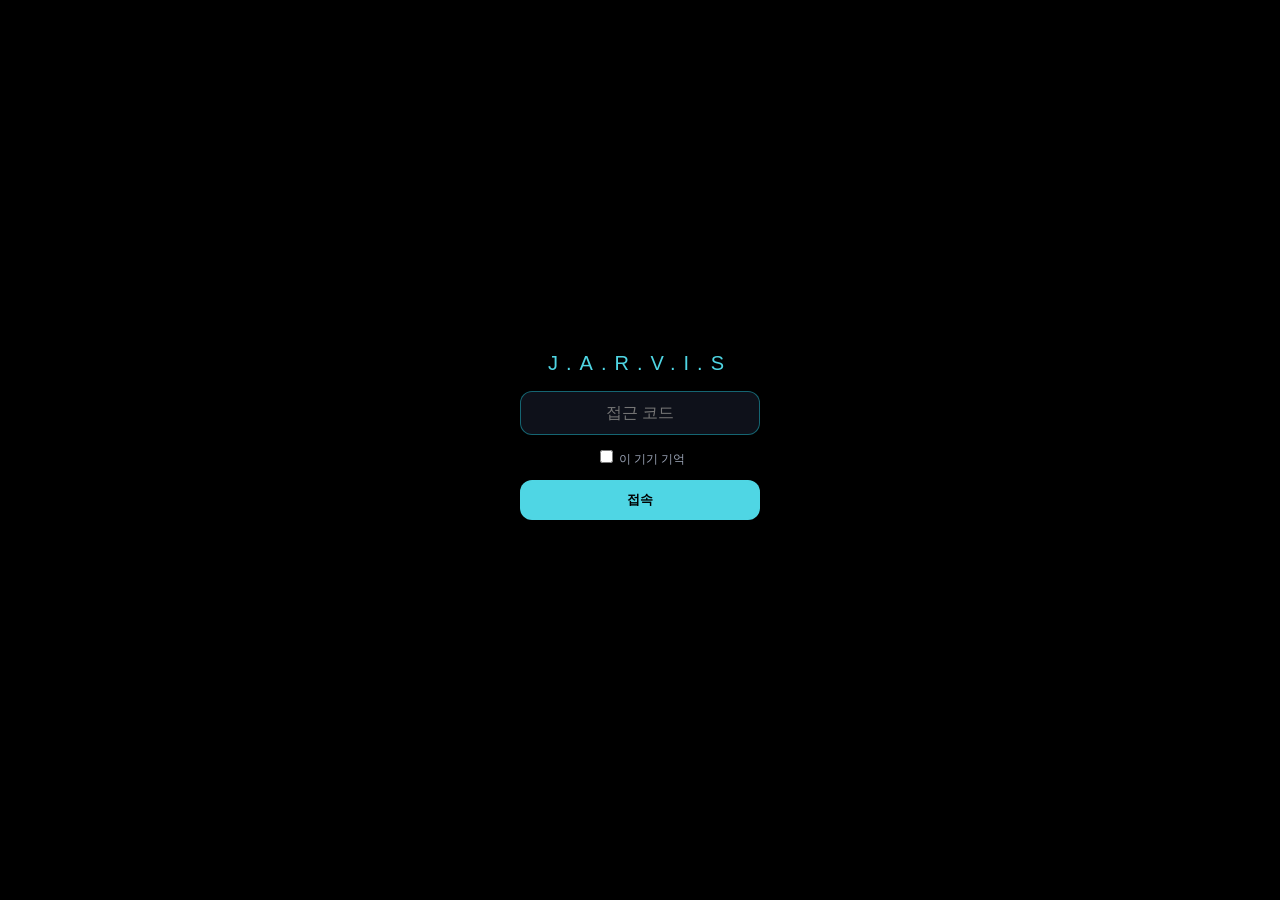
==== commit e2d1c8e6: "v18 premium design system, 5 hubs, life and trajectory views. Calmer typography and surfaces, a 3-se" ====
--- a/index.html
+++ b/index.html
@@ -71,6 +71,8 @@
 .map{position:relative;height:340px;overflow:hidden;border-radius:14px;border:1px solid var(--line);background:#0b1c22}.mapin{position:absolute;left:0;top:0;width:768px;height:768px}.mapin img{position:absolute;width:256px;height:256px;filter:brightness(.75) saturate(.6)}.mapin img.ov{filter:none;opacity:.85}.pinm{position:absolute;width:12px;height:12px;margin:-6px 0 0 -6px;border-radius:50%;background:var(--c);box-shadow:0 0 0 3px rgba(34,227,245,.35)}
 .sat img{width:100%;border-radius:14px;border:1px solid var(--line);display:block}.note a{color:var(--c)}
 </style><link rel="stylesheet" href="css/v12.css"><link rel="stylesheet" href="css/v13.css"><link rel="stylesheet" href="css/v14.css">
+<link rel="stylesheet" href="css/v17.css">
+<link rel="stylesheet" href="css/v18.css">
 </head><body>
 <header><div class="wrap"><div class="hd"><button class="back" id="back">← 뒤로</button><h1 id="ttl">혁진님의 <b>JARVIS</b></h1><button class="ib" id="speak" title="브리핑 듣기">▶</button><button class="ib" id="refresh" title="새로고침">⟳</button><button class="ib" id="pushOn" title="알림 허용">◉</button><button class="ib" id="lockBtn" title="잠금">⏻</button></div>
 <div class="sbox"><input id="q" placeholder="무엇이든 검색 — 거래·메일·일정·봇·파일" autocomplete="off" enterkeyhint="search"><button class="x" id="qx">✕</button></div><div class="fresh" id="fresh">—</div></div></header>
@@ -630,5 +632,5 @@
 </script>
 <script src="js/v12a.js"></script>
 <script src="js/v12b.js"></script>
-<script src="js/v12c.js"></script><script src="js/v13a.js"></script><script src="js/v13b.js"></script><script src="js/v13c.js"></script><script src="js/v14a.js"></script><script src="js/v14b.js"></script><script src="js/v14c.js"></script>
+<script src="js/v12c.js"></script><script src="js/v13a.js"></script><script src="js/v13b.js"></script><script src="js/v13c.js"></script><script src="js/v14a.js"></script><script src="js/v14b.js"></script><script src="js/v14c.js"></script><script src="js/v15.js"></script><script src="js/v16.js"></script><script src="js/v17.js"></script><script src="js/v18.js"></script>
 </body></html>
--- a/css/v14.css
+++ b/css/v14.css
@@ -66,3 +66,72 @@
 #secrec{position:fixed;inset:0;z-index:200;display:flex;align-items:center;justify-content:center;background:rgba(0,0,0,.7);padding:20px}
 .secbox{max-width:420px;width:100%;padding:20px;border-radius:18px;background:#0e1328;color:#fff;display:flex;flex-direction:column;gap:10px}
 .secbox input{padding:12px;border-radius:10px;background:rgba(255,255,255,.07);border:1px solid rgba(255,255,255,.2);color:inherit}.secbt{display:flex;gap:8px}.secbox .warn{color:#ffb3c0}
+/* v15 */
+.stale{padding:12px 14px;margin:0 0 12px;border:1px solid #ff6b81;display:flex;flex-wrap:wrap;gap:8px;align-items:center}
+.stale .btnp{margin-left:auto}.s15{display:flex;gap:14px;align-items:center;padding:12px 14px;margin-bottom:12px;cursor:pointer;text-align:left;width:100%;color:inherit}
+.s15-b{flex:1}.s15-b p{margin:4px 0 8px;font-size:13px;opacity:.85}.s15-p{display:flex;gap:6px;flex-wrap:wrap}
+.s15-chip{font-size:12px;padding:3px 8px;border-radius:999px;border:1px solid rgba(255,255,255,.15)}
+.s15-chip.t-ok{color:var(--ok,#34d399)}.s15-chip.t-mid{color:var(--gold,#f5c451)}.s15-chip.t-lo{color:#ff6b81}
+.b15{margin:0 0 14px}.b15-tr{display:flex;gap:12px;overflow-x:auto;scroll-snap-type:x mandatory;-webkit-overflow-scrolling:touch;padding:2px 2px 10px;scrollbar-width:none}
+.b15-tr::-webkit-scrollbar{display:none}.b15c{scroll-snap-align:start;flex:0 0 min(86vw,340px);padding:14px 16px;display:flex;flex-direction:column;gap:6px;min-height:168px}
+.b15c b{font-size:16px;line-height:1.3}.b15c p{margin:0;font-size:13px;opacity:.85;flex:1}.b15-why{font-size:11px;color:var(--gold,#f5c451)}
+.b15-a{display:flex;gap:6px;flex-wrap:wrap;align-items:center}.b15-d{display:flex;justify-content:center;gap:6px}
+.b15-dot{width:7px;height:7px;border-radius:50%;background:rgba(255,255,255,.25);border:0;padding:0}.b15-dot.on{background:var(--gold,#f5c451);width:16px;border-radius:99px}
+.since{display:flex;gap:8px;overflow-x:auto;padding-bottom:8px}.since.wrap{flex-wrap:wrap;overflow:visible}
+.schip{flex:none;padding:8px 12px;border-radius:12px;background:rgba(255,255,255,.06);border:1px solid rgba(255,255,255,.12);color:inherit}
+.schip.up b,.schip.up{color:var(--ok,#34d399)}.schip.dn{color:#ff9aa7}.qa15{display:flex;gap:6px;flex-wrap:wrap;margin:0 0 12px}
+.fresh15{display:flex;flex-wrap:wrap;gap:6px;align-items:center;font-size:11px;opacity:.7;margin:0 0 14px}.fresh15 .old{color:#ff9aa7}.fresh15 i{opacity:.4;font-style:normal}
+.rcal{display:grid;grid-template-columns:repeat(7,1fr);gap:4px;margin:8px 0 14px}.rd{min-height:64px;border-radius:10px;padding:4px;background:rgba(255,255,255,.04);font-size:10px;display:flex;flex-direction:column;gap:2px}
+.rd b{font-size:12px}.rd.ok{background:rgba(52,211,153,.12)}.rd.chg{background:rgba(245,196,81,.16)}.rd.miss{background:rgba(255,107,129,.16)}
+.rcard{padding:12px;margin:0 0 8px}.rcard .tg.chg{color:var(--gold,#f5c451);border-color:currentColor}.rcard .tg.miss{color:#ff6b81;border-color:currentColor}
+.ms15{display:flex;align-items:center;gap:0;margin:8px 0 16px;overflow-x:auto}.msi{text-align:center;padding:8px;flex:none}.msi b{display:block}.ms15 i{flex:1;height:2px;background:rgba(245,196,81,.4);min-width:18px}
+.msi.on b{color:var(--gold,#f5c451)}.n15{display:flex;gap:10px;padding:12px;margin:0 0 8px;align-items:flex-start}.n15 .rk{width:24px;height:24px;border-radius:50%;background:var(--gold,#f5c451);color:#111;display:grid;place-items:center;font-weight:700;flex:none}
+.n15 p{margin:4px 0;font-size:13px;opacity:.85}
+@media(min-width:900px){.b15c{flex-basis:320px}.s15{max-width:720px}}
+@media(prefers-reduced-motion:reduce){.b15-tr{scroll-behavior:auto}}
+.ev15{padding:4px 0}.r15{display:block;width:100%;text-align:left;background:transparent;border:0;border-bottom:1px solid rgba(255,255,255,.08);color:inherit;padding:10px 12px;font:inherit}
+.r15:last-child{border-bottom:0}
+.b15-d{margin-top:2px;margin-bottom:8px}
+/* v16 HUD + patterns + desktop grid */
+.kpi16{display:grid;grid-template-columns:repeat(5,1fr);gap:8px;margin:0 0 12px}
+.k16{padding:10px 8px;border-radius:14px;background:rgba(255,255,255,.05);border:1px solid rgba(255,255,255,.12);color:inherit;text-align:left;min-height:64px}
+.k16 span{display:block;font-size:11px;opacity:.7}.k16 b{font-size:20px;font-variant-numeric:tabular-nums}
+.k16.t-ok b{color:var(--ok,#34d399)}.k16.t-mid b{color:var(--gold,#f5c451)}.k16.t-lo b{color:#ff6b81}
+.needs16{display:grid;grid-template-columns:repeat(2,1fr);gap:8px}
+.needs16.page{grid-template-columns:repeat(2,1fr);margin-top:8px}
+.ntile{display:flex;flex-direction:column;gap:2px;padding:12px;text-align:left;color:inherit;min-height:96px}
+.ntile .ic{opacity:.7;font-size:14px}.ntile b{font-size:18px;font-variant-numeric:tabular-nums;line-height:1.2}
+.ntile.t-ok b{color:var(--ok,#34d399)}.ntile.t-mid b{color:var(--gold,#f5c451)}.ntile.t-lo b{color:#ff6b81}
+.hmap{display:grid;grid-template-columns:repeat(7,1fr);gap:6px;margin:8px 0}
+.hcell{border-radius:12px;padding:8px 4px;text-align:center;background:rgba(245,196,81,calc(.08 + var(--p)*.55));border:1px solid rgba(245,196,81,.15)}
+.hcell b{display:block;font-size:11px}.hcell em{font-style:normal;font-size:12px;font-variant-numeric:tabular-nums}
+.uhour{display:grid;grid-template-columns:repeat(24,1fr);gap:2px;height:36px;margin-top:8px}
+.uhour i{display:block;height:100%;border-radius:3px;background:rgba(34,211,153,calc(.1 + var(--p)*.8))}
+.ulab{display:grid;grid-template-columns:repeat(24,1fr);font-size:10px;opacity:.6;margin-bottom:8px}
+.mtr-r{display:grid;grid-template-columns:90px 1fr 64px;gap:8px;align-items:end;margin:6px 0}
+.mtr-n{overflow:hidden;text-overflow:ellipsis;white-space:nowrap;font-size:12px}
+.mtr-b{display:flex;gap:3px;align-items:flex-end;height:36px}.mtr-b i{flex:1;background:var(--gold,#f5c451);border-radius:3px 3px 0 0;min-height:2px}
+.ins16 p{margin:8px 0;padding-left:4px}.week7{display:grid;grid-template-columns:1fr;gap:8px}
+.wkd{padding:10px;min-height:88px}.wkd.on{border-color:var(--gold,#f5c451)}.wk-i{font-size:12px;margin-top:4px}
+.mv16{display:grid;grid-template-columns:repeat(2,1fr);gap:8px}
+.mvc{padding:12px;text-align:left;color:inherit}.mvc b{display:block}.mvc em{font-style:normal;font-size:20px;font-weight:800}
+.t-ok,.t-ok b,.t-ok em{}.home16 .s15 p{display:none}
+@media(min-width:700px){.week7{grid-template-columns:repeat(7,1fr)}.needs16.page,.mv16{grid-template-columns:repeat(4,1fr)}}
+@media(max-width:420px){.kpi16{grid-template-columns:repeat(3,1fr)}.k16:nth-child(n+4){}}
+@media(min-width:1024px){
+  .home16{display:block;max-width:1360px;margin:0 auto}
+  .hud-top{display:grid;grid-template-columns:minmax(0,1.3fr) minmax(280px,.8fr);gap:16px;align-items:start;margin-bottom:16px}
+  .hud-main{grid-column:1;grid-row:1;min-width:0}
+  .hud-side{grid-column:2;grid-row:1;min-width:0}
+  .hud-side .needs16{grid-template-columns:1fr 1fr}
+  .hud-rest{display:grid;grid-template-columns:1fr 1fr;gap:16px;align-items:start}
+  .hud-rest > .whero,.hud-rest > section.whero,.hud-rest > .pills,.hud-rest > .want,.hud-rest > .tiles.home,.hud-rest > .brief,.hud-rest > .nav13{grid-column:1/-1}
+  .hud-rest > .sec14{min-width:0}
+  .s15{max-width:none}
+  .b15c{flex-basis:280px}
+  .week7{grid-template-columns:repeat(7,1fr)}
+  .kpi16{grid-template-columns:repeat(5,1fr)}
+}
+.wkd.on{border-color:var(--gold,#f5c451);box-shadow:inset 0 0 0 1px var(--gold,#f5c451)}
+.home16 .s15{padding:12px}
+
--- a/css/v17.css
+++ b/css/v17.css
@@ -0,0 +1,62 @@
+/* v17 living HUD, globe, video wall, assistant */
+#hudfx{position:fixed;inset:0;z-index:0;pointer-events:none;opacity:.55}
+.wrap,header,.dock,#v{position:relative;z-index:1}
+header{background:rgba(4,8,20,.82)}
+#jcore{width:36px;height:36px;flex:none;border:0;background:transparent;padding:0;margin-right:6px;border-radius:50%}
+#jcore canvas{display:block;width:36px;height:36px}
+ .greet17{display:flex;flex-direction:column;gap:8px;align-items:flex-start;padding:12px 14px;margin:0 0 12px;text-align:left;color:inherit;width:100%;box-sizing:border-box}
+.greet17 b{display:block;font-size:15px;line-height:1.4}
+.greet17 .mut{margin-top:4px}
+.orbit17{display:flex;gap:8px;overflow-x:auto;padding:0 0 12px;scroll-snap-type:x mandatory}
+.orbit17 button{flex:none;scroll-snap-align:start;display:flex;flex-direction:column;align-items:center;gap:4px;min-width:72px;padding:10px 8px;border-radius:16px;color:inherit;background:rgba(255,255,255,.04);border:1px solid rgba(0,207,255,.25)}
+.orbit17 i{font-style:normal;font-size:18px;color:#7dd8ff;text-shadow:0 0 12px #00cfff}
+.orbit17 span{font-size:11px}
+.corepulse{animation:coreb 3.2s ease-in-out infinite}
+@keyframes coreb{0%,100%{filter:drop-shadow(0 0 4px #00cfff)}50%{filter:drop-shadow(0 0 14px #7dd8ff)}}
+@media(prefers-reduced-motion:reduce){.corepulse{animation:none}}
+.gwrap{position:relative;margin:8px 0 14px}
+#globe{display:block;width:100%;height:380px;border-radius:18px;background:radial-gradient(circle at 40% 35%,#123 0%,#050814 70%);touch-action:none;cursor:grab}
+#globe:active{cursor:grabbing}
+.gleg{display:flex;flex-wrap:wrap;gap:8px;font-size:11px;opacity:.8;margin:6px 0}
+.gleg i{font-style:normal;margin-right:4px}
+.pinp{padding:12px;margin:8px 0}
+.pinp b{display:block}
+.clocks17{display:grid;grid-template-columns:repeat(3,1fr);gap:8px;margin:8px 0 14px}
+.clk{padding:12px;text-align:center}.clk b{display:block;font-size:22px;font-variant-numeric:tabular-nums;color:#7dd8ff}
+.regs{display:grid;grid-template-columns:1fr;gap:10px}
+.reg{padding:14px;text-align:left;color:inherit}
+.reg h3{margin:0 0 6px;font-size:15px}
+.reg a{display:block;color:inherit;text-decoration:none;padding:4px 0;border-top:1px solid rgba(255,255,255,.06);font-size:13px}
+.wall{display:grid;grid-template-columns:repeat(2,1fr);gap:8px}
+.wall .odd-card,.wall .ytc,.oc17{min-width:0}
+.oc17{position:relative;border-radius:14px;overflow:hidden;color:inherit;text-decoration:none;display:block;min-height:120px;background:#111}
+.oc17 img{width:100%;height:120px;object-fit:cover;display:block}
+.oc17 span{display:block;padding:8px;font-size:12px;line-height:1.35}
+.vrow{margin:0 0 16px}
+.vrow .strip{display:flex;gap:8px;overflow-x:auto;padding-bottom:6px}
+.vrow .ytc.sm{width:220px;flex:none}
+.ytbox{position:fixed;inset:0;z-index:80;background:rgba(0,0,0,.86);display:flex;flex-direction:column;align-items:center;justify-content:center;padding:16px}
+.ytbox.off{display:none}
+.ytbox iframe{width:min(960px,100%);height:min(54vw,540px);max-height:70vh;border:0;border-radius:12px;background:#000}
+.ytbox .ytx{margin-top:10px}
+.ask17{display:flex;flex-direction:column;gap:10px}
+.askbox{display:flex;gap:8px}
+.askbox input{flex:1;padding:12px;border-radius:12px;border:1px solid rgba(0,207,255,.35);background:rgba(255,255,255,.06);color:inherit;font:inherit}
+.bub{padding:12px 14px;border-radius:14px;line-height:1.45}
+.bub.me{background:rgba(0,207,255,.12);margin-left:24px}
+.bub.jv{background:rgba(255,255,255,.06);margin-right:16px}
+.sug17{display:flex;flex-wrap:wrap;gap:6px}
+.noticed{padding:12px;margin:8px 0}
+.noticed li{margin:6px 0}
+.wave17{position:fixed;left:50%;transform:translateX(-50%);bottom:calc(178px + env(safe-area-inset-bottom));z-index:59;display:flex;gap:3px;height:28px;align-items:flex-end;pointer-events:none}
+.wave17.off{display:none}
+.wave17 i{display:block;width:3px;background:#00cfff;border-radius:2px;height:6px;animation:wav 0.8s ease-in-out infinite}
+.wave17 i:nth-child(2){animation-delay:.1s}.wave17 i:nth-child(3){animation-delay:.2s}
+.wave17 i:nth-child(4){animation-delay:.15s}.wave17 i:nth-child(5){animation-delay:.05s}
+@keyframes wav{0%,100%{height:6px}50%{height:26px}}
+@media(prefers-reduced-motion:reduce){.wave17 i{animation:none;height:12px}}
+@media(min-width:700px){.wall{grid-template-columns:repeat(3,1fr)}.regs{grid-template-columns:repeat(2,1fr)}#globe{height:460px}}
+@media(min-width:1024px){.wall{grid-template-columns:repeat(4,1fr)}.regs{grid-template-columns:repeat(3,1fr)}#globe{height:520px}.orbit17{justify-content:flex-start}}
+.greet17.short{flex-direction:column;cursor:default}
+.greet17.short b{display:-webkit-box;-webkit-line-clamp:2;-webkit-box-orient:vertical;overflow:hidden}
+.gacts{display:flex;gap:6px;margin-top:6px}
--- a/css/v18.css
+++ b/css/v18.css
@@ -0,0 +1,194 @@
+/* v18 premium design system — loaded last */
+@font-face{font-family:Pretendard;src:url("../fonts/PretendardVariable.woff2") format("woff2");font-weight:45 920;font-style:normal;font-display:swap}
+@font-face{font-family:Inter;src:url("../fonts/InterVariable.woff2") format("woff2");font-weight:100 900;font-style:normal;font-display:swap;unicode-range:U+0020-007E,U+00A0-00FF}
+@font-face{font-family:"Space Grotesk";src:url("../fonts/SpaceGroteskVariable.woff2") format("woff2");font-weight:300 700;font-style:normal;font-display:swap;unicode-range:U+0020-007E,U+00A0-00FF}
+
+html.v18{
+  --bg:#07090F;--bg2:#0C1018;--card:rgba(18,22,34,.78);--card2:rgba(255,255,255,.04);
+  --line:rgba(255,255,255,.08);--line2:rgba(255,255,255,.14);
+  --tx:#E8EDF7;--sub:#9AA3B5;--mut:#6A7386;
+  --c:#4FD6E4;--cyan:#4FD6E4;--gold:#E2C572;--ok:#3DDC97;--warn:#E2C572;--err:#FF6B7A;--lo:#FF6B7A;
+  --sp:8px;--r:20px;--shadow:0 12px 40px rgba(0,0,0,.35);
+  --font:Pretendard,Inter,"Apple SD Gothic Neo","Noto Sans KR",sans-serif;
+  --num:"Space Grotesk",Inter,Pretendard,sans-serif;
+  --fz:1;
+}
+html.v18,html.v18 body{
+  background:var(--bg);color:var(--tx);font-family:var(--font);
+  letter-spacing:-.01em;-webkit-font-smoothing:antialiased;
+  background-image:
+    radial-gradient(1200px 600px at 10% -10%,rgba(79,214,228,.07),transparent 50%),
+    radial-gradient(800px 400px at 100% 0,rgba(226,197,114,.05),transparent 45%);
+}
+html.v18 body{padding-bottom:calc(128px + env(safe-area-inset-bottom))}
+html.v18 .num,html.v18 .hero-n,html.v18 .clk b,html.v18 .kpi3 b,html.v18 .ring-n,html.v18 .nwchg,
+html.v18 .k16 b,html.v18 .kpis .v,html.v18 .tile .v{
+  font-family:var(--num);font-variant-numeric:tabular-nums;font-feature-settings:"tnum" 1,"ss01" 1;letter-spacing:-.03em
+}
+html.v18 header{background:rgba(7,9,15,.78);border-bottom:1px solid var(--line);backdrop-filter:blur(16px)}
+html.v18 #hudfx{opacity:.06!important}
+html.v18 #jcore{width:32px;height:32px;margin-right:8px;filter:none}
+html.v18 #jcore canvas{width:32px;height:32px}
+html.v18 .wave17{opacity:.7}
+html.v18 .glass,html.v18 .glass2{
+  background:var(--card);border:1px solid var(--line);border-radius:var(--r);
+  box-shadow:none;backdrop-filter:blur(18px);
+}
+html.v18 .glass2{background:linear-gradient(180deg,rgba(255,255,255,.05),rgba(255,255,255,.02))}
+html.v18 .pill,html.v18 .btnp,html.v18 .btn{
+  border-radius:999px;border:1px solid var(--line2);background:rgba(255,255,255,.04);
+  color:var(--tx);min-height:36px;padding:8px 14px;font-weight:600
+}
+html.v18 .btnp{border-color:rgba(79,214,228,.35)}
+html.v18 .ey{font-size:11px;letter-spacing:.12em;text-transform:uppercase;color:var(--mut);font-weight:600}
+html.v18 .mut,html.v18 .sub14{color:var(--sub)}
+html.v18 .t-ok,html.v18 .t-ok b,html.v18 .up{color:var(--ok)}
+html.v18 .t-mid,html.v18 .t-mid b{color:var(--gold)}
+html.v18 .t-lo,html.v18 .t-lo b,html.v18 .dn,html.v18 .err{color:var(--err)}
+html.v18 #tabs{
+  background:rgba(7,9,15,.9);border-top:1px solid var(--line);backdrop-filter:blur(16px);
+  padding:6px 8px calc(6px + env(safe-area-inset-bottom))
+}
+html.v18 #tabs button{font-size:11px;color:var(--mut);gap:4px;padding:8px 0;font-weight:600}
+html.v18 #tabs button b,html.v18 #tabs button .ti{width:22px;height:22px;display:grid;place-items:center}
+html.v18 #tabs button.on{color:var(--tx)}
+html.v18 #tabs button.on .ti{color:var(--cyan)}
+
+/* surfaces */
+.home18{display:flex;flex-direction:column;gap:16px;padding:8px 0 24px;max-width:1120px;margin:0 auto}
+.hero18{padding:24px 24px 20px;border-radius:24px;background:
+  linear-gradient(165deg,rgba(255,255,255,.06),rgba(255,255,255,.02) 40%,rgba(79,214,228,.04));
+  border:1px solid var(--line);position:relative;overflow:hidden}
+.hero18:before{content:"";position:absolute;inset:0;pointer-events:none;opacity:.35;background-image:url("data:image/svg+xml;utf8,<svg xmlns='http://www.w3.org/2000/svg' width='160' height='160'><filter id='n'><feTurbulence type='fractalNoise' baseFrequency='.8' numOctaves='2'/><feColorMatrix values='0 0 0 0 1  0 0 0 0 1  0 0 0 0 1  0 0 0 .05 0'/></filter><rect width='100%' height='100%' filter='url(%23n)'/></svg>")}
+.hello18{font-size:15px;color:var(--sub);margin:0 0 12px;font-weight:500}
+.hero18 .k{font-size:12px;color:var(--mut);letter-spacing:.08em;text-transform:uppercase;font-weight:600}
+.hero-n{display:block;font-size:44px;font-weight:600;line-height:1.05;margin:4px 0 8px;color:var(--tx)}
+.dir18{display:inline-flex;align-items:center;gap:6px;font-size:14px;font-weight:650}
+.kpi3{display:grid;grid-template-columns:repeat(3,1fr);gap:8px}
+.kpi3 button{padding:16px;text-align:left;color:inherit;min-height:88px}
+.kpi3 span{display:block;font-size:11px;color:var(--mut);margin-bottom:6px;font-weight:600;letter-spacing:.04em}
+.kpi3 b{font-size:22px;font-weight:600;line-height:1.1}
+.focus18{padding:20px}
+.focus18 h3{margin:0 0 12px;font-size:15px;font-weight:700}
+.focus18 ol{list-style:none;margin:0;padding:0;display:flex;flex-direction:column;gap:8px}
+.focus18 li button{width:100%;text-align:left;color:inherit;display:flex;gap:12px;align-items:flex-start;padding:10px 4px}
+.focus18 .n{width:24px;height:24px;border-radius:50%;display:grid;place-items:center;font-size:12px;font-weight:700;background:rgba(79,214,228,.12);color:var(--cyan);flex:none}
+.hubs5{display:grid;grid-template-columns:repeat(5,1fr);gap:8px}
+.hubs5 button{padding:16px 8px 14px;text-align:center;color:inherit;min-height:96px}
+.hubs5 .ti{width:28px;height:28px;margin:0 auto 8px;color:var(--cyan)}
+.hubs5 b{display:block;font-size:13px;font-weight:700}
+.hubs5 span{display:block;font-size:11px;color:var(--mut);margin-top:2px}
+.row18{display:flex;justify-content:space-between;align-items:center;gap:12px;margin:0 0 16px}
+.hub18{display:flex;flex-direction:column;gap:16px;padding:8px 0 28px;max-width:1120px;margin:0 auto}
+.hub18 h2.h18{font-size:28px;font-weight:700;letter-spacing:-.03em;margin:0}
+.areas{display:grid;grid-template-columns:1fr;gap:8px}
+.area{padding:18px;text-align:left;color:inherit;display:grid;grid-template-columns:40px 1fr auto;gap:12px;align-items:center}
+.area .ti{color:var(--cyan)}
+.area b{display:block;font-size:15px}
+.area em{font-style:normal;font-size:12px;color:var(--sub)}
+.area .nxt{font-size:12px;color:var(--mut);max-width:120px;text-align:right}
+.rings{display:grid;grid-template-columns:repeat(3,1fr);gap:8px}
+.ringc{padding:16px 8px;text-align:center}
+.ringc svg{display:block;margin:0 auto 8px}
+.ring-n{font-size:18px;font-weight:650}
+.tl18{display:flex;flex-direction:column;gap:0;padding:8px 0}
+.tl18 .it{display:grid;grid-template-columns:16px 1fr;gap:12px;padding:10px 0}
+.tl18 .dot{width:10px;height:10px;border-radius:50%;background:var(--cyan);margin:6px 3px 0;box-shadow:0 0 0 4px rgba(79,214,228,.12)}
+.tl18 .it + .it .dot{position:relative}
+.mom{display:flex;flex-wrap:wrap;gap:8px}
+.mom button,.schip18{padding:10px 12px;border-radius:14px;color:inherit;font-size:13px}
+.scen{display:grid;grid-template-columns:1fr;gap:8px}
+.scen article{padding:16px}
+.scen b{display:block;font-size:20px;margin:4px 0}
+.mailx{display:grid;grid-template-columns:repeat(2,1fr);gap:8px}
+.mx{padding:16px;text-align:left;color:inherit}
+.mx b{display:block;font-size:22px}
+.feat{position:relative;min-height:220px;border-radius:24px;overflow:hidden;display:block;color:#fff;text-decoration:none}
+.feat img{width:100%;height:220px;object-fit:cover;display:block;filter:brightness(.78)}
+.feat span{position:absolute;left:16px;right:16px;bottom:16px}
+.feat b{display:block;font-size:20px;font-weight:700;line-height:1.25;text-shadow:0 8px 24px rgba(0,0,0,.5)}
+.mag{display:grid;grid-template-columns:repeat(2,1fr);gap:8px}
+.mag a{border-radius:16px;overflow:hidden;color:inherit;text-decoration:none;background:var(--card);border:1px solid var(--line)}
+.mag img{width:100%;height:110px;object-fit:cover;display:block}
+.mag span{display:block;padding:10px;font-size:13px;line-height:1.35;font-weight:600}
+.chart18{padding:8px 0}
+.chart18 svg{display:block;width:100%;height:auto}
+.assist18{position:fixed;right:16px;bottom:calc(80px + env(safe-area-inset-bottom));z-index:40;width:48px;height:48px;border-radius:50%;border:1px solid rgba(79,214,228,.4);background:rgba(12,16,24,.9);color:var(--cyan);display:grid;place-items:center;box-shadow:var(--shadow)}
+html.v18 .orbit17,html.v18 .kpi16,html.v18 .needs16.strip{display:none} /* leftover if any */
+
+@media(max-width:420px){
+  .hero-n{font-size:36px}
+  .hubs5{grid-template-columns:repeat(5,1fr);gap:6px}
+  .hubs5 button{min-height:72px;padding:10px 2px 8px}
+  .hubs5 span{display:none}
+  .hubs5 b{font-size:11px}
+}
+@media(min-width:700px){
+  .areas,.scen,.mailx,.mag{grid-template-columns:repeat(2,1fr)}
+  .feat{min-height:280px}.feat img{height:280px}
+}
+@media(min-width:1024px){
+  .home18{display:grid;grid-template-columns:1.3fr .9fr;gap:16px;align-items:start}
+  .hero18{grid-column:1;grid-row:1}
+  .kpi3{grid-column:1;grid-row:2}
+  .focus18{grid-column:2;grid-row:1 / span 2}
+  .hubs5{grid-column:1 / -1}
+  .hero-n{font-size:52px}
+  .areas{grid-template-columns:repeat(2,1fr)}
+  .scen{grid-template-columns:repeat(3,1fr)}
+  .mag{grid-template-columns:repeat(4,1fr)}
+}
+@media(prefers-reduced-motion:reduce){
+  .hero-n,.ringc svg circle.prog{transition:none}
+}
+
+
+/* v18 visual iteration */
+html.v18 #cmd{background:rgba(7,9,15,.92);border-top:1px solid var(--line);backdrop-filter:blur(16px)}
+html.v18 #cmd select,html.v18 #cmd input,html.v18 #cmd button{background:rgba(255,255,255,.04);border-color:var(--line);color:var(--tx)}
+html.v18 #fab{bottom:calc(96px + env(safe-area-inset-bottom));box-shadow:none;border-color:var(--line2);background:rgba(12,16,24,.92)}
+html.v18 .assist18{bottom:calc(96px + env(safe-area-inset-bottom));right:72px;box-shadow:none;background:rgba(12,16,24,.92)}
+html.v18 #tabs button{font-size:12px;color:var(--sub);font-weight:650;letter-spacing:0;white-space:nowrap}
+html.v18 #tabs button b{font-size:15px;line-height:1;margin-bottom:2px;color:inherit;font-weight:500}
+html.v18 #tabs button.on{color:var(--tx)}
+html.v18 #tabs button.on b{color:var(--cyan)}
+.home18{gap:12px;padding:4px 0 16px}
+.hero18{padding:16px 20px 14px;border-radius:22px}
+.hello18{margin:0 0 8px;font-size:14px}
+.k18{display:block;font-size:11px;color:var(--mut);letter-spacing:.1em;text-transform:uppercase;font-weight:650;background:none;padding:0}
+.hero-n{font-size:40px;margin:2px 0 6px}
+.disc18{margin:8px 0 0;font-size:11px;color:var(--mut)}
+.kpi3 button{padding:12px;min-height:76px;background:rgba(255,255,255,.04);color:var(--tx);border:1px solid var(--line);border-radius:16px}
+.kpi3 b.sm{font-size:16px;display:block}
+.focus18{padding:12px 16px}
+.focus18 h3{margin:0 0 8px;display:flex;align-items:center;gap:8px}
+.focus18 li button{background:transparent;color:var(--tx);border:0;padding:6px 0;align-items:center}
+.focus18 li{border-bottom:1px solid var(--line)}
+.focus18 li:last-child{border-bottom:0}
+.focus18 li b{color:var(--tx);font-weight:650;font-size:13px;display:block;line-height:1.35}
+.focus18 li em{color:var(--sub);font-style:normal;font-size:12px}
+.hubs5{gap:8px}
+.hubs5 button{padding:12px 6px 10px;min-height:84px;background:rgba(255,255,255,.04);color:var(--tx);border:1px solid var(--line);border-radius:16px}
+.hubs5 b{font-size:14px}
+.hubs5 span{font-size:10px}
+.area{display:flex;gap:12px;align-items:flex-start;text-align:left;color:var(--tx);background:rgba(255,255,255,.04);border:1px solid var(--line);border-radius:16px;padding:16px}
+.area span{display:flex;flex-direction:column;gap:2px;min-width:0}
+.area em{font-style:normal;color:var(--sub);font-size:12px;line-height:1.4}
+.area .nxt{font-style:normal;color:var(--mut);font-size:12px;margin-top:4px;text-align:left;max-width:none}
+.area.t-lo b{color:var(--err)}
+.mx,.ringc,.scen article,.schip18{background:rgba(255,255,255,.04);color:var(--tx);border:1px solid var(--line)}
+@media(min-width:1024px){
+  .hero-n{font-size:52px}
+  .hubs5 button{min-height:100px;padding:18px 12px}
+  .hubs5 b{font-size:16px}
+  .hubs5 span{font-size:12px}
+  .focus18 li b{font-size:14px}
+}
+
+html.v18:has(.home18) #jfab,html.v18:has(.home18) #fab{display:none}
+
+.row18b{display:flex;flex-wrap:wrap;justify-content:space-between;align-items:baseline;gap:4px 8px;width:100%;padding:10px 0;background:transparent;color:var(--tx);border:0;border-bottom:1px solid var(--line);text-align:left;border-radius:0}
+.row18b:last-of-type{border-bottom:0}
+.row18b .bar18{flex:1 0 100%;display:block;height:4px;border-radius:2px;background:rgba(79,214,228,.18);margin-top:6px}
+.row18b .bar18 > em{display:block;height:4px;border-radius:2px;background:var(--cyan)}
+html.v18 .wealth18 button.row18b,html.v18 .life18 button.row18b{background:transparent;color:var(--tx)}
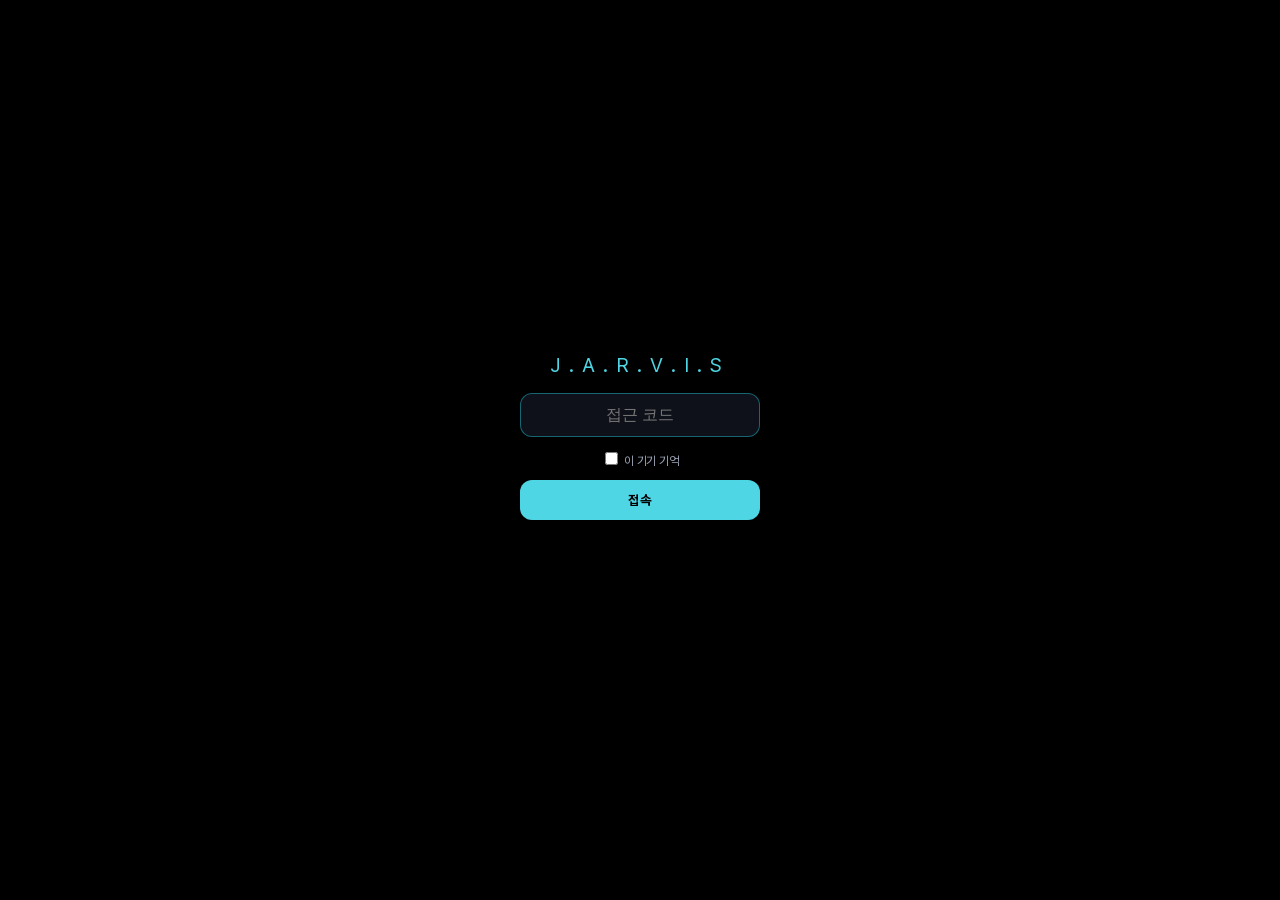
==== commit 8eba8f59: "v19 UI: fix bottom chrome overlap, 6-tab dock, restore all routes and add panels. Stack #tabs (6 tab" ====
--- a/index.html
+++ b/index.html
@@ -73,6 +73,7 @@
 </style><link rel="stylesheet" href="css/v12.css"><link rel="stylesheet" href="css/v13.css"><link rel="stylesheet" href="css/v14.css">
 <link rel="stylesheet" href="css/v17.css">
 <link rel="stylesheet" href="css/v18.css">
+<link rel="stylesheet" href="css/v19.css">
 </head><body>
 <header><div class="wrap"><div class="hd"><button class="back" id="back">← 뒤로</button><h1 id="ttl">혁진님의 <b>JARVIS</b></h1><button class="ib" id="speak" title="브리핑 듣기">▶</button><button class="ib" id="refresh" title="새로고침">⟳</button><button class="ib" id="pushOn" title="알림 허용">◉</button><button class="ib" id="lockBtn" title="잠금">⏻</button></div>
 <div class="sbox"><input id="q" placeholder="무엇이든 검색 — 거래·메일·일정·봇·파일" autocomplete="off" enterkeyhint="search"><button class="x" id="qx">✕</button></div><div class="fresh" id="fresh">—</div></div></header>
@@ -632,5 +633,5 @@
 </script>
 <script src="js/v12a.js"></script>
 <script src="js/v12b.js"></script>
-<script src="js/v12c.js"></script><script src="js/v13a.js"></script><script src="js/v13b.js"></script><script src="js/v13c.js"></script><script src="js/v14a.js"></script><script src="js/v14b.js"></script><script src="js/v14c.js"></script><script src="js/v15.js"></script><script src="js/v16.js"></script><script src="js/v17.js"></script><script src="js/v18.js"></script>
+<script src="js/v12c.js"></script><script src="js/v13a.js"></script><script src="js/v13b.js"></script><script src="js/v13c.js"></script><script src="js/v14a.js"></script><script src="js/v14b.js"></script><script src="js/v14c.js"></script><script src="js/v15.js"></script><script src="js/v16.js"></script><script src="js/v17.js"></script><script src="js/v18.js"></script><script src="js/v19.js"></script>
 </body></html>
--- a/css/v19.css
+++ b/css/v19.css
@@ -0,0 +1,151 @@
+/* v19 — zero bottom overlap, 48px+ tap targets, rich feature grids & all-features launcher */
+
+html.v18{
+  --tabs-h:66px;
+  --cmd-h:62px;
+  --chrome-b:calc(var(--tabs-h) + var(--cmd-h) + 20px + env(safe-area-inset-bottom));
+}
+html.v18 body{
+  padding-bottom:var(--chrome-b)!important;
+}
+html.v18 #v{
+  padding-bottom:24px;
+}
+
+/* Header + integrated #fab palette button inside .sbox (zero floating overlap) */
+html.v18 header .wrap{padding:8px 10px}
+html.v18 .hd{gap:4px;min-height:48px}
+html.v18 #back{min-width:48px;min-height:48px;padding:0 12px;border-radius:12px;display:none;align-items:center;justify-content:center}
+html.v18 #back.on{display:inline-flex}
+html.v18 #ttl{min-width:0;overflow:hidden;text-overflow:ellipsis;white-space:nowrap;font-size:15px}
+html.v18 .hd .ib{width:44px;height:48px;min-width:44px;min-height:48px;border-radius:12px;flex:none;display:inline-grid;place-items:center;padding:0}
+html.v18 .sbox{display:flex;align-items:center;gap:8px;position:relative;margin-top:6px}
+html.v18 .sbox #q{flex:1;min-width:0;height:48px;padding:0 44px 0 36px;border-radius:14px;box-sizing:border-box}
+html.v18 .sbox #qx{position:absolute;right:62px;top:50%;transform:translateY(-50%);width:40px;height:40px;min-width:40px;min-height:40px}
+html.v18 #fab{
+  position:static!important;right:auto!important;bottom:auto!important;
+  flex:none;width:48px;height:48px;min-width:48px;min-height:48px;
+  border-radius:14px;border:1px solid var(--line2);background:rgba(255,255,255,.06);
+  color:var(--cyan);font-size:18px;box-shadow:none;display:inline-grid!important;place-items:center;padding:0;z-index:auto
+}
+html.v18:has(.home18) #fab{display:inline-grid!important}
+html.v18 #jfab{display:none!important}
+
+/* Bottom dock (#tabs) + command bar (#cmd): stacked cleanly with safe-area & zero overlap */
+html.v18 #tabs{
+  position:fixed!important;left:0;right:0;bottom:0;z-index:30;
+  display:grid!important;grid-template-columns:repeat(6,minmax(0,1fr));gap:4px;
+  padding:6px 6px calc(6px + env(safe-area-inset-bottom))!important;
+  background:rgba(7,9,15,.96)!important;border-top:1px solid var(--line);backdrop-filter:blur(16px);
+  box-sizing:border-box;
+}
+html.v18 #tabs button{
+  min-height:52px;min-width:48px;padding:6px 2px!important;border-radius:12px;
+  position:relative;display:flex;flex-direction:column;align-items:center;justify-content:center;gap:2px;
+  font-size:11.5px;color:var(--sub);font-weight:650;white-space:nowrap
+}
+html.v18 #tabs button b{font-size:16px;line-height:1;margin:0;color:inherit;font-weight:500}
+html.v18 #tabs button.on{color:var(--tx);background:rgba(79,214,228,.1)}
+html.v18 #tabs button.on b{color:var(--cyan)}
+html.v18 #tabs button.on::after{
+  position:absolute;bottom:3px;left:50%;transform:translateX(-50%);
+  margin:0!important;width:16px;height:2.5px
+}
+
+html.v18 #cmd{
+  position:fixed!important;left:0;right:0;
+  bottom:calc(var(--tabs-h,66px) + 4px)!important;
+  z-index:29;max-width:1180px;margin:0 auto;
+  display:flex;align-items:center;gap:6px;padding:6px 8px;
+  background:rgba(10,14,22,.96)!important;border-top:1px solid var(--line);border-bottom:1px solid var(--line);
+  backdrop-filter:blur(16px);box-sizing:border-box;
+}
+html.v18 #cmd select{height:48px;min-height:48px;max-width:96px;flex:0 1 96px;border-radius:12px;font-size:12.5px;padding:0 6px}
+html.v18 #cmd input{height:48px;min-height:48px;flex:1;min-width:0;border-radius:12px;font-size:13px;padding:0 10px}
+html.v18 #cmd button{height:48px;min-height:48px;min-width:48px;width:48px;flex:none;border-radius:12px;padding:0;display:inline-grid;place-items:center}
+
+html.v18 #toast,html.v18 .ttsp,html.v18 .wave17{
+  bottom:calc(var(--tabs-h,66px) + var(--cmd-h,62px) + 12px)!important;
+}
+
+/* >= 48px tap targets + clear spacing inside views */
+html.v18 .pill,html.v18 .btn,html.v18 .btnp{min-height:48px;padding:10px 16px;display:inline-flex;align-items:center;justify-content:center;gap:6px}
+html.v18 .seg{gap:8px;padding:2px 0}
+html.v18 .seg button,html.v18 .chip,html.v18 .fchips button{min-height:48px;padding:10px 14px;border-radius:12px}
+html.v18 .row,html.v18 .row18b,html.v18 .focus18 li button{min-height:48px}
+html.v18 .kpi3{gap:8px}
+html.v18 .kpi3 button{min-height:84px;padding:14px 12px}
+html.v18 .hubs5{gap:8px}
+html.v18 .hubs5 button{min-height:76px}
+
+/* Rich v19 feature grids & cards */
+.fgrid19{display:grid;grid-template-columns:repeat(2,minmax(0,1fr));gap:8px}
+.tile19{
+  display:flex;flex-direction:column;justify-content:space-between;gap:4px;
+  min-height:76px;padding:14px;border-radius:16px;text-align:left;
+  background:rgba(255,255,255,.04);border:1px solid var(--line);color:var(--tx);
+}
+.tile19 .tk19{font-size:11px;color:var(--mut);font-weight:650;letter-spacing:.04em}
+.tile19 b{font-size:14px;font-weight:700;line-height:1.25}
+.tile19 em{font-style:normal;font-size:12px;color:var(--cyan);font-family:var(--num);font-variant-numeric:tabular-nums}
+.tile19.gold em{color:var(--gold)}
+
+.qstrip19{display:grid;grid-template-columns:repeat(2,minmax(0,1fr));gap:8px}
+.qpill19{
+  min-height:54px;padding:10px 12px;border-radius:14px;text-align:left;
+  background:rgba(255,255,255,.04);border:1px solid var(--line);color:var(--tx);
+  display:flex;flex-direction:column;justify-content:center;gap:2px;
+}
+.qpill19 span{font-size:11px;color:var(--mut)}
+.qpill19 b{font-size:13px;font-weight:650;white-space:nowrap;overflow:hidden;text-overflow:ellipsis}
+
+.sec19{padding:18px;border-radius:20px}
+.sec19 h3{margin:0 0 12px;font-size:15px;font-weight:700;display:flex;align-items:center;justify-content:space-between;gap:8px}
+
+.botgrid19{display:grid;grid-template-columns:minmax(0,1fr);gap:8px}
+.botc19{display:flex;align-items:center;justify-content:space-between;gap:10px;padding:12px 14px;border-radius:14px;background:rgba(255,255,255,.03);border:1px solid var(--line);min-width:0;max-width:100%;box-sizing:border-box}
+.botc19 .bm{flex:1;min-width:0;text-align:left;background:transparent;border:0;color:var(--tx);padding:4px 0;min-height:48px}
+.botc19 .bm b{display:block;font-size:14px}
+.botc19 .bm span{display:block;font-size:12px;color:var(--sub);white-space:nowrap;overflow:hidden;text-overflow:ellipsis}
+.botc19 .bcmd{min-height:48px;min-width:64px;padding:0 12px;border-radius:12px;border:1px solid rgba(79,214,228,.35);background:rgba(79,214,228,.1);color:var(--cyan);font-weight:650}
+
+.allsearch19{width:100%;height:48px;border-radius:14px;border:1px solid var(--line2);background:rgba(255,255,255,.05);color:var(--tx);padding:0 14px;font:inherit;box-sizing:border-box}
+.noteform19{display:flex;gap:8px;margin-bottom:12px}
+.noteform19 input{flex:1;min-width:0;height:48px;border-radius:12px;border:1px solid var(--line2);background:rgba(255,255,255,.05);color:var(--tx);padding:0 12px;font:inherit}
+.noteitem19{display:flex;align-items:center;gap:8px;padding:8px 0;border-bottom:1px solid var(--line)}
+.noteitem19:last-child{border-bottom:0}
+.noteitem19 button.ntog{flex:1;min-height:48px;text-align:left;background:transparent;border:0;color:var(--tx);padding:6px 0;font:inherit}
+.noteitem19 button.ntog.done{color:var(--mut);text-decoration:line-through}
+.noteitem19 button.ndel{width:48px;height:48px;border-radius:12px;border:1px solid var(--line);background:rgba(255,255,255,.04);color:var(--err)}
+
+/* Keep v12/v13/v14/v15/v16/v17 restored pages readable on v18 dark surface */
+html.v18 .tile,html.v18 .card,html.v18 .rcard,html.v18 .n15,html.v18 .b15c,html.v18 .wkd,html.v18 .mvc,html.v18 .ntile{
+  color:var(--tx);
+}
+html.v18 .tile .v,html.v18 .card .row b,html.v18 .rcard b{color:var(--tx)}
+
+@media(max-width:420px){
+  html.v18 .hd .ib{width:40px;min-width:40px}
+}
+@media(min-width:700px){
+  .fgrid19{grid-template-columns:repeat(3,minmax(0,1fr))}
+  .qstrip19{grid-template-columns:repeat(4,minmax(0,1fr))}
+  .botgrid19{grid-template-columns:repeat(2,minmax(0,1fr))}
+}
+@media(min-width:1024px){
+  .fgrid19{grid-template-columns:repeat(4,minmax(0,1fr))}
+  html.v18 #tabs{max-width:1180px;margin:0 auto;border-left:1px solid var(--line);border-right:1px solid var(--line);border-top-left-radius:16px;border-top-right-radius:16px}
+}
+
+html.v18 .sec19,html.v18 .hub18,html.v18 .home18{min-width:0;max-width:100%;box-sizing:border-box}
+html.v18 .askbox{max-width:100%;box-sizing:border-box}
+html.v18 .askbox input{min-width:0}
+html.v18 .askbox button{flex:none}
+html.v18 .wrap,html.v18 #v{overflow-x:clip}
+
+html.v18 .home18{gap:10px}
+html.v18 .home18 .hero18{padding:16px 18px 14px}
+html.v18 .home18 .focus18{padding:12px 16px}
+@media(min-width:1024px){
+  html.v18 .home18 > .qstrip19,html.v18 .home18 > .sec19{grid-column:1 / -1}
+}
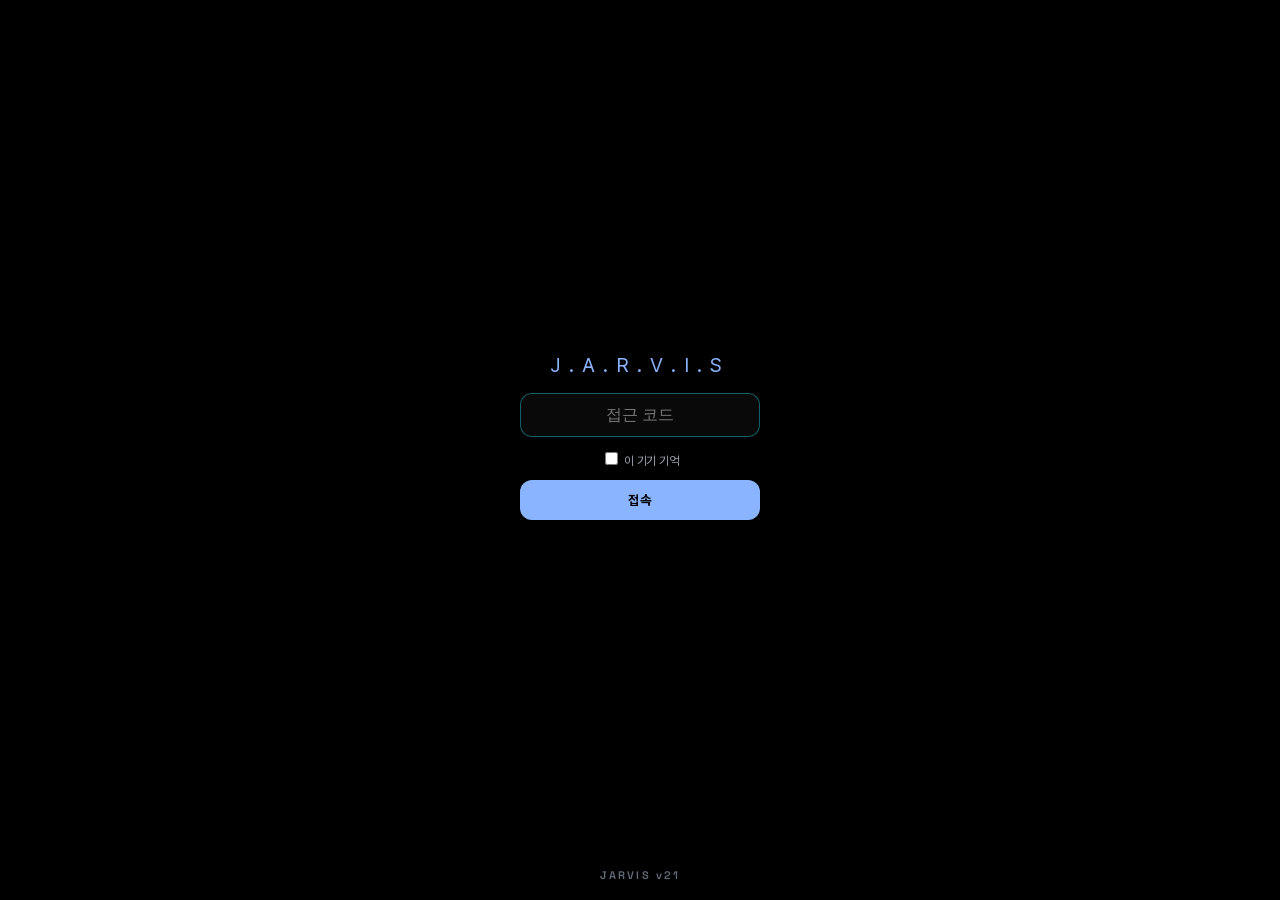
==== commit 4bd3ec6a: "v21: map fix (Esri tile chain, CARTO key watermark removed), SW v21 instant update + version badge, " ====
--- a/index.html
+++ b/index.html
@@ -74,6 +74,9 @@
 <link rel="stylesheet" href="css/v17.css">
 <link rel="stylesheet" href="css/v18.css">
 <link rel="stylesheet" href="css/v19.css">
+<link rel="stylesheet" href="lib/leaflet/leaflet.css">
+<link rel="stylesheet" href="css/v20.css">
+<link rel="stylesheet" href="css/v21.css">
 </head><body>
 <header><div class="wrap"><div class="hd"><button class="back" id="back">← 뒤로</button><h1 id="ttl">혁진님의 <b>JARVIS</b></h1><button class="ib" id="speak" title="브리핑 듣기">▶</button><button class="ib" id="refresh" title="새로고침">⟳</button><button class="ib" id="pushOn" title="알림 허용">◉</button><button class="ib" id="lockBtn" title="잠금">⏻</button></div>
 <div class="sbox"><input id="q" placeholder="무엇이든 검색 — 거래·메일·일정·봇·파일" autocomplete="off" enterkeyhint="search"><button class="x" id="qx">✕</button></div><div class="fresh" id="fresh">—</div></div></header>
@@ -616,7 +619,7 @@
 $("refresh").onclick=async()=>{const pw=sessionStorage.getItem("jv_pw")||localStorage.getItem("jv_pw");if(pw)await unlock(pw,!!localStorage.getItem("jv_pw"));T("갱신됨 · 연결 데이터는 'JARVIS 업데이트'로 새로 수집")};
 $("speak").onclick=()=>{if(!D)return;try{speechSynthesis.cancel();const u=new SpeechSynthesisUtterance("혁진님, 오늘의 브리핑입니다. "+D.headline.join(". "));u.lang="ko-KR";speechSynthesis.speak(u)}catch(e){T("음성 출력 미지원")}};
 (async()=>{try{api=(await fetch(AU("api/health"))).ok}catch(e){api=false}const pw=localStorage.getItem("jv_pw")||sessionStorage.getItem("jv_pw");if(pw)unlock(pw,!!localStorage.getItem("jv_pw")).then(ok=>{if(!ok&&/올바르지/.test($("er").textContent)){localStorage.removeItem("jv_pw");sessionStorage.removeItem("jv_pw");$("er").textContent="저장된 접근 코드가 바뀌었어요. 새 접근 코드를 입력하세요";$("lock").style.display="flex"}})})();
-if("serviceWorker" in navigator)navigator.serviceWorker.register("sw.js");
+if("serviceWorker" in navigator)navigator.serviceWorker.register("sw.js",{updateViaCache:"none"}).catch(()=>{});
 const b64=s=>{s=s.replace(/-/g,"+").replace(/_/g,"/");s+="=".repeat((4-s.length%4)%4);return Uint8Array.from(atob(s),c=>c.charCodeAt(0))};
 $("pushOn").onclick=async()=>{try{if(!("PushManager" in window)){T("푸시 미지원 · iPhone은 홈 화면 앱에서");return}if(await Notification.requestPermission()!=="granted"){T("알림 권한 거부");return}
  const k=await (await fetch(AU("api/vapid"))).json(),reg=await navigator.serviceWorker.ready,sub=await reg.pushManager.subscribe({userVisibleOnly:true,applicationServerKey:b64(k.publicKey)});
@@ -633,5 +636,5 @@
 </script>
 <script src="js/v12a.js"></script>
 <script src="js/v12b.js"></script>
-<script src="js/v12c.js"></script><script src="js/v13a.js"></script><script src="js/v13b.js"></script><script src="js/v13c.js"></script><script src="js/v14a.js"></script><script src="js/v14b.js"></script><script src="js/v14c.js"></script><script src="js/v15.js"></script><script src="js/v16.js"></script><script src="js/v17.js"></script><script src="js/v18.js"></script><script src="js/v19.js"></script>
+<script src="js/v12c.js"></script><script src="js/v13a.js"></script><script src="js/v13b.js"></script><script src="js/v13c.js"></script><script src="js/v14a.js"></script><script src="js/v14b.js"></script><script src="js/v14c.js"></script><script src="js/v15.js"></script><script src="js/v16.js"></script><script src="js/v17.js"></script><script src="js/v18.js"></script><script src="js/v19.js"></script><script src="lib/leaflet/leaflet.js"></script><script src="js/v20.js"></script><script src="js/v21.js"></script>
 </body></html>
--- a/lib/leaflet/leaflet.css
+++ b/lib/leaflet/leaflet.css
@@ -0,0 +1,661 @@
+/* required styles */
+
+.leaflet-pane,
+.leaflet-tile,
+.leaflet-marker-icon,
+.leaflet-marker-shadow,
+.leaflet-tile-container,
+.leaflet-pane > svg,
+.leaflet-pane > canvas,
+.leaflet-zoom-box,
+.leaflet-image-layer,
+.leaflet-layer {
+	position: absolute;
+	left: 0;
+	top: 0;
+	}
+.leaflet-container {
+	overflow: hidden;
+	}
+.leaflet-tile,
+.leaflet-marker-icon,
+.leaflet-marker-shadow {
+	-webkit-user-select: none;
+	   -moz-user-select: none;
+	        user-select: none;
+	  -webkit-user-drag: none;
+	}
+/* Prevents IE11 from highlighting tiles in blue */
+.leaflet-tile::selection {
+	background: transparent;
+}
+/* Safari renders non-retina tile on retina better with this, but Chrome is worse */
+.leaflet-safari .leaflet-tile {
+	image-rendering: -webkit-optimize-contrast;
+	}
+/* hack that prevents hw layers "stretching" when loading new tiles */
+.leaflet-safari .leaflet-tile-container {
+	width: 1600px;
+	height: 1600px;
+	-webkit-transform-origin: 0 0;
+	}
+.leaflet-marker-icon,
+.leaflet-marker-shadow {
+	display: block;
+	}
+/* .leaflet-container svg: reset svg max-width decleration shipped in Joomla! (joomla.org) 3.x */
+/* .leaflet-container img: map is broken in FF if you have max-width: 100% on tiles */
+.leaflet-container .leaflet-overlay-pane svg {
+	max-width: none !important;
+	max-height: none !important;
+	}
+.leaflet-container .leaflet-marker-pane img,
+.leaflet-container .leaflet-shadow-pane img,
+.leaflet-container .leaflet-tile-pane img,
+.leaflet-container img.leaflet-image-layer,
+.leaflet-container .leaflet-tile {
+	max-width: none !important;
+	max-height: none !important;
+	width: auto;
+	padding: 0;
+	}
+
+.leaflet-container img.leaflet-tile {
+	/* See: https://bugs.chromium.org/p/chromium/issues/detail?id=600120 */
+	mix-blend-mode: plus-lighter;
+}
+
+.leaflet-container.leaflet-touch-zoom {
+	-ms-touch-action: pan-x pan-y;
+	touch-action: pan-x pan-y;
+	}
+.leaflet-container.leaflet-touch-drag {
+	-ms-touch-action: pinch-zoom;
+	/* Fallback for FF which doesn't support pinch-zoom */
+	touch-action: none;
+	touch-action: pinch-zoom;
+}
+.leaflet-container.leaflet-touch-drag.leaflet-touch-zoom {
+	-ms-touch-action: none;
+	touch-action: none;
+}
+.leaflet-container {
+	-webkit-tap-highlight-color: transparent;
+}
+.leaflet-container a {
+	-webkit-tap-highlight-color: rgba(51, 181, 229, 0.4);
+}
+.leaflet-tile {
+	filter: inherit;
+	visibility: hidden;
+	}
+.leaflet-tile-loaded {
+	visibility: inherit;
+	}
+.leaflet-zoom-box {
+	width: 0;
+	height: 0;
+	-moz-box-sizing: border-box;
+	     box-sizing: border-box;
+	z-index: 800;
+	}
+/* workaround for https://bugzilla.mozilla.org/show_bug.cgi?id=888319 */
+.leaflet-overlay-pane svg {
+	-moz-user-select: none;
+	}
+
+.leaflet-pane         { z-index: 400; }
+
+.leaflet-tile-pane    { z-index: 200; }
+.leaflet-overlay-pane { z-index: 400; }
+.leaflet-shadow-pane  { z-index: 500; }
+.leaflet-marker-pane  { z-index: 600; }
+.leaflet-tooltip-pane   { z-index: 650; }
+.leaflet-popup-pane   { z-index: 700; }
+
+.leaflet-map-pane canvas { z-index: 100; }
+.leaflet-map-pane svg    { z-index: 200; }
+
+.leaflet-vml-shape {
+	width: 1px;
+	height: 1px;
+	}
+.lvml {
+	behavior: url(#default#VML);
+	display: inline-block;
+	position: absolute;
+	}
+
+
+/* control positioning */
+
+.leaflet-control {
+	position: relative;
+	z-index: 800;
+	pointer-events: visiblePainted; /* IE 9-10 doesn't have auto */
+	pointer-events: auto;
+	}
+.leaflet-top,
+.leaflet-bottom {
+	position: absolute;
+	z-index: 1000;
+	pointer-events: none;
+	}
+.leaflet-top {
+	top: 0;
+	}
+.leaflet-right {
+	right: 0;
+	}
+.leaflet-bottom {
+	bottom: 0;
+	}
+.leaflet-left {
+	left: 0;
+	}
+.leaflet-control {
+	float: left;
+	clear: both;
+	}
+.leaflet-right .leaflet-control {
+	float: right;
+	}
+.leaflet-top .leaflet-control {
+	margin-top: 10px;
+	}
+.leaflet-bottom .leaflet-control {
+	margin-bottom: 10px;
+	}
+.leaflet-left .leaflet-control {
+	margin-left: 10px;
+	}
+.leaflet-right .leaflet-control {
+	margin-right: 10px;
+	}
+
+
+/* zoom and fade animations */
+
+.leaflet-fade-anim .leaflet-popup {
+	opacity: 0;
+	-webkit-transition: opacity 0.2s linear;
+	   -moz-transition: opacity 0.2s linear;
+	        transition: opacity 0.2s linear;
+	}
+.leaflet-fade-anim .leaflet-map-pane .leaflet-popup {
+	opacity: 1;
+	}
+.leaflet-zoom-animated {
+	-webkit-transform-origin: 0 0;
+	    -ms-transform-origin: 0 0;
+	        transform-origin: 0 0;
+	}
+svg.leaflet-zoom-animated {
+	will-change: transform;
+}
+
+.leaflet-zoom-anim .leaflet-zoom-animated {
+	-webkit-transition: -webkit-transform 0.25s cubic-bezier(0,0,0.25,1);
+	   -moz-transition:    -moz-transform 0.25s cubic-bezier(0,0,0.25,1);
+	        transition:         transform 0.25s cubic-bezier(0,0,0.25,1);
+	}
+.leaflet-zoom-anim .leaflet-tile,
+.leaflet-pan-anim .leaflet-tile {
+	-webkit-transition: none;
+	   -moz-transition: none;
+	        transition: none;
+	}
+
+.leaflet-zoom-anim .leaflet-zoom-hide {
+	visibility: hidden;
+	}
+
+
+/* cursors */
+
+.leaflet-interactive {
+	cursor: pointer;
+	}
+.leaflet-grab {
+	cursor: -webkit-grab;
+	cursor:    -moz-grab;
+	cursor:         grab;
+	}
+.leaflet-crosshair,
+.leaflet-crosshair .leaflet-interactive {
+	cursor: crosshair;
+	}
+.leaflet-popup-pane,
+.leaflet-control {
+	cursor: auto;
+	}
+.leaflet-dragging .leaflet-grab,
+.leaflet-dragging .leaflet-grab .leaflet-interactive,
+.leaflet-dragging .leaflet-marker-draggable {
+	cursor: move;
+	cursor: -webkit-grabbing;
+	cursor:    -moz-grabbing;
+	cursor:         grabbing;
+	}
+
+/* marker & overlays interactivity */
+.leaflet-marker-icon,
+.leaflet-marker-shadow,
+.leaflet-image-layer,
+.leaflet-pane > svg path,
+.leaflet-tile-container {
+	pointer-events: none;
+	}
+
+.leaflet-marker-icon.leaflet-interactive,
+.leaflet-image-layer.leaflet-interactive,
+.leaflet-pane > svg path.leaflet-interactive,
+svg.leaflet-image-layer.leaflet-interactive path {
+	pointer-events: visiblePainted; /* IE 9-10 doesn't have auto */
+	pointer-events: auto;
+	}
+
+/* visual tweaks */
+
+.leaflet-container {
+	background: #ddd;
+	outline-offset: 1px;
+	}
+.leaflet-container a {
+	color: #0078A8;
+	}
+.leaflet-zoom-box {
+	border: 2px dotted #38f;
+	background: rgba(255,255,255,0.5);
+	}
+
+
+/* general typography */
+.leaflet-container {
+	font-family: "Helvetica Neue", Arial, Helvetica, sans-serif;
+	font-size: 12px;
+	font-size: 0.75rem;
+	line-height: 1.5;
+	}
+
+
+/* general toolbar styles */
+
+.leaflet-bar {
+	box-shadow: 0 1px 5px rgba(0,0,0,0.65);
+	border-radius: 4px;
+	}
+.leaflet-bar a {
+	background-color: #fff;
+	border-bottom: 1px solid #ccc;
+	width: 26px;
+	height: 26px;
+	line-height: 26px;
+	display: block;
+	text-align: center;
+	text-decoration: none;
+	color: black;
+	}
+.leaflet-bar a,
+.leaflet-control-layers-toggle {
+	background-position: 50% 50%;
+	background-repeat: no-repeat;
+	display: block;
+	}
+.leaflet-bar a:hover,
+.leaflet-bar a:focus {
+	background-color: #f4f4f4;
+	}
+.leaflet-bar a:first-child {
+	border-top-left-radius: 4px;
+	border-top-right-radius: 4px;
+	}
+.leaflet-bar a:last-child {
+	border-bottom-left-radius: 4px;
+	border-bottom-right-radius: 4px;
+	border-bottom: none;
+	}
+.leaflet-bar a.leaflet-disabled {
+	cursor: default;
+	background-color: #f4f4f4;
+	color: #bbb;
+	}
+
+.leaflet-touch .leaflet-bar a {
+	width: 30px;
+	height: 30px;
+	line-height: 30px;
+	}
+.leaflet-touch .leaflet-bar a:first-child {
+	border-top-left-radius: 2px;
+	border-top-right-radius: 2px;
+	}
+.leaflet-touch .leaflet-bar a:last-child {
+	border-bottom-left-radius: 2px;
+	border-bottom-right-radius: 2px;
+	}
+
+/* zoom control */
+
+.leaflet-control-zoom-in,
+.leaflet-control-zoom-out {
+	font: bold 18px 'Lucida Console', Monaco, monospace;
+	text-indent: 1px;
+	}
+
+.leaflet-touch .leaflet-control-zoom-in, .leaflet-touch .leaflet-control-zoom-out  {
+	font-size: 22px;
+	}
+
+
+/* layers control */
+
+.leaflet-control-layers {
+	box-shadow: 0 1px 5px rgba(0,0,0,0.4);
+	background: #fff;
+	border-radius: 5px;
+	}
+.leaflet-control-layers-toggle {
+	background-image: url(images/layers.png);
+	width: 36px;
+	height: 36px;
+	}
+.leaflet-retina .leaflet-control-layers-toggle {
+	background-image: url(images/layers-2x.png);
+	background-size: 26px 26px;
+	}
+.leaflet-touch .leaflet-control-layers-toggle {
+	width: 44px;
+	height: 44px;
+	}
+.leaflet-control-layers .leaflet-control-layers-list,
+.leaflet-control-layers-expanded .leaflet-control-layers-toggle {
+	display: none;
+	}
+.leaflet-control-layers-expanded .leaflet-control-layers-list {
+	display: block;
+	position: relative;
+	}
+.leaflet-control-layers-expanded {
+	padding: 6px 10px 6px 6px;
+	color: #333;
+	background: #fff;
+	}
+.leaflet-control-layers-scrollbar {
+	overflow-y: scroll;
+	overflow-x: hidden;
+	padding-right: 5px;
+	}
+.leaflet-control-layers-selector {
+	margin-top: 2px;
+	position: relative;
+	top: 1px;
+	}
+.leaflet-control-layers label {
+	display: block;
+	font-size: 13px;
+	font-size: 1.08333em;
+	}
+.leaflet-control-layers-separator {
+	height: 0;
+	border-top: 1px solid #ddd;
+	margin: 5px -10px 5px -6px;
+	}
+
+/* Default icon URLs */
+.leaflet-default-icon-path { /* used only in path-guessing heuristic, see L.Icon.Default */
+	background-image: url(images/marker-icon.png);
+	}
+
+
+/* attribution and scale controls */
+
+.leaflet-container .leaflet-control-attribution {
+	background: #fff;
+	background: rgba(255, 255, 255, 0.8);
+	margin: 0;
+	}
+.leaflet-control-attribution,
+.leaflet-control-scale-line {
+	padding: 0 5px;
+	color: #333;
+	line-height: 1.4;
+	}
+.leaflet-control-attribution a {
+	text-decoration: none;
+	}
+.leaflet-control-attribution a:hover,
+.leaflet-control-attribution a:focus {
+	text-decoration: underline;
+	}
+.leaflet-attribution-flag {
+	display: inline !important;
+	vertical-align: baseline !important;
+	width: 1em;
+	height: 0.6669em;
+	}
+.leaflet-left .leaflet-control-scale {
+	margin-left: 5px;
+	}
+.leaflet-bottom .leaflet-control-scale {
+	margin-bottom: 5px;
+	}
+.leaflet-control-scale-line {
+	border: 2px solid #777;
+	border-top: none;
+	line-height: 1.1;
+	padding: 2px 5px 1px;
+	white-space: nowrap;
+	-moz-box-sizing: border-box;
+	     box-sizing: border-box;
+	background: rgba(255, 255, 255, 0.8);
+	text-shadow: 1px 1px #fff;
+	}
+.leaflet-control-scale-line:not(:first-child) {
+	border-top: 2px solid #777;
+	border-bottom: none;
+	margin-top: -2px;
+	}
+.leaflet-control-scale-line:not(:first-child):not(:last-child) {
+	border-bottom: 2px solid #777;
+	}
+
+.leaflet-touch .leaflet-control-attribution,
+.leaflet-touch .leaflet-control-layers,
+.leaflet-touch .leaflet-bar {
+	box-shadow: none;
+	}
+.leaflet-touch .leaflet-control-layers,
+.leaflet-touch .leaflet-bar {
+	border: 2px solid rgba(0,0,0,0.2);
+	background-clip: padding-box;
+	}
+
+
+/* popup */
+
+.leaflet-popup {
+	position: absolute;
+	text-align: center;
+	margin-bottom: 20px;
+	}
+.leaflet-popup-content-wrapper {
+	padding: 1px;
+	text-align: left;
+	border-radius: 12px;
+	}
+.leaflet-popup-content {
+	margin: 13px 24px 13px 20px;
+	line-height: 1.3;
+	font-size: 13px;
+	font-size: 1.08333em;
+	min-height: 1px;
+	}
+.leaflet-popup-content p {
+	margin: 17px 0;
+	margin: 1.3em 0;
+	}
+.leaflet-popup-tip-container {
+	width: 40px;
+	height: 20px;
+	position: absolute;
+	left: 50%;
+	margin-top: -1px;
+	margin-left: -20px;
+	overflow: hidden;
+	pointer-events: none;
+	}
+.leaflet-popup-tip {
+	width: 17px;
+	height: 17px;
+	padding: 1px;
+
+	margin: -10px auto 0;
+	pointer-events: auto;
+
+	-webkit-transform: rotate(45deg);
+	   -moz-transform: rotate(45deg);
+	    -ms-transform: rotate(45deg);
+	        transform: rotate(45deg);
+	}
+.leaflet-popup-content-wrapper,
+.leaflet-popup-tip {
+	background: white;
+	color: #333;
+	box-shadow: 0 3px 14px rgba(0,0,0,0.4);
+	}
+.leaflet-container a.leaflet-popup-close-button {
+	position: absolute;
+	top: 0;
+	right: 0;
+	border: none;
+	text-align: center;
+	width: 24px;
+	height: 24px;
+	font: 16px/24px Tahoma, Verdana, sans-serif;
+	color: #757575;
+	text-decoration: none;
+	background: transparent;
+	}
+.leaflet-container a.leaflet-popup-close-button:hover,
+.leaflet-container a.leaflet-popup-close-button:focus {
+	color: #585858;
+	}
+.leaflet-popup-scrolled {
+	overflow: auto;
+	}
+
+.leaflet-oldie .leaflet-popup-content-wrapper {
+	-ms-zoom: 1;
+	}
+.leaflet-oldie .leaflet-popup-tip {
+	width: 24px;
+	margin: 0 auto;
+
+	-ms-filter: "progid:DXImageTransform.Microsoft.Matrix(M11=0.70710678, M12=0.70710678, M21=-0.70710678, M22=0.70710678)";
+	filter: progid:DXImageTransform.Microsoft.Matrix(M11=0.70710678, M12=0.70710678, M21=-0.70710678, M22=0.70710678);
+	}
+
+.leaflet-oldie .leaflet-control-zoom,
+.leaflet-oldie .leaflet-control-layers,
+.leaflet-oldie .leaflet-popup-content-wrapper,
+.leaflet-oldie .leaflet-popup-tip {
+	border: 1px solid #999;
+	}
+
+
+/* div icon */
+
+.leaflet-div-icon {
+	background: #fff;
+	border: 1px solid #666;
+	}
+
+
+/* Tooltip */
+/* Base styles for the element that has a tooltip */
+.leaflet-tooltip {
+	position: absolute;
+	padding: 6px;
+	background-color: #fff;
+	border: 1px solid #fff;
+	border-radius: 3px;
+	color: #222;
+	white-space: nowrap;
+	-webkit-user-select: none;
+	-moz-user-select: none;
+	-ms-user-select: none;
+	user-select: none;
+	pointer-events: none;
+	box-shadow: 0 1px 3px rgba(0,0,0,0.4);
+	}
+.leaflet-tooltip.leaflet-interactive {
+	cursor: pointer;
+	pointer-events: auto;
+	}
+.leaflet-tooltip-top:before,
+.leaflet-tooltip-bottom:before,
+.leaflet-tooltip-left:before,
+.leaflet-tooltip-right:before {
+	position: absolute;
+	pointer-events: none;
+	border: 6px solid transparent;
+	background: transparent;
+	content: "";
+	}
+
+/* Directions */
+
+.leaflet-tooltip-bottom {
+	margin-top: 6px;
+}
+.leaflet-tooltip-top {
+	margin-top: -6px;
+}
+.leaflet-tooltip-bottom:before,
+.leaflet-tooltip-top:before {
+	left: 50%;
+	margin-left: -6px;
+	}
+.leaflet-tooltip-top:before {
+	bottom: 0;
+	margin-bottom: -12px;
+	border-top-color: #fff;
+	}
+.leaflet-tooltip-bottom:before {
+	top: 0;
+	margin-top: -12px;
+	margin-left: -6px;
+	border-bottom-color: #fff;
+	}
+.leaflet-tooltip-left {
+	margin-left: -6px;
+}
+.leaflet-tooltip-right {
+	margin-left: 6px;
+}
+.leaflet-tooltip-left:before,
+.leaflet-tooltip-right:before {
+	top: 50%;
+	margin-top: -6px;
+	}
+.leaflet-tooltip-left:before {
+	right: 0;
+	margin-right: -12px;
+	border-left-color: #fff;
+	}
+.leaflet-tooltip-right:before {
+	left: 0;
+	margin-left: -12px;
+	border-right-color: #fff;
+	}
+
+/* Printing */
+
+@media print {
+	/* Prevent printers from removing background-images of controls. */
+	.leaflet-control {
+		-webkit-print-color-adjust: exact;
+		print-color-adjust: exact;
+		}
+	}
--- a/css/v20.css
+++ b/css/v20.css
@@ -0,0 +1,276 @@
+/* v20 — Real Leaflet maps, encrypted Photos gallery & local EXIF import, Grok Bot memory & export import, extra sources */
+.map20-wrap {
+  position: relative;
+  border-radius: 18px;
+  overflow: hidden;
+  border: 1px solid rgba(34, 227, 245, 0.2);
+  background: #071117;
+  box-shadow: 0 12px 32px rgba(0, 0, 0, 0.45);
+}
+.map20-box {
+  width: 100%;
+  height: 390px;
+  background: #071117;
+  z-index: 1;
+}
+.map20-mini {
+  width: 100%;
+  height: 205px;
+  background: #071117;
+  z-index: 1;
+}
+.map20-mini.home {
+  height: 175px;
+}
+.map20-wrap.fs {
+  position: fixed;
+  inset: 0;
+  z-index: 950;
+  border-radius: 0;
+  border: 0;
+  display: flex;
+  flex-direction: column;
+  background: #050b0f;
+}
+.map20-wrap.fs .map20-box {
+  flex: 1;
+  height: auto !important;
+}
+.map20-bar {
+  display: flex;
+  flex-wrap: wrap;
+  gap: 8px;
+  align-items: center;
+  padding: 10px 12px;
+  background: rgba(7, 17, 23, 0.92);
+  border-bottom: 1px solid rgba(255, 255, 255, 0.08);
+}
+.map20-layers {
+  display: flex;
+  flex-wrap: wrap;
+  gap: 6px;
+  margin: 10px 0;
+}
+.mpill20 {
+  min-height: 40px;
+  padding: 6px 12px;
+  border-radius: 999px;
+  border: 1px solid rgba(255, 255, 255, 0.14);
+  background: rgba(14, 26, 34, 0.85);
+  color: var(--sub, #9fb9c2);
+  font-size: 13px;
+  font-weight: 600;
+  cursor: pointer;
+  display: inline-flex;
+  align-items: center;
+  gap: 6px;
+}
+.mpill20.on {
+  border-color: rgba(34, 227, 245, 0.65);
+  background: rgba(34, 227, 245, 0.14);
+  color: #e9fbff;
+}
+.mpill20 i {
+  width: 8px;
+  height: 8px;
+  border-radius: 50%;
+  display: inline-block;
+}
+.leaflet-container {
+  background: #071117 !important;
+  font-family: inherit !important;
+}
+.leaflet-popup-content-wrapper, .leaflet-popup-tip {
+  background: #0c1a22 !important;
+  color: #e6f6fa !important;
+  border: 1px solid rgba(34, 227, 245, 0.28);
+  box-shadow: 0 10px 26px rgba(0, 0, 0, 0.6);
+}
+.leaflet-popup-content {
+  margin: 10px 12px !important;
+  font-size: 13px;
+  line-height: 1.45;
+  max-width: 240px;
+}
+.leaflet-popup-content img {
+  width: 100%;
+  max-height: 130px;
+  object-fit: cover;
+  border-radius: 8px;
+  margin: 6px 0;
+  display: block;
+}
+.leaflet-control-attribution {
+  background: rgba(6, 14, 19, 0.72) !important;
+  color: #8aa3ad !important;
+  font-size: 10px !important;
+}
+.leaflet-control-attribution a {
+  color: #7dd8ff !important;
+}
+
+/* Photos gallery & timeline */
+.pgrid20 {
+  display: grid;
+  grid-template-columns: repeat(3, minmax(0, 1fr));
+  gap: 8px;
+  margin-top: 10px;
+}
+@media (min-width: 640px) {
+  .pgrid20 {
+    grid-template-columns: repeat(4, minmax(0, 1fr));
+    gap: 10px;
+  }
+}
+.pcard20 {
+  position: relative;
+  aspect-ratio: 1 / 1;
+  border-radius: 12px;
+  overflow: hidden;
+  border: 1px solid rgba(255, 255, 255, 0.1);
+  background: #0a171e;
+  padding: 0;
+  cursor: pointer;
+}
+.pcard20 img {
+  width: 100%;
+  height: 100%;
+  object-fit: cover;
+  display: block;
+}
+.pcard20 .pmeta20 {
+  position: absolute;
+  inset: auto 0 0 0;
+  padding: 18px 6px 5px;
+  background: linear-gradient(transparent, rgba(0, 0, 0, 0.82));
+  color: #eaf8fc;
+  font-size: 11px;
+  text-align: left;
+  white-space: nowrap;
+  overflow: hidden;
+  text-overflow: ellipsis;
+}
+.pcard20 .pbadge20 {
+  position: absolute;
+  top: 5px;
+  right: 5px;
+  font-size: 10px;
+  padding: 2px 6px;
+  border-radius: 999px;
+  background: rgba(0, 0, 0, 0.72);
+  border: 1px solid rgba(255, 209, 102, 0.45);
+  color: #ffd166;
+}
+.mstrip20 {
+  display: flex;
+  gap: 8px;
+  overflow-x: auto;
+  padding: 4px 2px 8px;
+  scrollbar-width: thin;
+}
+.upbox20 {
+  display: flex;
+  flex-wrap: wrap;
+  gap: 10px;
+  align-items: center;
+  justify-content: space-between;
+  padding: 12px;
+  border-radius: 14px;
+  border: 1px dashed rgba(34, 227, 245, 0.35);
+  background: rgba(34, 227, 245, 0.05);
+}
+.upbtn20 {
+  position: relative;
+  display: inline-flex;
+  align-items: center;
+  justify-content: center;
+  min-height: 48px;
+  padding: 10px 16px;
+  border-radius: 12px;
+  background: linear-gradient(135deg, rgba(34, 227, 245, 0.22), rgba(255, 209, 102, 0.16));
+  border: 1px solid rgba(34, 227, 245, 0.5);
+  color: #eefbff;
+  font-weight: 700;
+  font-size: 14px;
+  cursor: pointer;
+}
+.upbtn20 input {
+  position: absolute;
+  inset: 0;
+  opacity: 0;
+  cursor: pointer;
+}
+.modal20 {
+  position: fixed;
+  inset: 0;
+  z-index: 980;
+  background: rgba(2, 8, 12, 0.9);
+  backdrop-filter: blur(8px);
+  display: flex;
+  align-items: center;
+  justify-content: center;
+  padding: 16px;
+}
+.modal20-card {
+  width: 100%;
+  max-width: 480px;
+  max-height: 90vh;
+  overflow-y: auto;
+  border-radius: 20px;
+  padding: 16px;
+  background: #0a1820;
+  border: 1px solid rgba(34, 227, 245, 0.3);
+}
+.modal20-card img {
+  width: 100%;
+  max-height: 55vh;
+  object-fit: contain;
+  border-radius: 12px;
+  background: #040a0e;
+}
+
+/* Grok memory & topic cloud */
+.tcloud20 {
+  display: flex;
+  flex-wrap: wrap;
+  gap: 8px;
+  margin-top: 8px;
+}
+.tchip20 {
+  min-height: 40px;
+  padding: 6px 12px;
+  border-radius: 999px;
+  border: 1px solid rgba(34, 227, 245, 0.28);
+  background: rgba(12, 27, 36, 0.9);
+  color: #dff7fd;
+  font-weight: 600;
+  cursor: pointer;
+}
+.tchip20.gold {
+  border-color: rgba(255, 209, 102, 0.45);
+  color: #ffe4a0;
+}
+.tl20-item {
+  border-left: 2px solid rgba(34, 227, 245, 0.4);
+  padding: 4px 0 12px 12px;
+  margin-left: 6px;
+}
+.tl20-item:last-child {
+  padding-bottom: 2px;
+}
+.srcbadge20 {
+  display: inline-block;
+  padding: 3px 8px;
+  border-radius: 999px;
+  font-size: 11px;
+  font-weight: 600;
+  margin: 2px 4px 2px 0;
+  background: rgba(56, 224, 140, 0.14);
+  border: 1px solid rgba(56, 224, 140, 0.35);
+  color: #8cf2bd;
+}
+.srcbadge20.fail {
+  background: rgba(255, 77, 102, 0.12);
+  border-color: rgba(255, 77, 102, 0.35);
+  color: #ff99a8;
+}
--- a/css/v21.css
+++ b/css/v21.css
@@ -0,0 +1,286 @@
+/* v21 — 절제된 단일 팔레트 · 큰 숫자 · 오로라 · 스프링 모션 · 프리미엄 카드 */
+html.v21{
+  --bg:#05070B;--card:rgba(255,255,255,.035);--card2:rgba(255,255,255,.055);--line:rgba(255,255,255,.07);--line2:rgba(255,255,255,.12);
+  --tx:#F2F4F8;--sub:#98A0AE;--mut:#646C7A;--a21:#8AB4FF;--a21b:#B9A6FF;--ok:#4ADE80;--lo21:#FB7185;--err:#FB7185;--lo:#FB7185;
+  --c:#8AB4FF;--cyan:#8AB4FF;--gold:#E9D8A6;--r21:22px;--spring:cubic-bezier(.2,.9,.25,1.12);--ease:cubic-bezier(.22,1,.36,1);
+}
+html.v21,html.v21 body{background:var(--bg);background-image:none}
+html.v21 #hudfx{display:none!important}
+/* aurora */
+#aur21{position:fixed;inset:-20vh -10vw auto;height:120vh;z-index:0;pointer-events:none;overflow:hidden;opacity:.55;will-change:transform}
+#aur21 i{position:absolute;border-radius:50%;opacity:.55;will-change:transform;animation:aur21 26s var(--ease) infinite alternate}
+#aur21 i:nth-child(1){width:70vw;height:46vh;left:-12vw;top:-6vh;background:radial-gradient(closest-side,rgba(138,180,255,.55),transparent)}
+#aur21 i:nth-child(2){width:60vw;height:40vh;right:-16vw;top:4vh;background:radial-gradient(closest-side,rgba(185,166,255,.42),transparent);animation-duration:32s;animation-delay:-8s}
+#aur21 i:nth-child(3){width:56vw;height:36vh;left:22vw;top:26vh;background:radial-gradient(closest-side,rgba(110,231,183,.16),transparent);animation-duration:38s;animation-delay:-14s}
+@keyframes aur21{0%{transform:translate3d(0,0,0) scale(1)}50%{transform:translate3d(6vw,4vh,0) scale(1.12)}100%{transform:translate3d(-4vw,-2vh,0) scale(.96)}}
+html.v21 main{position:relative;z-index:1}
+html.v21 header{background:rgba(5,7,11,.72);border-bottom:1px solid var(--line);backdrop-filter:saturate(160%) blur(20px);-webkit-backdrop-filter:saturate(160%) blur(20px)}
+html.v21 #ttl{font-weight:650;letter-spacing:-.02em}
+html.v21 #ttl b{background:linear-gradient(90deg,var(--a21),var(--a21b));-webkit-background-clip:text;background-clip:text;color:transparent}
+.ver21{position:absolute;right:14px;bottom:5px;z-index:2;min-height:20px!important;height:20px;padding:0 8px!important;border-radius:999px;font:600 10px/20px var(--num);letter-spacing:.04em;color:var(--a21);background:rgba(138,180,255,.1);border:1px solid rgba(138,180,255,.25);flex:none}
+.lockver21{position:absolute;bottom:calc(18px + env(safe-area-inset-bottom));left:0;right:0;text-align:center;font:600 11px var(--num);letter-spacing:.2em;color:#646C7A}
+html.v21 .glass,html.v21 .glass2{background:var(--card);border:1px solid var(--line);border-radius:var(--r21);box-shadow:inset 0 1px 0 rgba(255,255,255,.04);backdrop-filter:none;-webkit-backdrop-filter:none}
+html.v21 .pill,html.v21 .btn{background:rgba(255,255,255,.045);border-color:var(--line2)}
+html.v21 .btnp{background:var(--tx);color:#05070B;border-color:transparent;font-weight:650}
+html.v21 button,html.v21 a.rec21{transition:transform .25s var(--spring),background-color .2s,border-color .2s,opacity .2s}
+html.v21 button:active,html.v21 a.rec21:active{transform:scale(.97)}
+html.v21 .ey{font-size:10.5px;letter-spacing:.14em;color:var(--mut)}
+html.v21 .t-ok,html.v21 .up{color:var(--ok)} html.v21 .t-lo,html.v21 .dn{color:var(--lo21)} html.v21 .t-mid{color:var(--gold)}
+/* bottom chrome */
+html.v21 #tabs{background:rgba(5,7,11,.82);backdrop-filter:saturate(160%) blur(22px);-webkit-backdrop-filter:saturate(160%) blur(22px);border-top:1px solid var(--line)}
+html.v21 #tabs button.on{background:rgba(138,180,255,.08);color:var(--tx)}
+html.v21 #tabs button.on b,html.v21 #tabs button.on .ti{color:var(--a21)}
+html.v21 #cmd{background:rgba(5,7,11,.82);backdrop-filter:blur(22px);-webkit-backdrop-filter:blur(22px)}
+html.v21 #cmd select{-webkit-appearance:none;appearance:none;background:rgba(255,255,255,.05) url("data:image/svg+xml,%3Csvg xmlns='http://www.w3.org/2000/svg' width='10' height='6'%3E%3Cpath d='M1 1l4 4 4-4' stroke='%2398A0AE' fill='none' stroke-width='1.5'/%3E%3C/svg%3E") no-repeat right 8px center;color:var(--tx);border:1px solid var(--line2);padding-right:20px!important}
+html.v21 #cmd input,html.v21 #q{background:rgba(255,255,255,.05);border:1px solid var(--line2);color:var(--tx)}
+/* route transitions */
+#v.in21{animation:in21 .5s var(--spring) both}
+#v.inr21{animation:inr21 .55s var(--spring) both}
+#v.inl21{animation:inl21 .55s var(--spring) both}
+@keyframes in21{from{opacity:0;transform:translate3d(0,14px,0) scale(.992)}to{opacity:1;transform:none}}
+@keyframes inr21{from{opacity:0;transform:translate3d(28px,0,0)}to{opacity:1;transform:none}}
+@keyframes inl21{from{opacity:0;transform:translate3d(-28px,0,0)}to{opacity:1;transform:none}}
+/* orb */
+.orbbtn21{background:none!important;border:0!important;padding:0!important;min-height:0!important;flex:none;border-radius:50%}
+.orb21{--s:56px;position:relative;display:inline-block;width:var(--s);height:var(--s);border-radius:50%;flex:none;
+  background:radial-gradient(circle at 35% 30%,#fff 0,rgba(255,255,255,.6) 8%,transparent 30%),radial-gradient(circle at 50% 55%,#8AB4FF 0,#6D7CFF 38%,#2A1E5C 70%,#0B0A1A 100%);
+  box-shadow:0 0 0 1px rgba(255,255,255,.08),0 0 32px rgba(138,180,255,.45),inset 0 -6px 18px rgba(0,0,0,.45);animation:breathe21 4.8s ease-in-out infinite}
+.orb21 i{position:absolute;inset:-14%;border-radius:50%;background:conic-gradient(from 0deg,transparent,rgba(185,166,255,.45),transparent 40%,rgba(138,180,255,.4),transparent 75%);-webkit-mask:radial-gradient(circle,transparent 52%,#000 60%,transparent 72%);mask:radial-gradient(circle,transparent 52%,#000 60%,transparent 72%);animation:spin21 9s linear infinite;mix-blend-mode:screen}
+.orb21 i+i{inset:-4%;animation-duration:14s;animation-direction:reverse;opacity:.7}
+.orb21 b{position:absolute;inset:22%;border-radius:50%;background:radial-gradient(circle,rgba(255,255,255,.35),transparent 70%);animation:breathe21 2.6s ease-in-out infinite}
+@keyframes breathe21{0%,100%{transform:scale(1)}50%{transform:scale(1.05)}}
+@keyframes spin21{to{transform:rotate(360deg)}}
+/* section heads */
+.sh21{display:flex;align-items:center;justify-content:space-between;gap:8px;margin:0 2px 10px}
+.sh21 .ey{margin:0}
+.lnk21{background:none!important;border:0!important;color:var(--a21)!important;font-weight:600;font-size:13px;display:inline-flex;align-items:center;gap:4px;min-height:36px;padding:0 4px!important}
+.sect21{margin:0}
+.sect21.glass2{padding:18px}
+/* home */
+.home21{gap:14px}
+.hero21{position:relative;padding:22px 22px 18px!important;border-radius:26px!important;overflow:hidden;
+  background:linear-gradient(160deg,rgba(138,180,255,.10),rgba(255,255,255,.02) 46%,rgba(185,166,255,.06))!important;border:1px solid var(--line)!important}
+.hrow21{display:flex;gap:14px;align-items:center;margin-bottom:16px}
+.hg21t{min-width:0}
+.hero21 .hello18{margin:0;font-size:15px;font-weight:600;color:var(--tx)}
+.ail21{margin:3px 0 0;font-size:13px;line-height:1.45;color:var(--sub);display:-webkit-box;-webkit-line-clamp:2;-webkit-box-orient:vertical;overflow:hidden}
+.nwrow21{display:flex;align-items:flex-end;justify-content:space-between;gap:10px}
+.nwrow21>div:first-child{min-width:0}
+.hero21 .k18{font-size:12px;color:var(--sub);letter-spacing:.02em}
+.hero21 .hero-n{display:block;font-size:clamp(40px,11.5vw,60px);font-weight:600;letter-spacing:-.045em;line-height:1.02;margin:4px 0 6px;color:var(--tx)}
+.dl21{font:600 12.5px var(--num);display:inline-flex;gap:4px;padding:3px 8px;border-radius:999px;background:rgba(255,255,255,.05)}
+.dl21.up{color:var(--ok);background:rgba(74,222,128,.08)} .dl21.dn{color:var(--lo21);background:rgba(251,113,133,.08)}
+.spk21{width:44%;max-width:180px;flex:none;background:none!important;border:0!important;padding:0!important;min-height:0!important}
+.hero21 .disc18{margin:12px 0 0;font-size:10.5px;color:var(--mut)}
+.kpi21{display:grid;grid-template-columns:repeat(3,1fr);gap:10px}
+.kpi21 button{display:flex;flex-direction:column;align-items:flex-start;gap:4px;text-align:left;padding:14px!important;min-height:84px;border-radius:18px!important;background:var(--card)!important;border:1px solid var(--line)!important;color:var(--tx)}
+.kpi21 span{font-size:11.5px;color:var(--sub)} .kpi21 b{font-size:19px;font-weight:600;letter-spacing:-.03em} .kpi21 em{font-style:normal;font-size:10.5px;color:var(--mut);white-space:nowrap;overflow:hidden;text-overflow:ellipsis;max-width:100%}
+.mbar21{display:block;width:100%;height:3px;border-radius:2px;background:rgba(255,255,255,.08);overflow:hidden;margin-top:auto}
+.mbar21 i{display:block;height:100%;background:var(--a21);border-radius:2px}
+.focus21{padding:18px 16px 8px!important}
+.focus21 ol{list-style:none;margin:0;padding:0}
+.focus21 li button{display:flex;align-items:center;gap:12px;width:100%;text-align:left;background:none!important;border:0!important;border-top:1px solid var(--line)!important;border-radius:0!important;padding:12px 2px!important;color:var(--tx)}
+.focus21 li:first-child button{border-top:0!important}
+.focus21 .n{flex:none;width:26px;height:26px;border-radius:50%;display:grid;place-items:center;font:600 12px var(--num);font-style:normal;color:#05070B;background:var(--a21)}
+.focus21 li span{flex:1;min-width:0;display:flex;flex-direction:column;gap:2px}
+.focus21 li b{font-size:14px;font-weight:600;line-height:1.35}
+.focus21 li em{font-size:12px;font-style:normal;line-height:1.4;display:-webkit-box;-webkit-line-clamp:1;-webkit-box-orient:vertical;overflow:hidden}
+.focus21 .ic21{color:var(--mut);flex:none}
+.aib21{font-size:11px;display:inline-flex;align-items:center;gap:4px}
+.aitop21{display:flex;flex-direction:column;gap:8px;text-align:left;width:100%;padding:20px!important;border-radius:var(--r21)!important;color:var(--tx);
+  background:radial-gradient(120% 140% at 0% 0%,rgba(138,180,255,.16),transparent 55%),radial-gradient(120% 140% at 100% 100%,rgba(185,166,255,.12),transparent 55%),var(--card)!important;border:1px solid rgba(138,180,255,.2)!important}
+.aik21{display:inline-flex;align-items:center;gap:6px;font-size:11.5px;font-weight:600;color:var(--a21);letter-spacing:.02em}
+.aitop21 b{font-size:17px;line-height:1.35;font-weight:650;letter-spacing:-.02em}
+.aitop21 em{font-style:normal;font-size:13px;line-height:1.5;color:var(--sub)}
+.src21{font-size:10.5px;color:var(--mut);font-family:var(--num);letter-spacing:.01em}
+.aimore21{font-size:12.5px;color:var(--a21);font-weight:600}
+.car21{display:flex;gap:10px;overflow-x:auto;scroll-snap-type:x mandatory;padding:2px 2px 6px;margin:0 -2px;scrollbar-width:none;-webkit-overflow-scrolling:touch}
+.car21::-webkit-scrollbar{display:none}
+.fc21{flex:0 0 62%;max-width:240px;scroll-snap-align:start;display:flex;flex-direction:column;gap:6px;text-align:left;padding:14px!important;min-height:132px;border-radius:20px!important;background:var(--card)!important;border:1px solid var(--line)!important;color:var(--tx);overflow:hidden}
+.fc21 b{font-size:14px;line-height:1.35;font-weight:600}
+.fc21 em{font-size:12px;font-style:normal;color:var(--sub);line-height:1.4}
+.fk21{display:inline-flex;align-items:center;gap:5px;font-size:10.5px;color:var(--a21);font-weight:600}
+.fc21.ph21{padding-top:0!important}
+.fimg21{display:block;height:96px;margin:0 -14px 4px;background:linear-gradient(120deg,rgba(255,255,255,.04),rgba(255,255,255,.08),rgba(255,255,255,.04));background-size:200% 100%;animation:shim21 1.6s linear infinite}
+.fimg21 img{width:100%;height:100%;object-fit:cover;display:block}
+.fimg21:has(img){animation:none}
+@keyframes shim21{to{background-position:-200% 0}}
+.mapcard21 .map20-wrap{border-radius:20px;border:1px solid var(--line);box-shadow:none}
+.gl21{display:grid;grid-template-columns:repeat(4,1fr);gap:8px}
+.gl21 button{display:flex;flex-direction:column;align-items:center;gap:2px;padding:12px 4px!important;min-height:64px;border-radius:16px!important;background:var(--card)!important;border:1px solid var(--line)!important;color:var(--tx)}
+.gl21 b{font-size:16px;font-weight:600} .gl21 span{font-size:10.5px;color:var(--sub);white-space:nowrap;overflow:hidden;text-overflow:ellipsis;max-width:100%}
+.hubs21{display:grid!important;grid-template-columns:repeat(5,1fr);gap:8px}
+.hubs21 button{display:flex;flex-direction:column;align-items:center;justify-content:center;gap:5px;min-height:84px!important;padding:12px 4px!important;border-radius:18px!important;background:var(--card)!important;border:1px solid var(--line)!important;color:var(--tx)}
+.hubs21 .ic21{color:var(--a21)} .hubs21 b{font-size:13px} .hubs21 span{font-size:10px;color:var(--mut)}
+/* charts */
+.chart21{position:relative;width:100%}
+.chart21 svg{display:block;width:100%;height:auto;overflow:visible}
+.spk21 .chart21 svg{height:64px}
+.mchart21 .chart21 svg{height:150px}
+.line21{stroke-dasharray:1;stroke-dashoffset:0;animation:draw21 1.4s var(--ease) both}
+.fill21{animation:fade21 1.2s .3s var(--ease) both}
+@keyframes draw21{from{stroke-dashoffset:1}to{stroke-dashoffset:0}}
+@keyframes fade21{from{opacity:0}to{opacity:1}}
+.ax21{fill:var(--mut);font-size:10px;font-family:var(--num)}
+.dot21{position:absolute;width:8px;height:8px;margin:-4px 0 0 -4px;border-radius:50%;background:var(--a21);box-shadow:0 0 0 4px rgba(138,180,255,.18),0 0 14px rgba(138,180,255,.7);animation:pulse21 2.4s ease-in-out infinite}
+@keyframes pulse21{50%{box-shadow:0 0 0 8px rgba(138,180,255,.06),0 0 18px rgba(138,180,255,.8)}}
+.scrub21{touch-action:pan-y;cursor:crosshair}
+.cur21{position:absolute;top:0;bottom:14px;width:1px;background:rgba(242,244,248,.45);pointer-events:none}
+.tip21{position:absolute;top:-6px;transform:translate(-50%,-100%);padding:5px 9px;border-radius:10px;background:rgba(20,24,34,.95);border:1px solid var(--line2);font:600 11.5px var(--num);white-space:nowrap;pointer-events:none;color:var(--tx)}
+.mhero21 .mchart21{margin:18px -6px 0}
+.rings21 .rr21{display:grid;grid-template-columns:repeat(3,1fr);gap:8px}
+.ring21{position:relative;display:flex;flex-direction:column;align-items:center;gap:6px;padding:8px 2px!important;background:none!important;border:0!important;color:var(--tx);min-height:0}
+.ring21 .rn21{position:absolute;top:30px;left:50%;transform:translate(-50%,-50%);font-size:14px;font-weight:600}
+.rl21{display:flex;flex-direction:column;align-items:center;text-align:center;gap:1px}
+.rl21 b{font-size:12px;font-weight:600} .rl21 em{font-size:10px;font-style:normal;color:var(--mut)}
+.rp21{animation:ring21 1.3s var(--ease) both}
+@keyframes ring21{from{stroke-dasharray:0 var(--len)}}
+.heat21{display:flex;flex-direction:column;gap:6px}
+.hw21,.hg21{display:grid;grid-template-columns:repeat(7,1fr);gap:5px}
+.hw21 span{font-size:10px;color:var(--mut);text-align:center}
+.hc21{display:block;aspect-ratio:1;border-radius:6px;background:rgba(255,255,255,.04);border:0!important;padding:0!important;min-height:0!important}
+.hc21.nil{background:transparent}
+.hc21.l1{background:rgba(138,180,255,.18)} .hc21.l2{background:rgba(138,180,255,.36)} .hc21.l3{background:rgba(138,180,255,.6)} .hc21.l4{background:var(--a21)}
+.hl21{display:flex;align-items:center;gap:4px;justify-content:flex-end;font-size:10px;color:var(--mut)}
+.hl21 .hc21{width:12px;height:12px;aspect-ratio:auto;border-radius:3px}
+/* hubs: tile grids become calm lists */
+html.v21 .tile19{background:var(--card)!important;border:1px solid var(--line)!important;border-radius:16px!important;box-shadow:none!important}
+html.v21 .tile19 .tk19{color:var(--mut)} html.v21 .tile19.gold b{color:var(--tx)} html.v21 .tile19 em{color:var(--a21)}
+html.v21 .sec19{border-radius:var(--r21)}
+html.v21 .h18{font-size:28px;letter-spacing:-.03em;font-weight:650}
+html.v21 .row18b .bar18{background:rgba(138,180,255,.12)} html.v21 .row18b .bar18>em{background:var(--a21)}
+/* map */
+.map21 .maphd21{margin-bottom:6px}
+.chips21{display:flex!important;flex-wrap:nowrap!important;gap:6px;overflow-x:auto;scrollbar-width:none;padding:2px 0 8px;margin:6px 0 4px;-webkit-overflow-scrolling:touch}
+.chips21::-webkit-scrollbar{display:none}
+.chips21>button{flex:none;white-space:nowrap}
+html.v21 .mpill20{background:rgba(255,255,255,.04);border-color:var(--line2);color:var(--sub);min-height:40px}
+html.v21 .mpill20.on{background:var(--tx);color:#05070B;border-color:transparent}
+html.v21 .mpill20 i{display:inline-block;width:7px;height:7px;border-radius:50%;margin-right:6px;vertical-align:1px}
+.mapwrap21{border-radius:24px!important;border:1px solid var(--line)!important;box-shadow:0 20px 60px rgba(0,0,0,.45)!important;background:#0b0d12!important}
+.mapbox21{height:max(320px,calc(100dvh - var(--hdr21,150px) - var(--chrome-b,150px) - 150px))!important;background:#0b0d12!important}
+.mapbar21{position:absolute!important;left:10px;right:10px;top:10px;z-index:500;display:flex;flex-wrap:nowrap!important;gap:6px;overflow-x:auto;scrollbar-width:none;background:none!important;border:0!important;padding:0!important}
+.mapbar21::-webkit-scrollbar{display:none}
+.mapbar21 .pill{flex:none;min-height:40px;padding:6px 12px;background:rgba(12,14,20,.78)!important;border:1px solid rgba(255,255,255,.12)!important;backdrop-filter:blur(14px);-webkit-backdrop-filter:blur(14px);color:var(--tx)}
+.map20-wrap.fs.mapwrap21{border-radius:0!important}
+.map20-wrap.fs .mapbox21{height:100dvh!important}
+.map20-wrap.fs .mapbar21{top:calc(10px + env(safe-area-inset-top))}
+html.mapfs21 #tabs,html.mapfs21 #cmd{visibility:hidden}
+.note21{font-size:11.5px;line-height:1.5;margin:10px 2px}
+html.v21 .leaflet-container{background:#0b0d12;font-family:var(--font)}
+html.v21 .leaflet-control-zoom a{background:rgba(12,14,20,.85);color:var(--tx);border-color:rgba(255,255,255,.1)}
+html.v21 .leaflet-control-attribution{background:rgba(5,7,11,.6)!important;color:#7d8594!important;font-size:9px}
+html.v21 .leaflet-control-attribution a{color:#98A0AE!important}
+.pop21 .leaflet-popup-content-wrapper,.pop21 .leaflet-popup-tip{background:rgba(16,19,27,.96);color:var(--tx);border:1px solid var(--line2);box-shadow:0 12px 30px rgba(0,0,0,.5)}
+.mini21{cursor:pointer;touch-action:pan-y!important}
+.mini21 .open21{position:absolute;right:10px;bottom:22px;z-index:600;display:inline-flex;align-items:center;gap:5px;padding:6px 10px;border-radius:999px;font-size:11.5px;font-weight:600;color:var(--tx);background:rgba(12,14,20,.78);border:1px solid rgba(255,255,255,.12);backdrop-filter:blur(12px);-webkit-backdrop-filter:blur(12px);pointer-events:none}
+.skel21{background:linear-gradient(110deg,#0b0d12 30%,#141824 50%,#0b0d12 70%)!important;background-size:200% 100%!important;animation:shim21 1.4s linear infinite}
+/* AI view */
+.aihero21{display:flex;gap:16px;align-items:flex-start;padding:22px;border-radius:26px;margin-bottom:8px;background:linear-gradient(160deg,rgba(138,180,255,.12),rgba(255,255,255,.02) 50%,rgba(185,166,255,.08));border:1px solid var(--line)}
+.aihero21 .h18{margin:4px 0 8px;font-size:24px}
+.bl21{margin:0;padding:0 0 0 16px;display:flex;flex-direction:column;gap:5px;font-size:13.5px;line-height:1.45;color:var(--sub)}
+.bl21 li::marker{color:var(--a21)}
+.sugs21{display:flex;flex-direction:column;gap:10px;margin-bottom:14px}
+.sug21{padding:18px;border-radius:var(--r21);background:var(--card);border:1px solid var(--line);display:flex;flex-direction:column;gap:7px}
+.sug21 h3{margin:0;font-size:16px;line-height:1.38;font-weight:650;letter-spacing:-.02em}
+.sug21 p{margin:0;font-size:13px;line-height:1.55;color:var(--sub)}
+.sug21 .why21,.why21{font-size:11.5px;color:var(--mut);line-height:1.5}
+.est21{font-style:normal;margin-left:6px;padding:1px 7px;border-radius:999px;font-size:10px;color:var(--gold);background:rgba(233,216,166,.1);border:1px solid rgba(233,216,166,.25)}
+.sa21{display:flex;gap:8px;flex-wrap:wrap;margin-top:4px}
+.sa21 .btnp{display:inline-flex;align-items:center;gap:4px;min-height:40px}
+.fut21{margin-bottom:14px}
+.fbars21{display:flex;flex-direction:column;gap:12px}
+.fb21{display:grid;grid-template-columns:1fr auto;gap:4px 10px;align-items:center}
+.fb21 span{font-size:12.5px;color:var(--sub)} .fb21 b{font-size:15px;grid-row:span 2;align-self:center}
+.fb21>i{grid-column:1;display:block;height:6px;border-radius:3px;background:rgba(255,255,255,.06);overflow:hidden}
+.fb21>i>i{display:block;height:100%;border-radius:3px;background:linear-gradient(90deg,var(--a21),var(--a21b));animation:grow21 1.2s var(--ease) both;transform-origin:left}
+.fb21 em{grid-column:1;font-size:10.5px;font-style:normal;color:var(--mut)}
+@keyframes grow21{from{transform:scaleX(0)}}
+.recs21{display:flex;flex-direction:column;border-radius:var(--r21);background:var(--card);border:1px solid var(--line);overflow:hidden;margin-bottom:14px}
+.rec21{display:flex;align-items:center;gap:12px;padding:13px 16px!important;text-align:left;color:var(--tx)!important;text-decoration:none;background:none!important;border:0!important;border-top:1px solid var(--line)!important;border-radius:0!important;min-height:56px}
+.rec21:first-child{border-top:0!important}
+.rec21 .ic21{color:var(--a21);flex:none}
+.rec21 span{flex:1;min-width:0;display:flex;flex-direction:column;gap:2px}
+.rec21 b{font-size:13.5px;font-weight:600;white-space:nowrap;overflow:hidden;text-overflow:ellipsis}
+.rec21 em{font-size:11.5px;font-style:normal;color:var(--mut);white-space:nowrap;overflow:hidden;text-overflow:ellipsis}
+/* chat */
+.chat21{display:flex;flex-direction:column;gap:12px}
+.chhd21{display:flex;align-items:center;gap:12px;padding:14px 16px;border-radius:var(--r21);background:var(--card);border:1px solid var(--line)}
+.chhd21>div{flex:1;min-width:0;display:flex;flex-direction:column;gap:2px}
+.chhd21 b{font-size:16px;letter-spacing:.06em} .chhd21 .mut{font-size:11.5px}
+.thread21{display:flex;flex-direction:column;gap:8px}
+.msg21{display:flex;flex-direction:column;max-width:88%}
+.msg21.me{align-self:flex-end;align-items:flex-end}
+.msg21.jv{align-self:flex-start}
+.bub21{padding:11px 14px;border-radius:20px;font-size:14px;line-height:1.55;white-space:pre-wrap;word-break:keep-all;overflow-wrap:anywhere;animation:pop21 .45s var(--spring) both}
+.msg21.me .bub21{background:var(--a21);color:#05070B;border-bottom-right-radius:6px;font-weight:500}
+.msg21.jv .bub21{background:var(--card2);border:1px solid var(--line);border-bottom-left-radius:6px;color:var(--tx)}
+.msg21 .src21{margin:4px 8px 0}
+@keyframes pop21{from{opacity:0;transform:translate3d(0,8px,0) scale(.97)}to{opacity:1;transform:none}}
+.ntc21 ul{margin:6px 0 4px;padding-left:18px;display:flex;flex-direction:column;gap:3px;font-size:13px;color:var(--sub)}
+.dots21{display:inline-flex;gap:4px;padding:4px 0}
+.dots21 i{width:6px;height:6px;border-radius:50%;background:var(--sub);animation:dot21 1s ease-in-out infinite}
+.dots21 i:nth-child(2){animation-delay:.15s} .dots21 i:nth-child(3){animation-delay:.3s}
+@keyframes dot21{0%,100%{opacity:.3;transform:translateY(0)}50%{opacity:1;transform:translateY(-3px)}}
+.ask21{display:flex;gap:8px;align-items:center;padding:6px;border-radius:999px;background:var(--card2);border:1px solid var(--line2)}
+.ask21 input{flex:1;min-width:0;height:44px;background:none!important;border:0!important;color:var(--tx);font-size:15px;padding:0 4px;outline:none}
+.mic21{flex:none;width:44px;height:44px;min-height:44px!important;border-radius:50%!important;display:grid;place-items:center;padding:0!important;background:rgba(255,255,255,.06)!important;border:0!important;color:var(--tx)}
+.mic21.on{background:var(--lo21)!important;color:#fff;animation:breathe21 1.2s ease-in-out infinite}
+.mic21.off{opacity:.45}
+.send21{flex:none;height:44px;min-height:44px!important;border-radius:999px!important;display:inline-flex;align-items:center;gap:6px;padding:0 16px!important}
+.tools21{margin-top:6px}
+@media(min-width:1024px){
+  .home21{display:grid!important;grid-template-columns:1.15fr 1fr;align-items:start}
+  .home21>.hero21,.home21>.stale{grid-column:1/-1}
+  .home21>.sect21,.home21>.hubs21,.home21>.foot21,.home21>.gl21{grid-column:1/-1}
+  .fc21{flex-basis:30%}
+  .sugs21{display:grid;grid-template-columns:1fr 1fr}
+  .mapbox21{height:calc(100vh - var(--hdr21,150px) - var(--chrome-b,150px) - 140px)!important}
+}
+@media (prefers-reduced-motion: reduce){
+  #aur21 i,.orb21,.orb21 i,.orb21 b,.dot21,.line21,.fill21,.rp21,.fb21>i>i,.bub21,.skel21,.fimg21,.dots21 i,.mic21.on{animation:none!important}
+  #v.in21,#v.inl21,#v.inr21{animation:none!important}
+  html.v21 button{transition:none}
+}
+
+html.v21 header .wrap{position:relative}
+html.v21 .hd .ib,html.v21 .hd .back{min-height:42px;height:42px}
+html.v21 .hd .ib{width:42px;min-width:42px}
+html.v21 .sbox input,html.v21 #q{height:44px;min-height:44px}
+html.v21 #fab{width:44px;height:44px;min-height:44px}
+.hero21 .kpi21{margin:16px -6px 0;padding-top:12px;border-top:1px solid var(--line);gap:0}
+.hero21 .kpi21 button{background:none!important;border:0!important;border-left:1px solid var(--line)!important;border-radius:0!important;min-height:64px;padding:4px 12px!important}
+.hero21 .kpi21 button:first-child{border-left:0!important}
+.hero21 .kpi21 b{font-size:18px}
+
+/* collapsing large-title header (iOS style) */
+html.v21 header .sbox,html.v21 header .fresh{transition:opacity .2s}
+html.hdc21 header .sbox,html.hdc21 header .fresh,html.hdc21 .ver21,html.v21[data-rt21="globe"] header .sbox,html.v21[data-rt21="globe"] header .fresh,html.v21[data-rt21="globe"] .ver21{display:none!important}
+/* home hero tighter */
+.hero21{padding:18px 20px 14px!important}
+.hrow21{margin-bottom:12px;gap:12px}
+.hero21 .kpi21{margin-top:12px;padding-top:8px}
+.hero21 .kpi21 button{min-height:56px}
+.hero21 .disc18{margin-top:8px}
+/* map page: map-first */
+.map21 .maphd21{display:none}
+.map21 .chips21{margin-top:0}
+.mapbox21{height:max(300px,calc(100dvh - var(--hdr21,80px) - var(--chrome-b,200px) - 84px))!important}
+.cnt21{position:absolute;left:10px;bottom:10px;z-index:500;min-height:28px!important;padding:3px 10px!important;font-size:11px;background:rgba(12,14,20,.78)!important;border:1px solid rgba(255,255,255,.12)!important}
+/* chat */
+.dock21{position:sticky;bottom:calc(var(--tabs-h,66px) + var(--cmd-h,62px) + 8px);z-index:5;display:flex;flex-direction:column;gap:6px;padding:8px;margin:0 -8px;border-radius:26px;background:rgba(5,7,11,.86);backdrop-filter:blur(18px);-webkit-backdrop-filter:blur(18px)}
+.dock21 .chips21{margin:0;padding:0 0 2px}
+.ask21{box-shadow:0 10px 30px rgba(0,0,0,.4)}
+details.ntc21 summary{cursor:pointer;list-style:none;display:flex;align-items:center;justify-content:space-between;gap:8px;font-size:12.5px;color:var(--sub);font-weight:600}
+details.ntc21 summary::-webkit-details-marker{display:none}
+details.ntc21 summary::after{content:"＋";color:var(--a21)}
+details.ntc21[open] summary::after{content:"－"}
+
+.ail21{background:none!important;border:0!important;padding:0!important;min-height:0!important;text-align:left;color:var(--sub)!important;display:-webkit-box!important;font-size:13px}
+.ail21 .ic21{color:var(--a21);vertical-align:-1px}
+.dsc21{display:inline-block;white-space:nowrap;margin-left:8px!important;font-size:10px!important;color:var(--mut)}
+.hero21 .kpi21 button{min-height:48px!important;gap:2px}
+.hero21 .kpi21 b{font-size:17px}
+html.v21 .hd .back{background:rgba(255,255,255,.05)!important;border:1px solid var(--line2)!important;color:var(--tx)!important;box-shadow:none!important}
+/* iOS Safari는 커서가 pointer가 아닌 div/span 등에는 위임된 click을 보내지 않음 → 모든 탭 대상에 pointer 지정 (실기기 탭 무반응 수정) */
+[data-go],[data-act],[data-hd],.tile,.bar[data-go],.row[data-go],svg .hit,.lg span[data-go],th{cursor:pointer;-webkit-tap-highlight-color:rgba(138,180,255,.12)}
